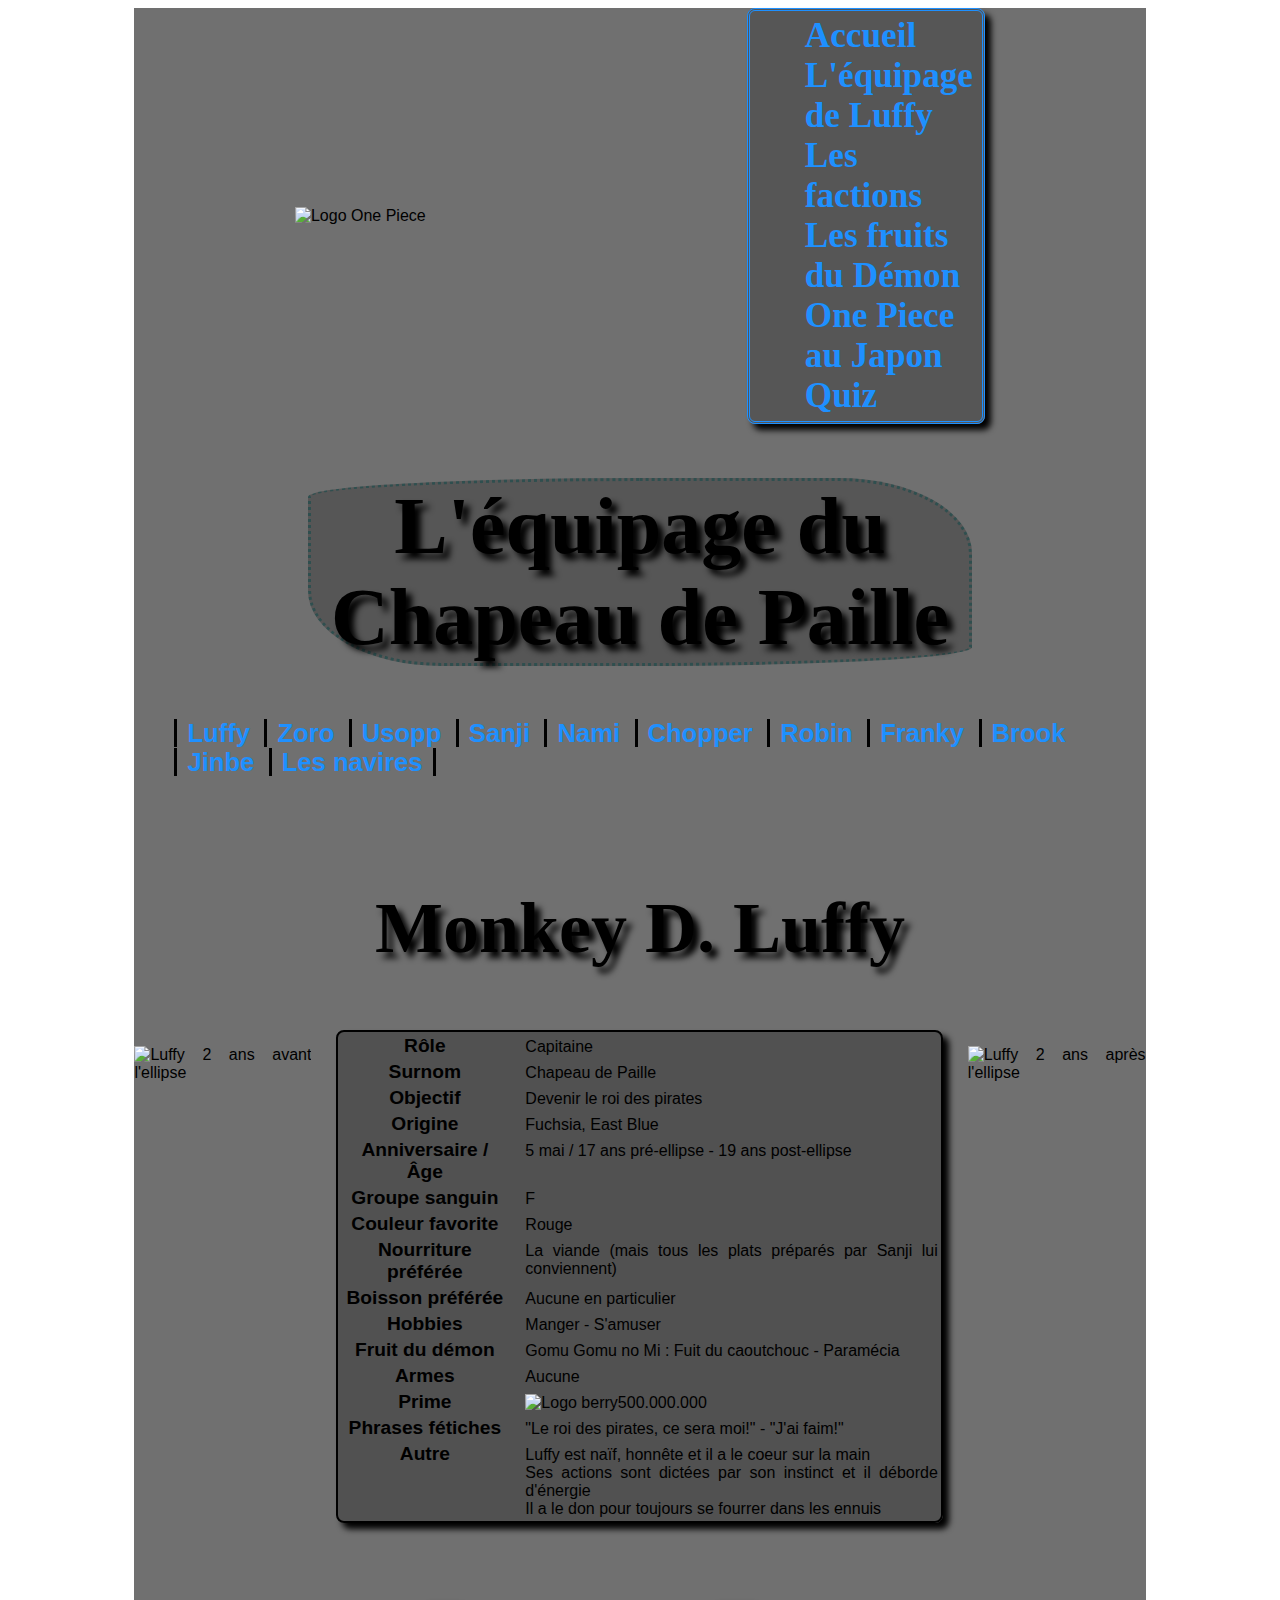
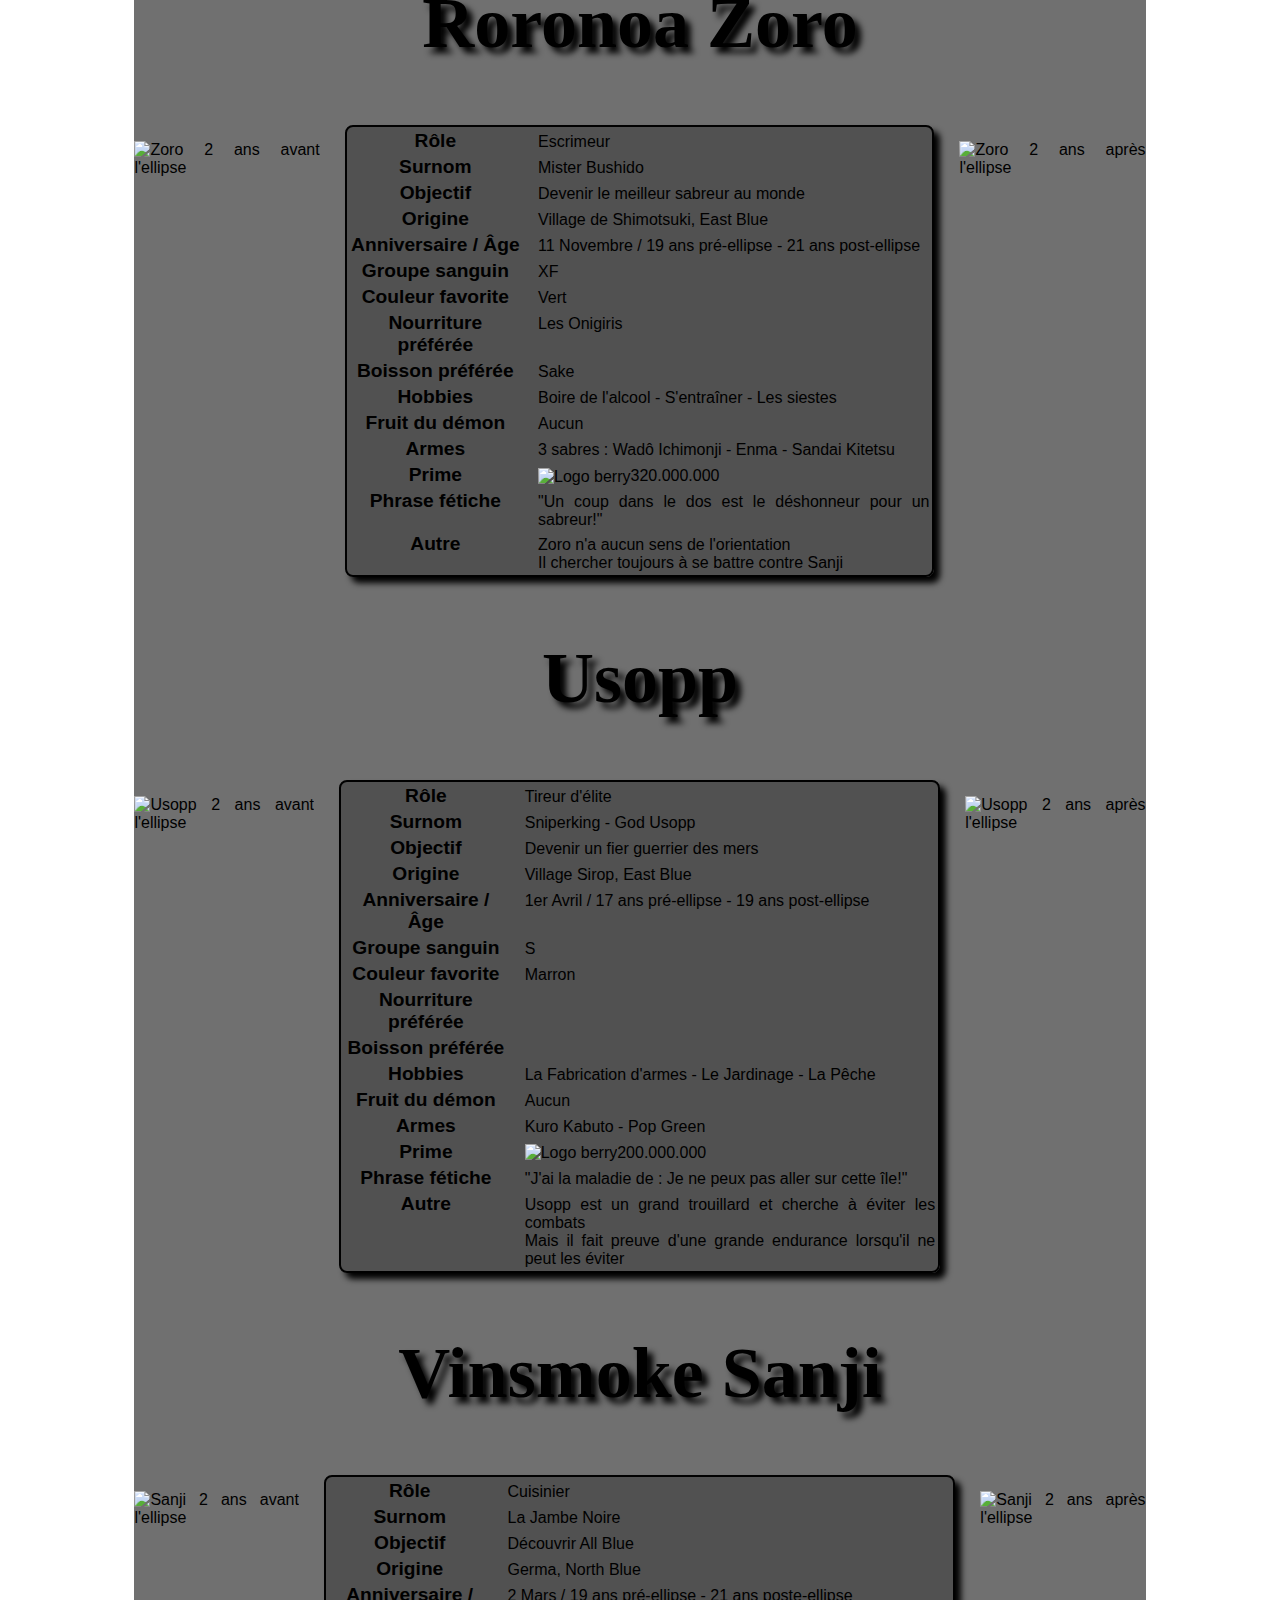
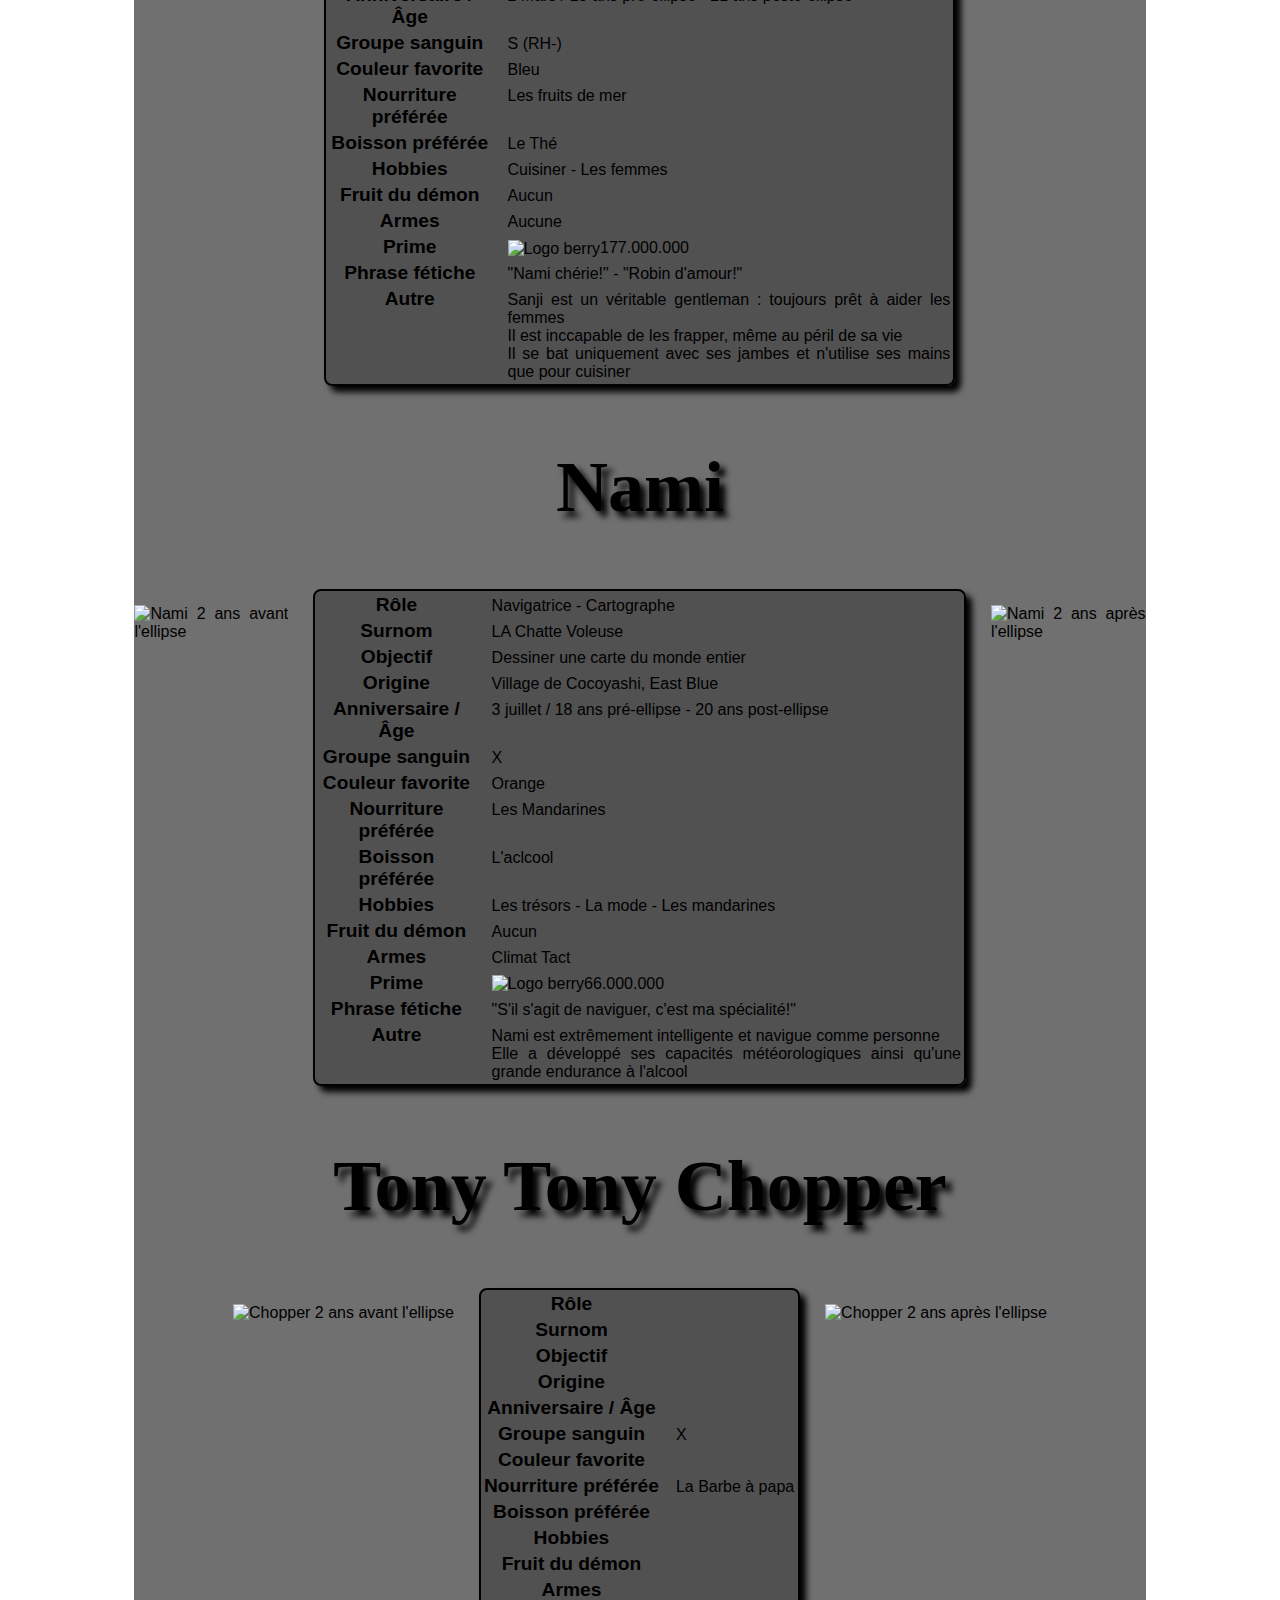
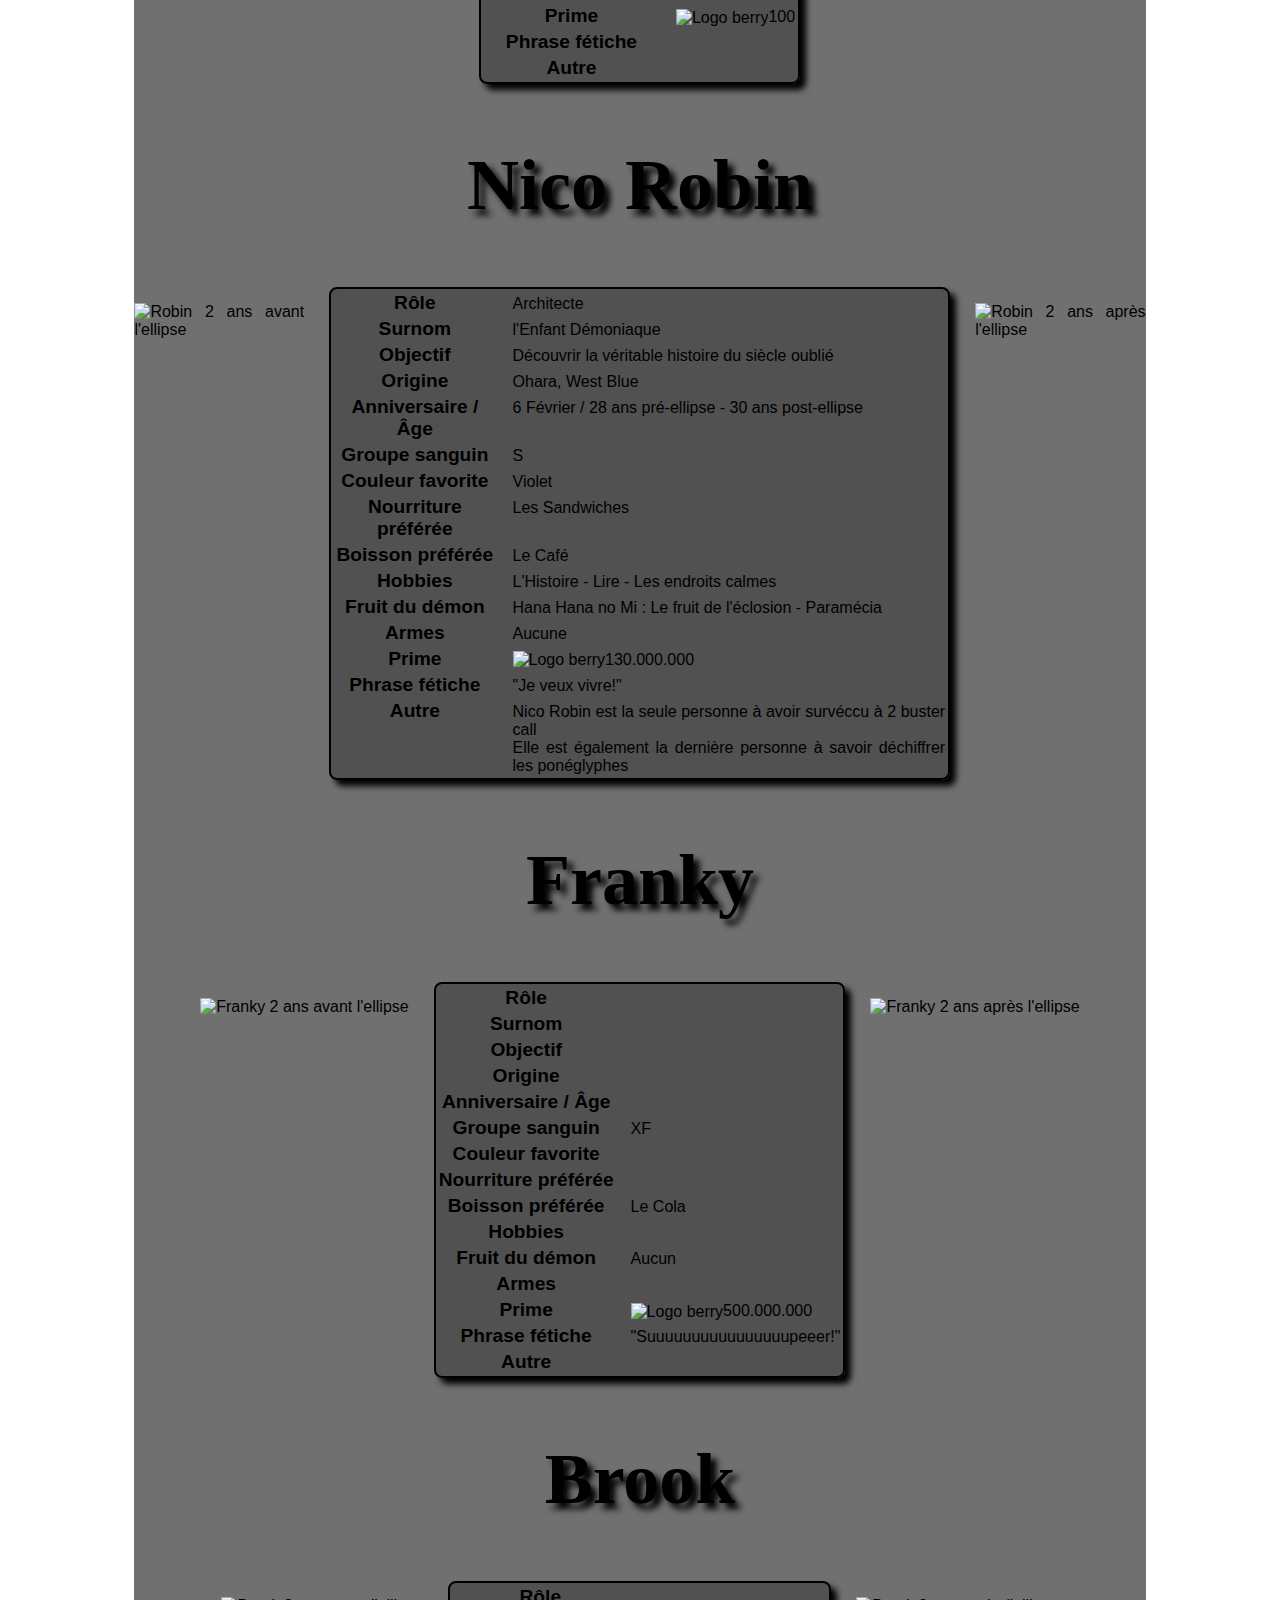
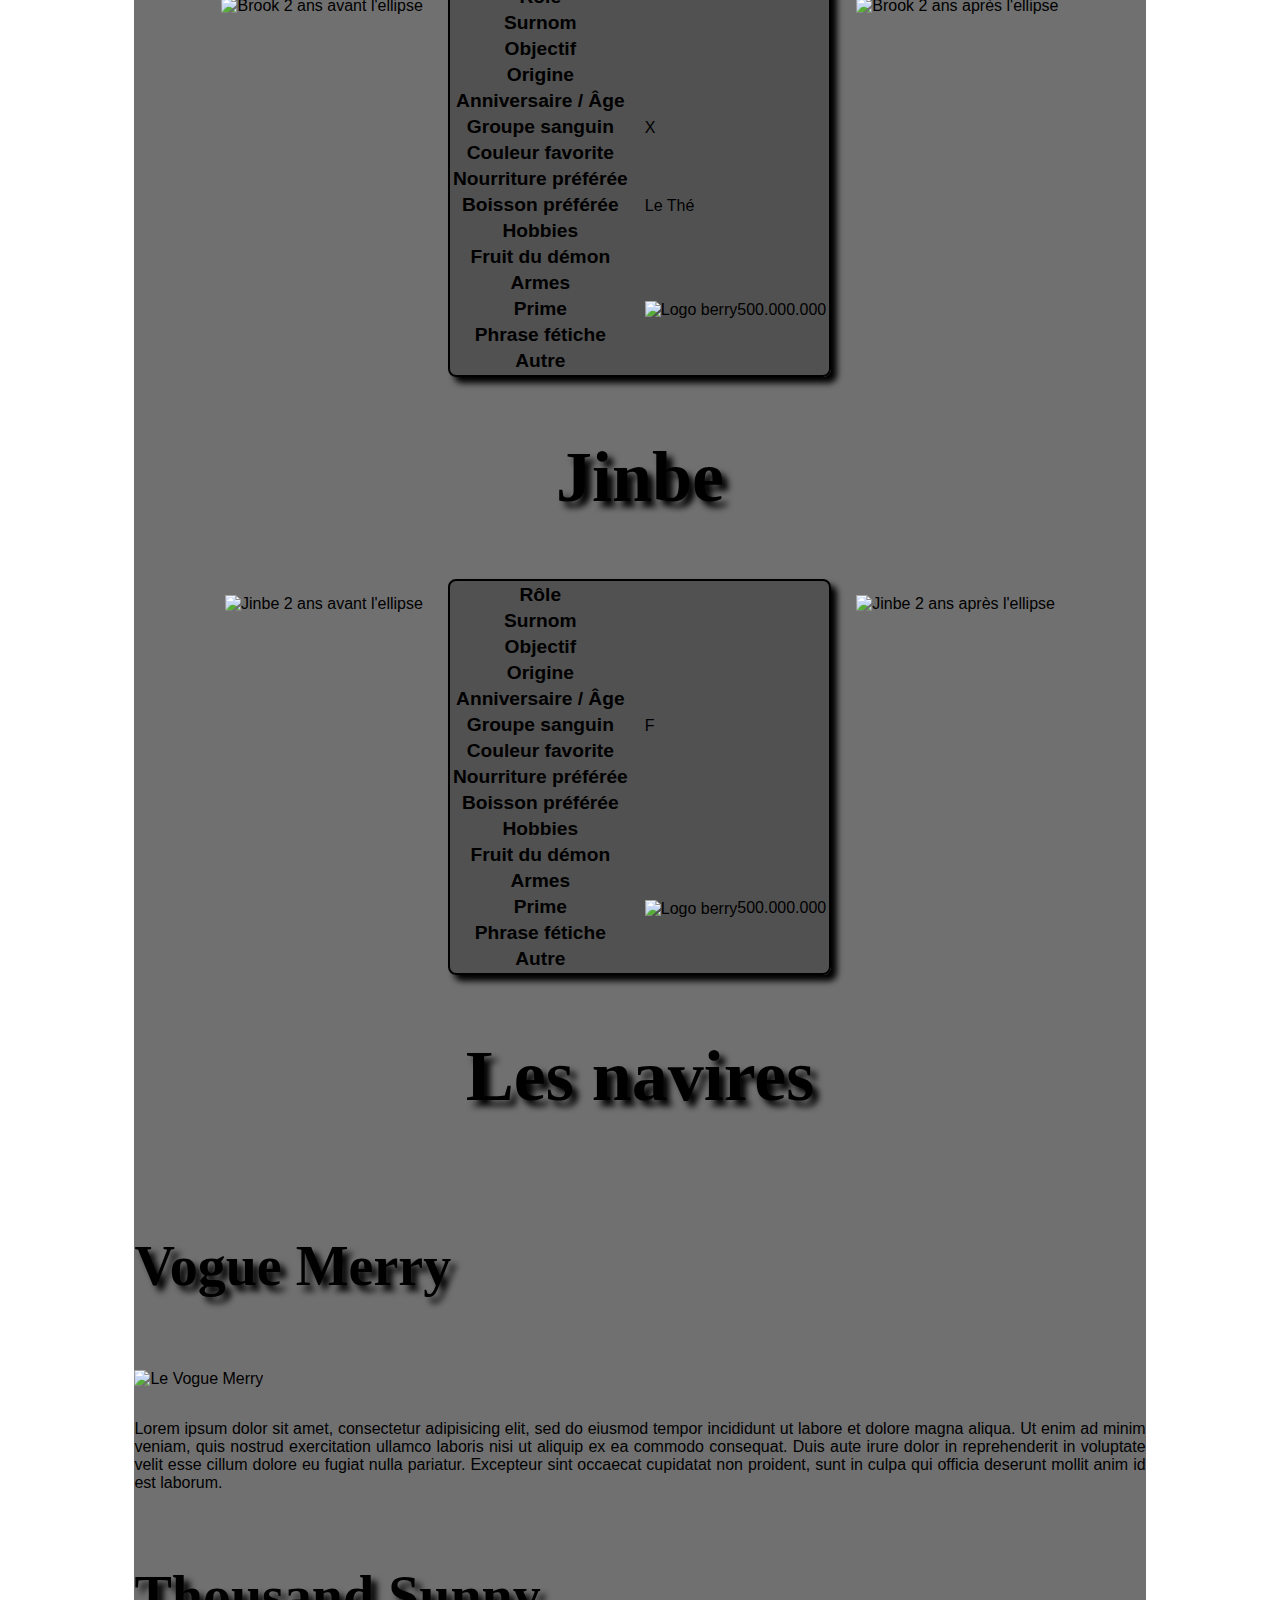
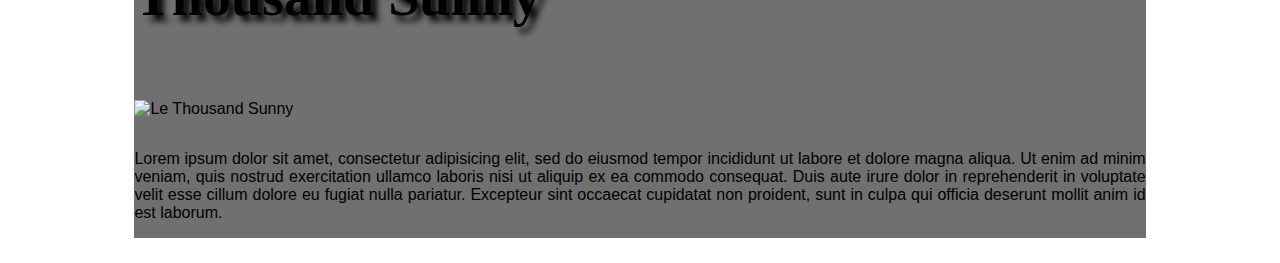
==== equipage.html @ 79ee1162 "Add files via upload" ====
<!DOCTYPE html>
<html>
    <head>
        <!-- En tête de la page -->
        <meta charset="utf-8"/>
        <link rel="stylesheet" type="text/css" href="styles.css" />
        <title>One Piece - le guide</title> 
    </head>

    <body>
        <div id="blocPage">
            <header>
                <div id="logo">
                    <img src="images/opLogo.png" alt="Logo One Piece">
                </div>

                <nav>
                <!-- Menu de navigation-->
                    <ul id="menu">
                        <li><a href="index.html">Accueil</a></li>
                        <li><a href="equipage.html">L'équipage de Luffy</a></li>
                        <li><a href="faction.html">Les factions</a></li>
                        <li><a href="fruitsDuDemon.html">Les fruits du Démon</a></li>
                        <li><a href="japon.html">One Piece au Japon</a></li>
                        <li><a href="formulaire.html">Quiz</a></li>
                    </ul>
                </nav>
            </header>

            <section>
                <h1 class="titrePage2">L'équipage du Chapeau de Paille</h1>

                <ul>
                    <a href="#luffy">Luffy</a>
                    <a href="#zoro">Zoro</a>
                    <a href="#usopp">Usopp</a>
                    <a href="#sanji">Sanji</a>
                    <a href="#nami">Nami</a>
                    <a href="#chopper">Chopper</a>
                    <a href="#robin">Robin</a>
                    <a href="#franky">Franky</a>
                    <a href="#brook">Brook</a>
                    <a href="#jinbe">Jinbe</a>
                    <a href="#navire" class="navire">Les navires</a>
                </ul>
                
                <h2>Monkey D. Luffy</h2>
                <article id="luffy">
                        <p><img src="images/luffyPreEllipse.png" class="luffyPreEllipse" alt="Luffy 2 ans avant l'ellipse"></p>
                            <table>
                                <tr>
                                    <th>Rôle</th>
                                    <td>Capitaine</td>
                                </tr>
                                <tr>
                                    <th>Surnom</th>
                                    <td>Chapeau de Paille</td>
                                </tr>
                                <tr>
                                    <th>Objectif</th>
                                    <td>Devenir le roi des pirates</td>
                                </tr>
                                <tr>
                                    <th>Origine</th>
                                    <td>Fuchsia, East Blue</td>
                                </tr>
                                <tr>
                                    <th>Anniversaire / Âge</th>
                                    <td>5 mai / 17 ans pré-ellipse - 19 ans post-ellipse</td>
                                </tr>
                                <tr>
                                    <th>Groupe sanguin</th>
                                    <td>F</td>
                                </tr>
                                <tr>
                                    <th>Couleur favorite</th>
                                    <td>Rouge</td>
                                </tr>
                                <tr>
                                    <th>Nourriture préférée</th>
                                    <td>La viande (mais tous les plats préparés par Sanji lui conviennent)</td>
                                </tr>
                                <tr>
                                    <th>Boisson préférée</th>
                                    <td>Aucune en particulier</td>
                                </tr>
                                <tr>
                                    <th>Hobbies</th>
                                    <td>Manger - S'amuser</td>
                                </tr>
                                <tr>
                                    <th>Fruit du démon</th>
                                    <td>Gomu Gomu no Mi : Fuit du caoutchouc - Paramécia</td>
                                </tr>
                                <tr>
                                    <th>Armes</th>
                                    <td>Aucune</td>
                                </tr>
                                <tr>
                                    <th>Prime</th>
                                    <td><img src="images/berry.png" class="berry" alt="Logo berry">500.000.000</td>
                                </tr>
                                <tr>
                                    <th>Phrases fétiches</th>
                                    <td>"Le roi des pirates, ce sera moi!" - "J'ai faim!"</td>
                                </tr>
                                <tr>
                                    <th>Autre</th>
                                    <td>Luffy est naïf, honnête et il a le coeur sur la main</br>Ses actions sont dictées par son instinct et il déborde d'énergie</br>Il a le don pour toujours se fourrer dans les ennuis</td>
                                </tr>
                            </table>
                        <p><img src="images/luffyPostEllipse.png" class="luffyPostEllipse" alt="Luffy 2 ans après l'ellipse"></p>
                </article>

                <h2>Roronoa Zoro</h2>
                <article id="zoro">
                        <p><img src="images/zoroPreEllipse.png" class="zoroPreEllipse" alt="Zoro 2 ans avant l'ellipse"></p>
                            <table>
                                <tr>
                                    <th>Rôle</th>
                                    <td>Escrimeur</td>
                                </tr>
                                <tr>
                                    <th>Surnom</th>
                                    <td>Mister Bushido</td>
                                </tr>
                                <tr>
                                    <th>Objectif</th>
                                    <td>Devenir le meilleur sabreur au monde</td>
                                </tr>
                                <tr>
                                    <th>Origine</th>
                                    <td>Village de Shimotsuki, East Blue</td>
                                </tr>
                                <tr>
                                    <th>Anniversaire / Âge</th>
                                    <td>11 Novembre / 19 ans pré-ellipse - 21 ans post-ellipse</td>
                                </tr>
                                <tr>
                                    <th>Groupe sanguin</th>
                                    <td>XF</td>
                                </tr>
                                <tr>
                                    <th>Couleur favorite</th>
                                    <td>Vert</td>
                                </tr>
                                <tr>
                                    <th>Nourriture préférée</th>
                                    <td>Les Onigiris</td>
                                </tr>
                                <tr>
                                    <th>Boisson préférée</th>
                                    <td>Sake</td>
                                </tr>
                                <tr>
                                    <th>Hobbies</th>
                                    <td>Boire de l'alcool - S'entraîner - Les siestes</td>
                                </tr>
                                <tr>
                                    <th>Fruit du démon</th>
                                    <td>Aucun</td>
                                </tr>
                                <tr>
                                    <th>Armes</th>
                                    <td>3 sabres : Wadô Ichimonji - Enma - Sandai Kitetsu</td>
                                </tr>
                                <tr>
                                    <th>Prime</th>
                                    <td><img src="images/berry.png" class="berry" alt="Logo berry">320.000.000</td>
                                </tr>
                                <tr>
                                    <th>Phrase fétiche</th>
                                    <td>"Un coup dans le dos est le déshonneur pour un sabreur!"</td>
                                </tr>
                                <tr>
                                    <th>Autre</th>
                                    <td>Zoro n'a aucun sens de l'orientation</br> Il chercher toujours à se battre contre Sanji</td>
                                </tr>
                            </table>
                        <p><img src="images/zoroPostEllipse.png" class="zoroPostEllipse" alt="Zoro 2 ans après l'ellipse"></p>
                </article>

                <h2>Usopp</h2>
                <article id="usopp">
                        <p><img src="images/usoppPreEllipse.png" class="usoppPreEllipse" alt="Usopp 2 ans avant l'ellipse"></p>
                            <table>
                                <tr>
                                    <th>Rôle</th>
                                    <td>Tireur d'élite</td>
                                </tr>
                                <tr>
                                    <th>Surnom</th>
                                    <td>Sniperking - God Usopp</td>
                                </tr>
                                <tr>
                                    <th>Objectif</th>
                                    <td>Devenir un fier guerrier des mers</td>
                                </tr>
                                <tr>
                                    <th>Origine</th>
                                    <td>Village Sirop, East Blue</td>
                                </tr>
                                <tr>
                                    <th>Anniversaire / Âge</th>
                                    <td>1er Avril / 17 ans pré-ellipse - 19 ans post-ellipse</td>
                                </tr>
                                <tr>
                                    <th>Groupe sanguin</th>
                                    <td>S</td>
                                </tr>
                                <tr>
                                    <th>Couleur favorite</th>
                                    <td>Marron</td>
                                </tr>
                                <tr>
                                    <th>Nourriture préférée</th>
                                    <td></td>
                                </tr>
                                <tr>
                                    <th>Boisson préférée</th>
                                    <td></td>
                                </tr>
                                <tr>
                                    <th>Hobbies</th>
                                    <td>La Fabrication d'armes - Le Jardinage - La Pêche</td>
                                </tr>
                                <tr>
                                    <th>Fruit du démon</th>
                                    <td>Aucun</td>
                                </tr>
                                <tr>
                                    <th>Armes</th>
                                    <td>Kuro Kabuto - Pop Green</td>
                                </tr>
                                <tr>
                                    <th>Prime</th>
                                    <td><img src="images/berry.png" class="berry" alt="Logo berry">200.000.000</td>
                                </tr>
                                <tr>
                                    <th>Phrase fétiche</th>
                                    <td>"J'ai la maladie de : Je ne peux pas aller sur cette île!"</td>
                                </tr>
                                <tr>
                                    <th>Autre</th>
                                    <td>Usopp est un grand trouillard et cherche à éviter les combats</br>Mais il fait preuve d'une grande endurance lorsqu'il ne peut les éviter</td>
                                </tr>
                            </table>
                        <p><img src="images/usoppPostEllipse.png" class="usoppPostEllipse" alt="Usopp 2 ans après l'ellipse"></p>
                </article>

                <h2>Vinsmoke Sanji</h2>
                <article id="sanji">
                        <p><img src="images/sanjiPreEllipse.png" class="sanjiPreEllipse" alt="Sanji 2 ans avant l'ellipse"></p>
                            <table>
                                <tr>
                                    <th>Rôle</th>
                                    <td>Cuisinier</td>
                                </tr>
                                <tr>
                                    <th>Surnom</th>
                                    <td>La Jambe Noire</td>
                                </tr>
                                <tr>
                                    <th>Objectif</th>
                                    <td>Découvrir All Blue</td>
                                </tr>
                                <tr>
                                    <th>Origine</th>
                                    <td>Germa, North Blue</td>
                                </tr>
                                <tr>
                                    <th>Anniversaire / Âge</th>
                                    <td>2 Mars / 19 ans pré-ellipse - 21 ans poste-ellipse</td>
                                </tr>
                                <tr>
                                    <th>Groupe sanguin</th>
                                    <td>S (RH-)</td>
                                </tr>
                                <tr>
                                    <th>Couleur favorite</th>
                                    <td>Bleu</td>
                                </tr>
                                <tr>
                                    <th>Nourriture préférée</th>
                                    <td>Les fruits de mer</td>
                                </tr>
                                <tr>
                                    <th>Boisson préférée</th>
                                    <td>Le Thé</td>
                                </tr>
                                <tr>
                                    <th>Hobbies</th>
                                    <td>Cuisiner - Les femmes</td>
                                </tr>
                                <tr>
                                    <th>Fruit du démon</th>
                                    <td>Aucun</td>
                                </tr>
                                <tr>
                                    <th>Armes</th>
                                    <td>Aucune</td>
                                </tr>
                                <tr>
                                    <th>Prime</th>
                                    <td><img src="images/berry.png" class="berry" alt="Logo berry">177.000.000</td>
                                </tr>
                                <tr>
                                    <th>Phrase fétiche</th>
                                    <td>"Nami chérie!" - "Robin d'amour!"</td>
                                </tr>
                                <tr>
                                    <th>Autre</th>
                                    <td>Sanji est un véritable gentleman : toujours prêt à aider les femmes</br>Il est inccapable de les frapper, même au péril de sa vie</br>Il se bat uniquement avec ses jambes et n'utilise ses mains que pour cuisiner</td>
                                </tr>
                            </table>
                        <p><img src="images/sanjiPostEllipse.png" class="sanjiPostEllipse" alt="Sanji 2 ans après l'ellipse"></p>
                </article>

                <h2>Nami</h2>
                <article id="nami">
                        <p><img src="images/namiPreEllipse.png" class="namiPreEllipse" alt="Nami 2 ans avant l'ellipse"></p>
                            <table>
                                <tr>
                                    <th>Rôle</th>
                                    <td>Navigatrice - Cartographe</td>
                                </tr>
                                <tr>
                                    <th>Surnom</th>
                                    <td>LA Chatte Voleuse</td>
                                </tr>
                                <tr>
                                    <th>Objectif</th>
                                    <td>Dessiner une carte du monde entier</td>
                                </tr>
                                <tr>
                                    <th>Origine</th>
                                    <td>Village de Cocoyashi, East Blue</td>
                                </tr>
                                <tr>
                                    <th>Anniversaire / Âge</th>
                                    <td>3 juillet / 18 ans pré-ellipse - 20 ans post-ellipse</td>
                                </tr>
                                <tr>
                                    <th>Groupe sanguin</th>
                                    <td>X</td>
                                </tr>
                                <tr>
                                    <th>Couleur favorite</th>
                                    <td>Orange</td>
                                </tr>
                                <tr>
                                    <th>Nourriture préférée</th>
                                    <td>Les Mandarines</td>
                                </tr>
                                <tr>
                                    <th>Boisson préférée</th>
                                    <td>L'aclcool</td>
                                </tr>
                                <tr>
                                    <th>Hobbies</th>
                                    <td>Les trésors - La mode - Les mandarines</td>
                                </tr>
                                <tr>
                                    <th>Fruit du démon</th>
                                    <td>Aucun</td>
                                </tr>
                                <tr>
                                    <th>Armes</th>
                                    <td>Climat Tact</td>
                                </tr>
                                <tr>
                                    <th>Prime</th>
                                    <td><img src="images/berry.png" class="berry" alt="Logo berry">66.000.000</td>
                                </tr>
                                <tr>
                                    <th>Phrase fétiche</th>
                                    <td>"S'il s'agit de naviguer, c'est ma spécialité!"</td>
                                </tr>
                                <tr>
                                    <th>Autre</th>
                                    <td>Nami est extrêmement intelligente et navigue comme personne</br>Elle a développé ses capacités météorologiques ainsi qu'une grande endurance à l'alcool</td>
                                </tr>
                            </table>
                        <p><img src="images/namiPostEllipse.png" class="namiPostEllipse" alt="Nami 2 ans après l'ellipse"></p>
                </article>

                <h2>Tony Tony Chopper</h2>
                <article id="chopper">
                        <p><img src="images/chopperPreEllipse.png" class="chopperPreEllipse" alt="Chopper 2 ans avant l'ellipse"></p>
                            <table>
                                <tr>
                                    <th>Rôle</th>
                                    <td></td>
                                </tr>
                                <tr>
                                    <th>Surnom</th>
                                    <td></td>
                                </tr>
                                <tr>
                                    <th>Objectif</th>
                                    <td></td>
                                </tr>
                                <tr>
                                    <th>Origine</th>
                                    <td></td>
                                </tr>
                                <tr>
                                    <th>Anniversaire / Âge</th>
                                    <td></td>
                                </tr>
                                <tr>
                                    <th>Groupe sanguin</th>
                                    <td>X</td>
                                </tr>
                                <tr>
                                    <th>Couleur favorite</th>
                                    <td></td>
                                </tr>
                                <tr>
                                    <th>Nourriture préférée</th>
                                    <td>La Barbe à papa</td>
                                </tr>
                                <tr>
                                    <th>Boisson préférée</th>
                                    <td></td>
                                </tr>
                                <tr>
                                    <th>Hobbies</th>
                                    <td></td>
                                </tr>
                                <tr>
                                    <th>Fruit du démon</th>
                                    <td></td>
                                </tr>
                                <tr>
                                    <th>Armes</th>
                                    <td></td>
                                </tr>
                                <tr>
                                    <th>Prime</th>
                                    <td><img src="images/berry.png" class="berry" alt="Logo berry">100</td>
                                </tr>
                                <tr>
                                    <th>Phrase fétiche</th>
                                    <td></td>
                                </tr>
                                <tr>
                                    <th>Autre</th>
                                    <td></td>
                                </tr>
                            </table>
                        <p><img src="images/chopperPostEllipse.png" class="chopperPostEllipse" alt="Chopper 2 ans après l'ellipse"></p>
                </article>

                <h2>Nico Robin</h2>
                <article id="robin">
                        <p><img src="images/robinPreEllipse.png" class="robinPreEllipse" alt="Robin 2 ans avant l'ellipse"></p>
                            <table>
                                <tr>
                                    <th>Rôle</th>
                                    <td>Architecte</td>
                                </tr>
                                <tr>
                                    <th>Surnom</th>
                                    <td>l'Enfant Démoniaque</td>
                                </tr>
                                <tr>
                                    <th>Objectif</th>
                                    <td>Découvrir la véritable histoire du siècle oublié</td>
                                </tr>
                                <tr>
                                    <th>Origine</th>
                                    <td>Ohara, West Blue</td>
                                </tr>
                                <tr>
                                    <th>Anniversaire / Âge</th>
                                    <td>6 Février / 28 ans pré-ellipse - 30 ans post-ellipse</td>
                                </tr>
                                <tr>
                                    <th>Groupe sanguin</th>
                                    <td>S</td>
                                </tr>
                                <tr>
                                    <th>Couleur favorite</th>
                                    <td>Violet</td>
                                </tr>
                                <tr>
                                    <th>Nourriture préférée</th>
                                    <td>Les Sandwiches</td>
                                </tr>
                                <tr>
                                    <th>Boisson préférée</th>
                                    <td>Le Café</td>
                                </tr>
                                <tr>
                                    <th>Hobbies</th>
                                    <td>L'Histoire - Lire - Les endroits calmes</td>
                                </tr>
                                <tr>
                                    <th>Fruit du démon</th>
                                    <td>Hana Hana no Mi : Le fruit de l'éclosion - Paramécia</td>
                                </tr>
                                <tr>
                                    <th>Armes</th>
                                    <td>Aucune</td>
                                </tr>
                                <tr>
                                    <th>Prime</th>
                                    <td><img src="images/berry.png" class="berry" alt="Logo berry">130.000.000</td>
                                </tr>
                                <tr>
                                    <th>Phrase fétiche</th>
                                    <td>"Je veux vivre!"</td>
                                </tr>
                                <tr>
                                    <th>Autre</th>
                                    <td>Nico Robin est la seule personne à avoir survéccu à 2 buster call</br>Elle est également la dernière personne à savoir déchiffrer les ponéglyphes</td>
                                </tr>
                            </table>
                        <p><img src="images/robinPostEllipse.png" class="robinPostEllipse" alt="Robin 2 ans après l'ellipse"></p>
                </article>

                <h2>Franky</h2>
                <article id="franky">
                        <p><img src="images/frankyPreEllipse.png" class="frankyPreEllipse" alt="Franky 2 ans avant l'ellipse"></p>
                            <table>
                                <tr>
                                    <th>Rôle</th>
                                    <td></td>
                                </tr>
                                <tr>
                                    <th>Surnom</th>
                                    <td></td>
                                </tr>
                                <tr>
                                    <th>Objectif</th>
                                    <td></td>
                                </tr>
                                <tr>
                                    <th>Origine</th>
                                    <td></td>
                                </tr>
                                <tr>
                                    <th>Anniversaire / Âge</th>
                                    <td></td>
                                </tr>
                                <tr>
                                    <th>Groupe sanguin</th>
                                    <td>XF</td>
                                </tr>
                                <tr>
                                    <th>Couleur favorite</th>
                                    <td></td>
                                </tr>
                                <tr>
                                    <th>Nourriture préférée</th>
                                    <td></td>
                                </tr>
                                <tr>
                                    <th>Boisson préférée</th>
                                    <td>Le Cola</td>
                                </tr>
                                <tr>
                                    <th>Hobbies</th>
                                    <td></td>
                                </tr>
                                <tr>
                                    <th>Fruit du démon</th>
                                    <td>Aucun</td>
                                </tr>
                                <tr>
                                    <th>Armes</th>
                                    <td></td>
                                </tr>
                                <tr>
                                    <th>Prime</th>
                                    <td><img src="images/berry.png" class="berry" alt="Logo berry">500.000.000</td>
                                </tr>
                                <tr>
                                    <th>Phrase fétiche</th>
                                    <td>"Suuuuuuuuuuuuuuuupeeer!"</td>
                                </tr>
                                <tr>
                                    <th>Autre</th>
                                    <td></td>
                                </tr>
                            </table>
                        <p><img src="images/frankyPostEllipse.png" class="frankyPostEllipse" alt="Franky 2 ans après l'ellipse"></p>
                </article>

                <h2>Brook</h2>
                <article id="brook">
                        <p><img src="images/brookPreEllipse.png" class="brookPreEllipse" alt="Brook 2 ans avant l'ellipse"></p>
                            <table>
                                <tr>
                                    <th>Rôle</th>
                                    <td></td>
                                </tr>
                                <tr>
                                    <th>Surnom</th>
                                    <td></td>
                                </tr>
                                <tr>
                                    <th>Objectif</th>
                                    <td></td>
                                </tr>
                                <tr>
                                    <th>Origine</th>
                                    <td></td>
                                </tr>
                                <tr>
                                    <th>Anniversaire / Âge</th>
                                    <td></td>
                                </tr>
                                <tr>
                                    <th>Groupe sanguin</th>
                                    <td>X</td>
                                </tr>
                                <tr>
                                    <th>Couleur favorite</th>
                                    <td></td>
                                </tr>
                                <tr>
                                    <th>Nourriture préférée</th>
                                    <td></td>
                                </tr>
                                <tr>
                                    <th>Boisson préférée</th>
                                    <td>Le Thé</td>
                                </tr>
                                <tr>
                                    <th>Hobbies</th>
                                    <td></td>
                                </tr>
                                <tr>
                                    <th>Fruit du démon</th>
                                    <td></td>
                                </tr>
                                <tr>
                                    <th>Armes</th>
                                    <td></td>
                                </tr>
                                <tr>
                                    <th>Prime</th>
                                    <td><img src="images/berry.png" class="berry" alt="Logo berry">500.000.000</td>
                                </tr>
                                <tr>
                                    <th>Phrase fétiche</th>
                                    <td></td>
                                </tr>
                                <tr>
                                    <th>Autre</th>
                                    <td></td>
                                </tr>
                            </table>
                        <p><img src="images/brookPostEllipse.png" class="brookPostEllipse" alt="Brook 2 ans après l'ellipse"></p>
                </article>

                <h2>Jinbe</h2>
                <article id="jinbe">
                        <p><img src="images/jinbePreEllipse.png" class="jinbePreEllipse" alt="Jinbe 2 ans avant l'ellipse"></p>
                            <table>
                                <tr>
                                    <th>Rôle</th>
                                    <td></td>
                                </tr>
                                <tr>
                                    <th>Surnom</th>
                                    <td></td>
                                </tr>
                                <tr>
                                    <th>Objectif</th>
                                    <td></td>
                                </tr>
                                <tr>
                                    <th>Origine</th>
                                    <td></td>
                                </tr>
                                <tr>
                                    <th>Anniversaire / Âge</th>
                                    <td></td>
                                </tr>
                                <tr>
                                    <th>Groupe sanguin</th>
                                    <td>F</td>
                                </tr>
                                <tr>
                                    <th>Couleur favorite</th>
                                    <td></td>
                                </tr>
                                <tr>
                                    <th>Nourriture préférée</th>
                                    <td></td>
                                </tr>
                                <tr>
                                    <th>Boisson préférée</th>
                                    <td></td>
                                </tr>
                                <tr>
                                    <th>Hobbies</th>
                                    <td></td>
                                </tr>
                                <tr>
                                    <th>Fruit du démon</th>
                                    <td></td>
                                </tr>
                                <tr>
                                    <th>Armes</th>
                                    <td></td>
                                </tr>
                                <tr>
                                    <th>Prime</th>
                                    <td><img src="images/berry.png" class="berry" alt="Logo berry">500.000.000</td>
                                </tr>
                                <tr>
                                    <th>Phrase fétiche</th>
                                    <td></td>
                                </tr>
                                <tr>
                                    <th>Autre</th>
                                    <td></td>
                                </tr>
                            </table>
                        <p><img src="images/jinbePostEllipse.png" class="jinbePostEllipse" alt="Jinbe 2 ans après l'ellipse"></p>
                </article>

                <h2>Les navires</h2>
                <article id="navires">
                    <h3>Vogue Merry</h3>
                        <p><img src="images/merry.png" class="merry" alt="Le Vogue Merry"></p>
                        <p>Lorem ipsum dolor sit amet, consectetur adipisicing elit, sed do eiusmod
                        tempor incididunt ut labore et dolore magna aliqua. Ut enim ad minim veniam,
                        quis nostrud exercitation ullamco laboris nisi ut aliquip ex ea commodo
                        consequat. Duis aute irure dolor in reprehenderit in voluptate velit esse
                        cillum dolore eu fugiat nulla pariatur. Excepteur sint occaecat cupidatat non
                        proident, sunt in culpa qui officia deserunt mollit anim id est laborum.
                        </p>
                    <h3>Thousand Sunny</h3>
                        <p><img src="images/sunny.png" class="sunny" alt="Le Thousand Sunny"></p>
                        <p>Lorem ipsum dolor sit amet, consectetur adipisicing elit, sed do eiusmod
                        tempor incididunt ut labore et dolore magna aliqua. Ut enim ad minim veniam,
                        quis nostrud exercitation ullamco laboris nisi ut aliquip ex ea commodo
                        consequat. Duis aute irure dolor in reprehenderit in voluptate velit esse
                        cillum dolore eu fugiat nulla pariatur. Excepteur sint occaecat cupidatat non
                        proident, sunt in culpa qui officia deserunt mollit anim id est laborum.
                        </p>
                </article>
            </section>
    </body>
</html>
---- styles.css ----
/*-----Police de la page-----*/

@font-face {
	font-family: 'opFont';
	src: url('fonts/opFont.ttf');
	font-weight: normal;
	font-style: normal;
}

/*-----Eléments principaux de la page-----*/

body
{
	background: url(images/fuchsia.png);
	background-repeat: no-repeat;
	background-size: contain;
	background-attachment: fixed;
	font-family: 'Trebuchet MS', Arial, sans-serif;
}

#blocPage
{
	width: 80%;
	margin: auto;
	background-color: rgba(76, 76, 76, 0.8);
}

/*-----Header-----*/

Header
{
	display: flex;
	justify-content: space-around;
	align-items: center;
}

/*-----Menu de navigation-----*/

nav
{
	background-color: rgba(60, 60, 60, 0.5);
	border: 3px dodgerblue double;
	border-radius: 8px;
	box-shadow: 6px 6px 6px black;
	width: 20%;
	padding: 5px 15px;
}

nav a
{
	font-family: 'opFont';
	font-weight: bold;
	font-size: 2.2em;
	text-decoration: none;
	color: dodgerblue;
}

nav a:hover
{
	text-decoration: underline;
	color: royalblue;
}

nav ul
{
	list-style-image: url('images/menu.png');
	display: inline-block;
	margin: auto;
}

nav ul li 
{
	list-style-type: none;
}

/*-----Bannière-----*/

#banniereImage
{
	display: flex;
	justify-content: space-around;
	align-items: center;
	height: 210px;
}

.shanks
{
	border-radius: 10px;
	box-shadow: 6px 6px 6px black;
}

.luffyShanks
{
	border-radius: 10px;
	box-shadow: 6px 6px 6px black;
}

.luffy
{
	border-radius: 10px;
	box-shadow: 6px 6px 6px black;
}

/*-----Titres-----*/

h1
{
	font-family: 'opFont';
	font-weight: bold;
	font-size: 5em;
	text-shadow: 6px 6px 6px black;
	text-align: center;
	background-color: rgba(60, 60, 60, 0.5);
	border: 3px darkslategrey dotted;
	border-radius: 50% 20% / 10% 40%;
}

/*-----Corps-----*/

section
{
	display: flex;
	flex-direction: column;
	justify-content: space-around;
	align-items: center;
	margin-bottom: 25px;
}

.page1
{
	text-align: justify;
	width: 65%;
}

#bienvenue
{
	text-align: center;
}

.roger
{
	float: left;
	border-radius: 6px;
	box-shadow: 6px 6px 6px black;
	margin-right: 15px;
	transition: transform .1s;
}

/*-----Zoom de l'image-----*/

.roger:hover
{
	-ms-transform: scale(1.5);
	-webkit-transform: scale(1.5);
	transform: scale(1.5);
}

.luffyEnfant
{
	float: right;
	border-radius: 6px;
	box-shadow: 6px 6px 6px black;
	margin-left: 15px;
	transition: transform .1s;
}

/*-----Zoom de l'image-----*/

.luffyEnfant:hover
{
	-ms-transform: scale(1.5);
	-webkit-transform: scale(1.5);
	transform: scale(1.5);
}

.luffyShanks2
{
	float: left;
	border-radius: 6px;
	box-shadow: 6px 6px 6px black;
	margin-right: 15px;
	transition: transform .1s;
}

/*-----Zoom de l'image-----*/

.luffyShanks2:hover
{
	-ms-transform: scale(1.5);
	-webkit-transform: scale(1.5);
	transform: scale(1.5);
}

.departLuffy
{
	float: right;
	border-radius: 6px;
	box-shadow: 6px 6px 6px black;
	margin-left: 15px;
	transition: transform .1s;
}

/*-----Zoom de l'image-----*/

.departLuffy:hover
{
	-ms-transform: scale(1.5);
	-webkit-transform: scale(1.5);
	transform: scale(1.5);
}

.eiichiroOda
{
	display: block;
	margin: auto;
	border-radius: 6px;
	box-shadow: 6px 6px 6px black;
	transition: transform .1s;
}

/*-----Zoom de l'image-----*/

.eiichiroOda:hover
{
	-ms-transform: scale(1.5);
	-webkit-transform: scale(1.5);
	transform: scale(1.5);
}

/*-----Footer-----*/

footer
{
	display: flex;
	flex-direction: column;
	align-items: center;
}

#slogan
{
	font-size: 1.4em;
	font-weight: bold;
	height: 30px;
}

#traduction
{
	font-size: 1.2em;
	font-style: italic;
}

/*----------Page 2 : Equipage de Luffy----------*/
/*-----Titres-----*/

.titrePage2
{
	width: 65%;
	text-align: center;
}

h2
{
	font-family: 'opFont';
	font-size: 4.5em;
	font-weight: bold;
	text-shadow: 6px 6px 6px black;
}

h3
{
	font-family: 'opFont';
	font-size: 3.5em;
	font-weight: bold;
	text-shadow: 6px 6px 6px black;
}

/*-----Ancres-----*/

section ul
{
	display: inline-block;
	margin: 0 40px 50px 0;
}

section a
{
	font-weight: bold;
	font-size: 1.6em;
	text-decoration: none;
	color: dodgerblue;
	border-left: 3px black solid;
	padding: 0 10px;
}

.navire
{
	border-right: 3px black solid;
}

section a:hover
{
	text-decoration: underline;
	color: royalblue;
}

/*-----Corps-----*/

table
{
	background-color: rgba(60, 60, 60, 0.6);
	border: 2px black solid;
	border-radius: 8px;
	box-shadow: 6px 6px 6px black;
	margin-left: 25px;
	margin-right: 25px;
}

table th 
{
	text-align: center;
	vertical-align: text-top;
	font-weight: bold;
	font-size: 1.2em;
	padding-right: 10px;
}

table td
{
	vertical-align: text-top;
	font-size: 1em;
	padding-left: 5px;
}

.berry
{
	vertical-align: middle;
}

#luffy, #zoro, #usopp, #sanji, #nami, #chopper, #robin, #franky, #brook, #jinbe, #navires
{
	display: flex;
	justify-content: space-between;
	text-align: justify;
}

#navires
{
	display: flex;
	flex-direction: column;
	justify-content: center;
}
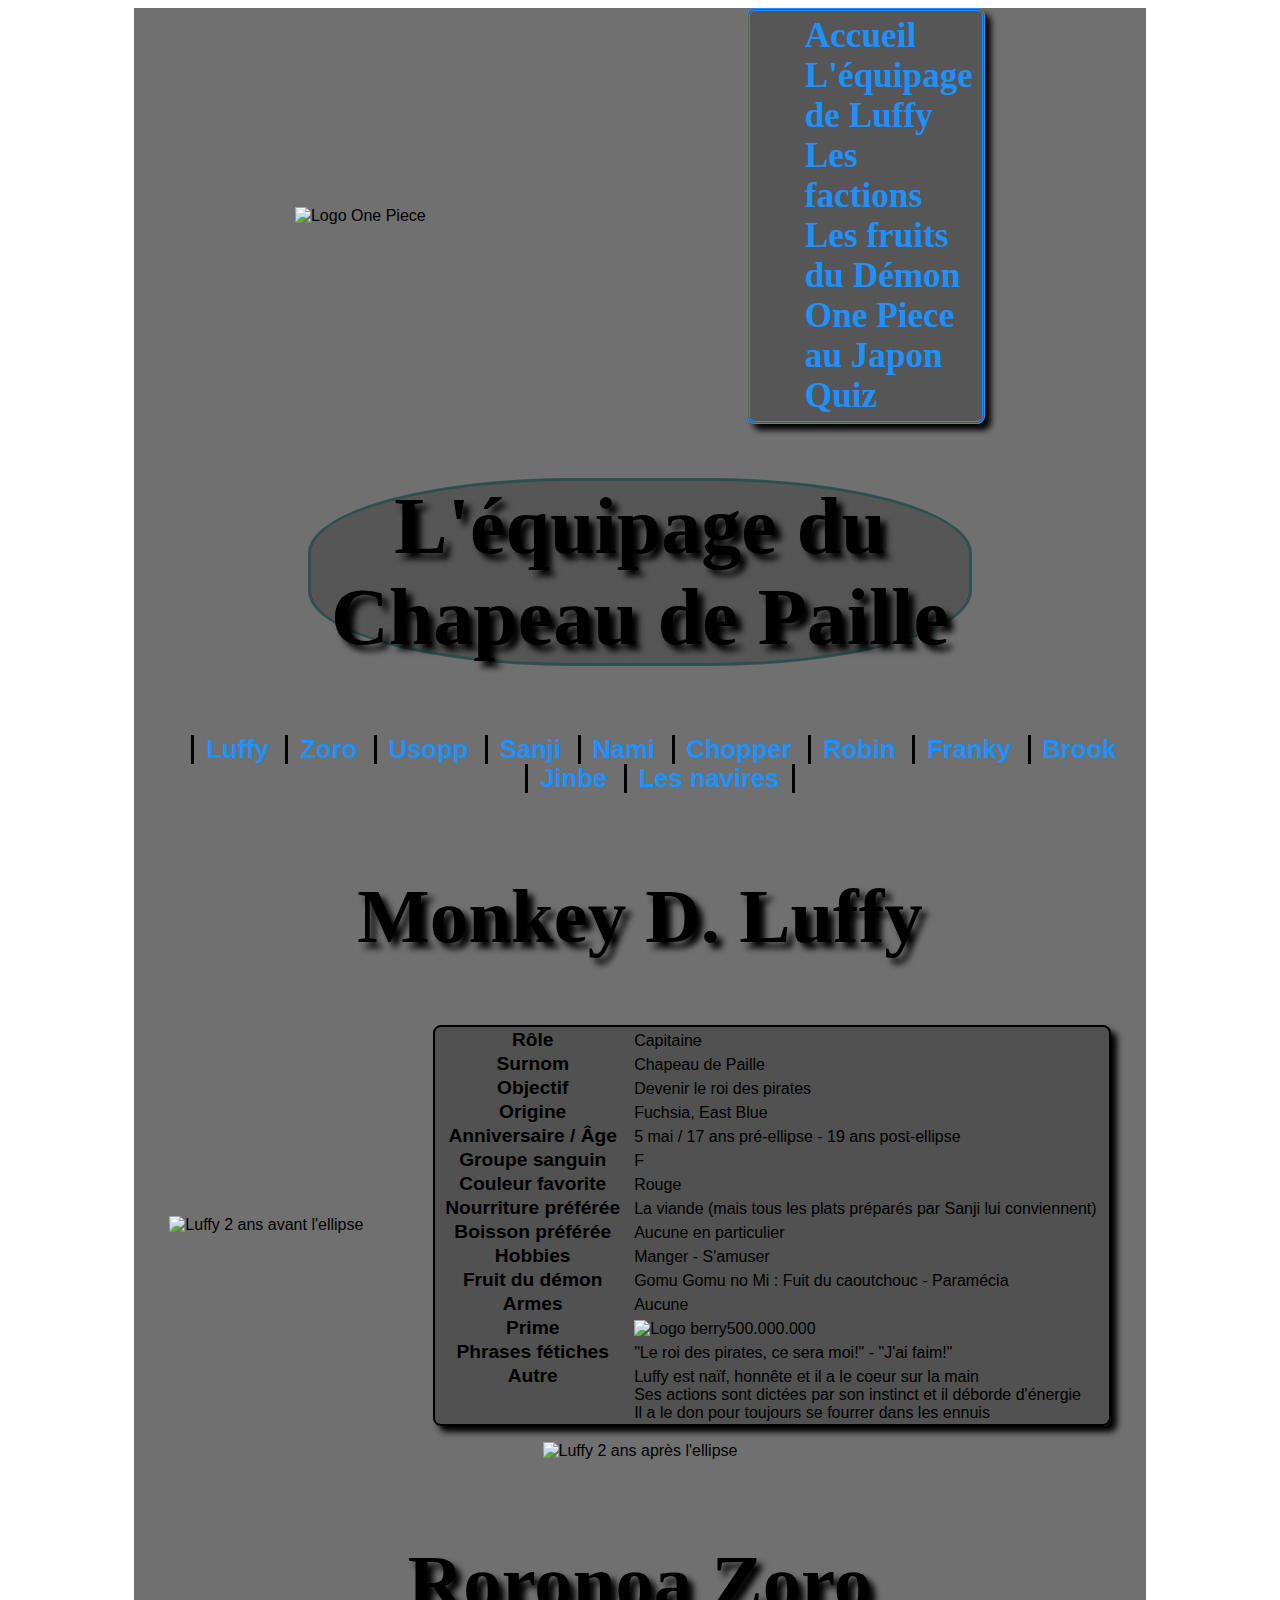
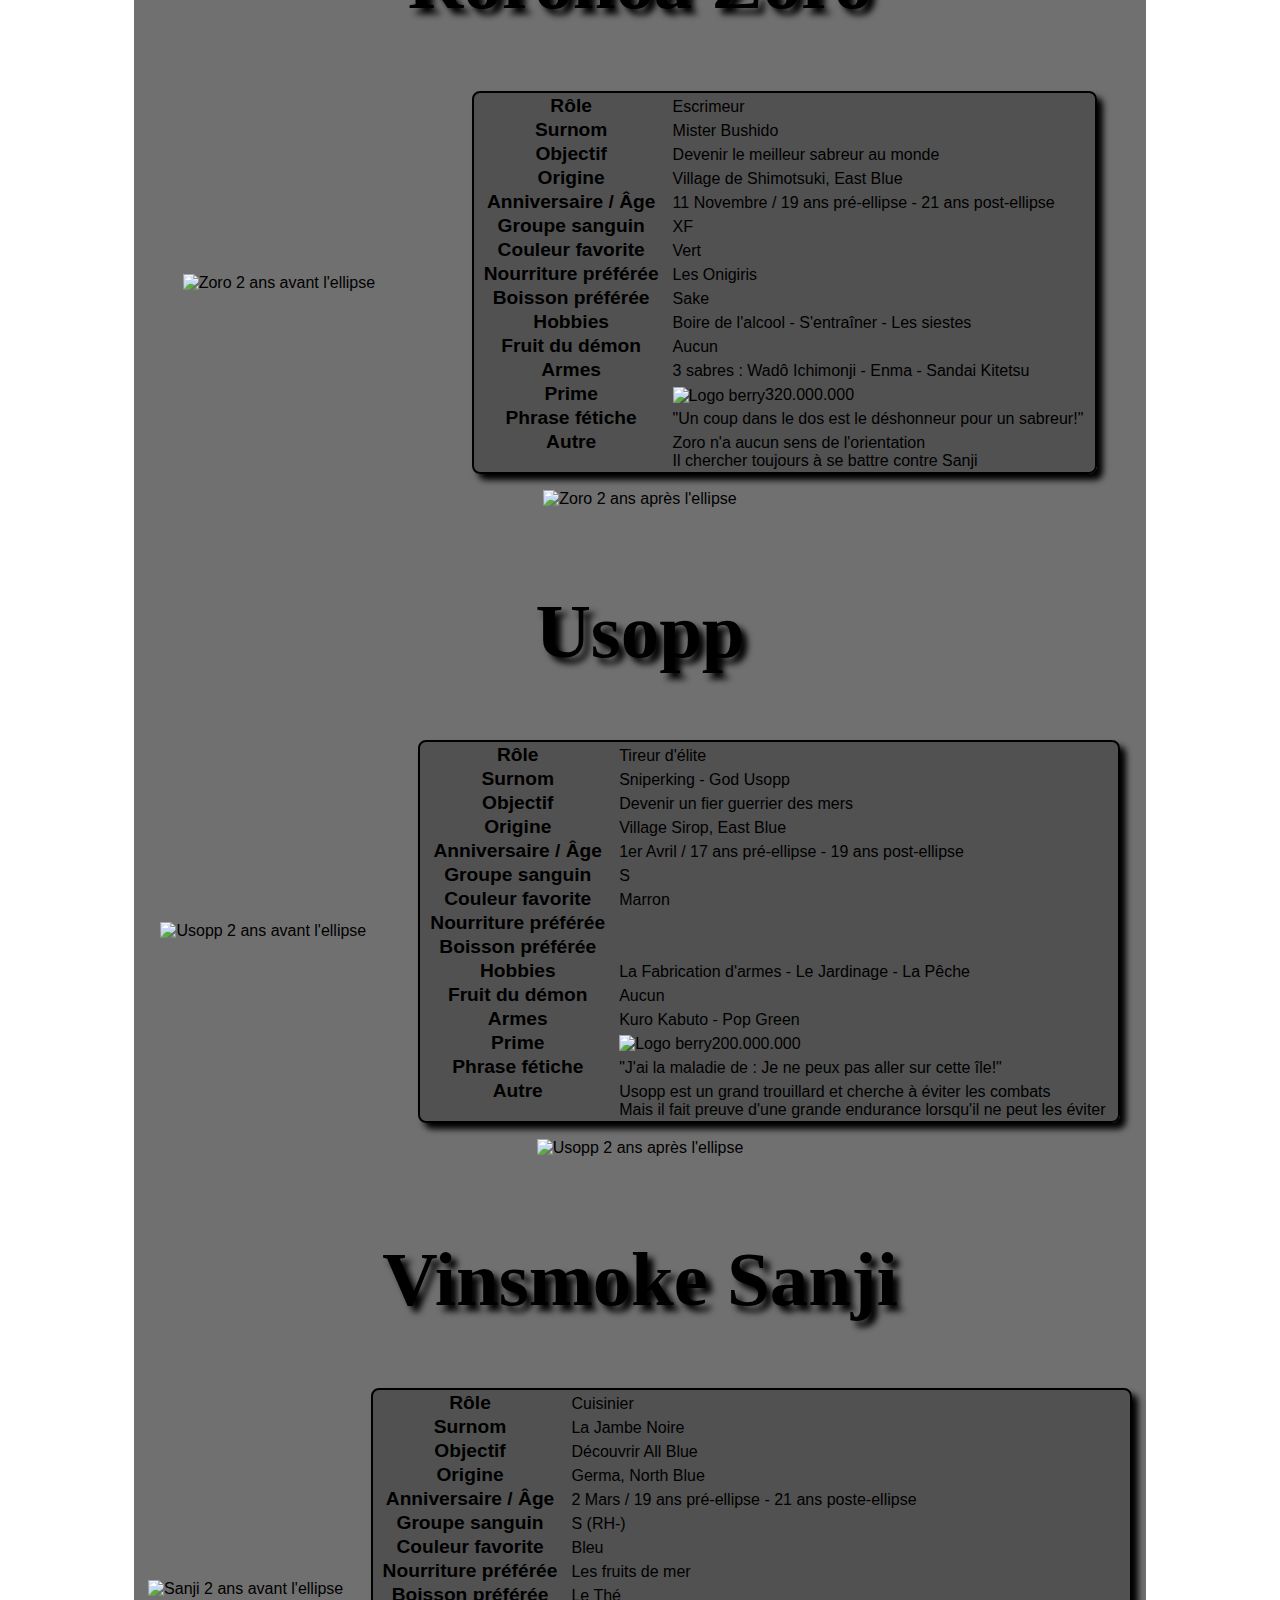
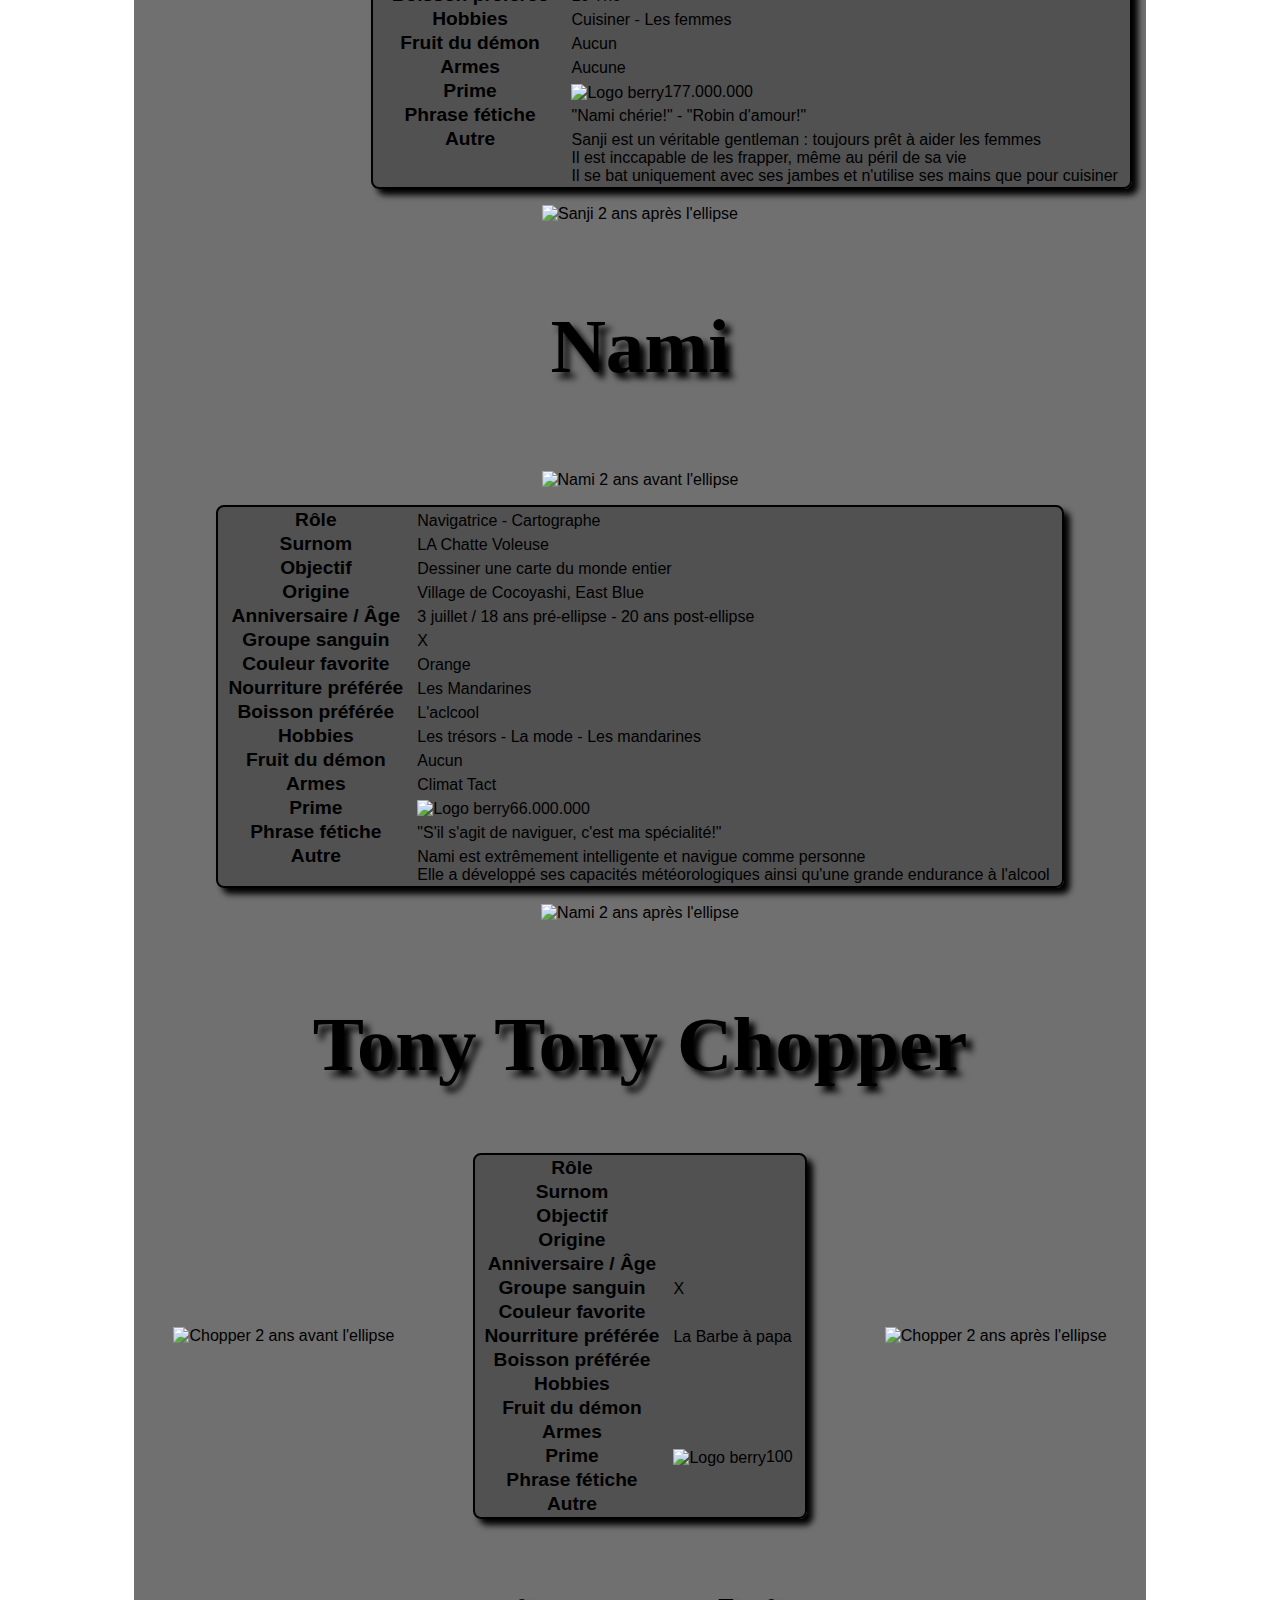
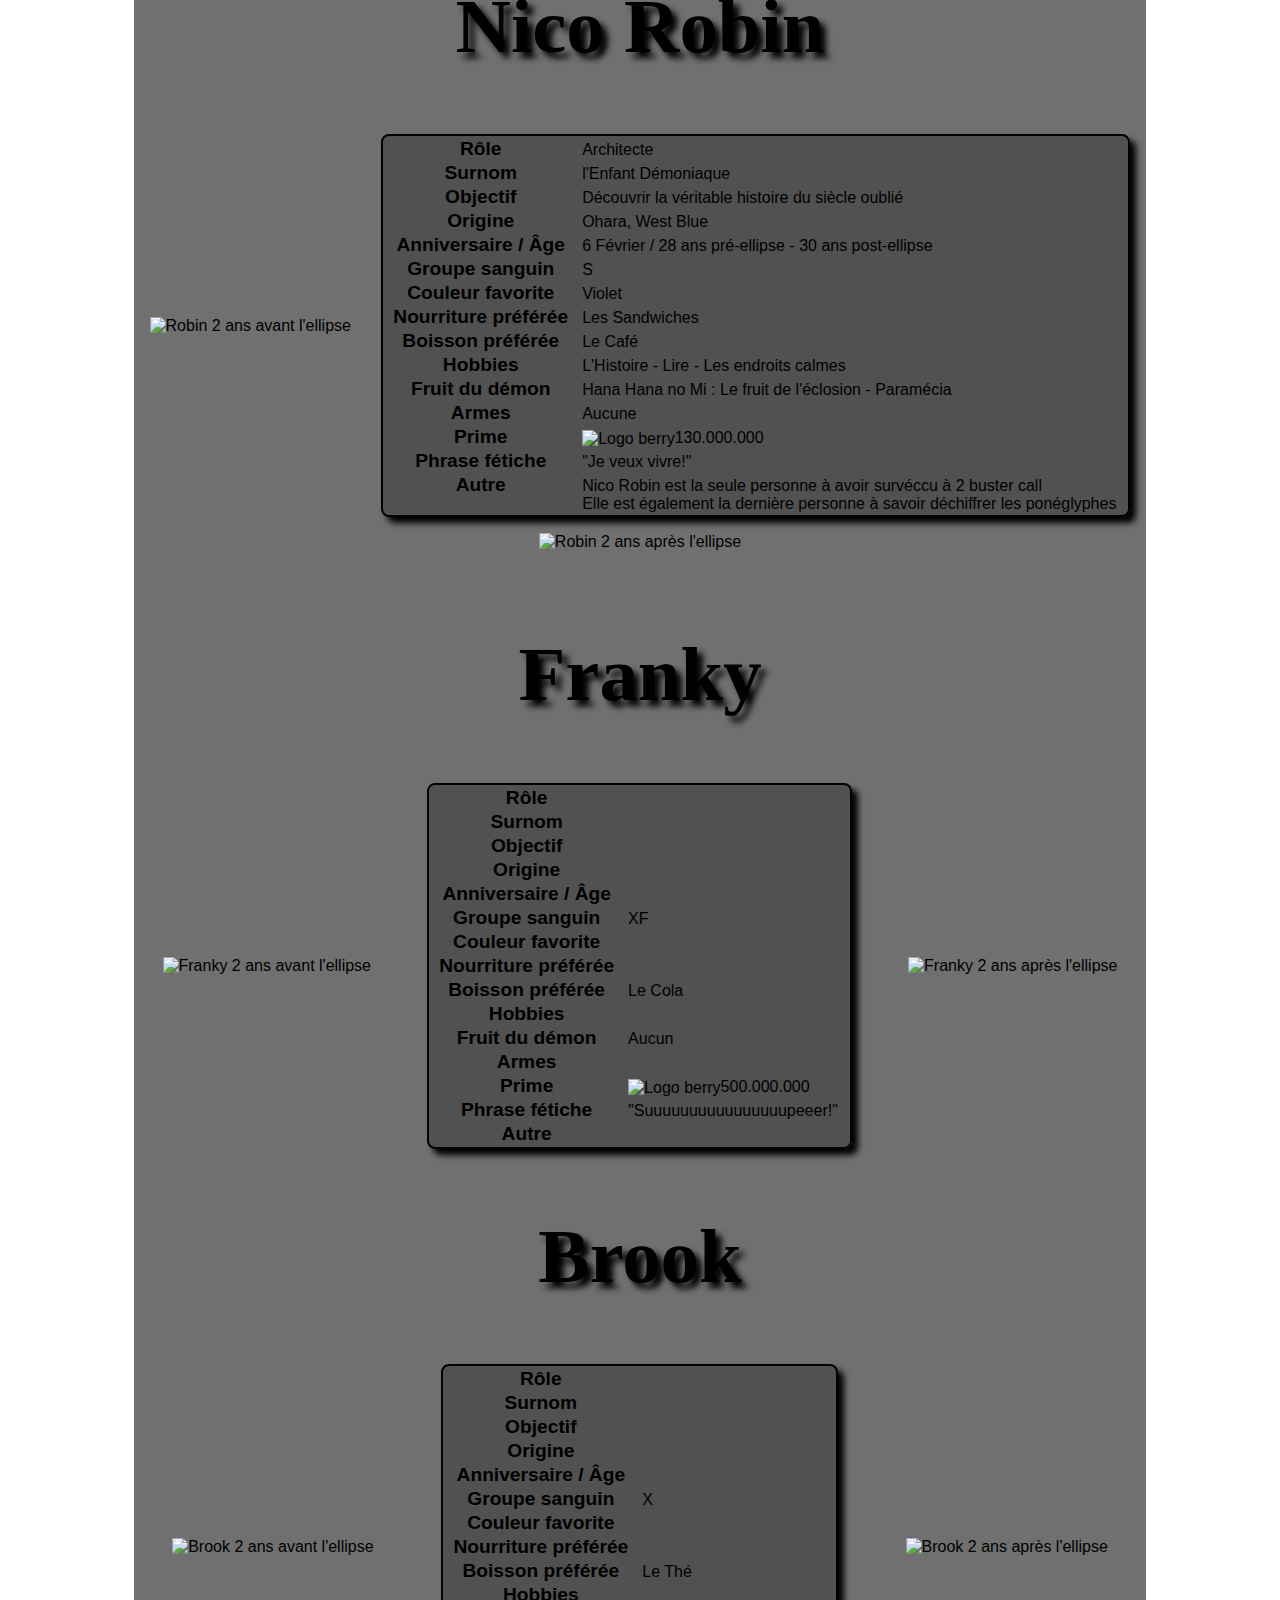
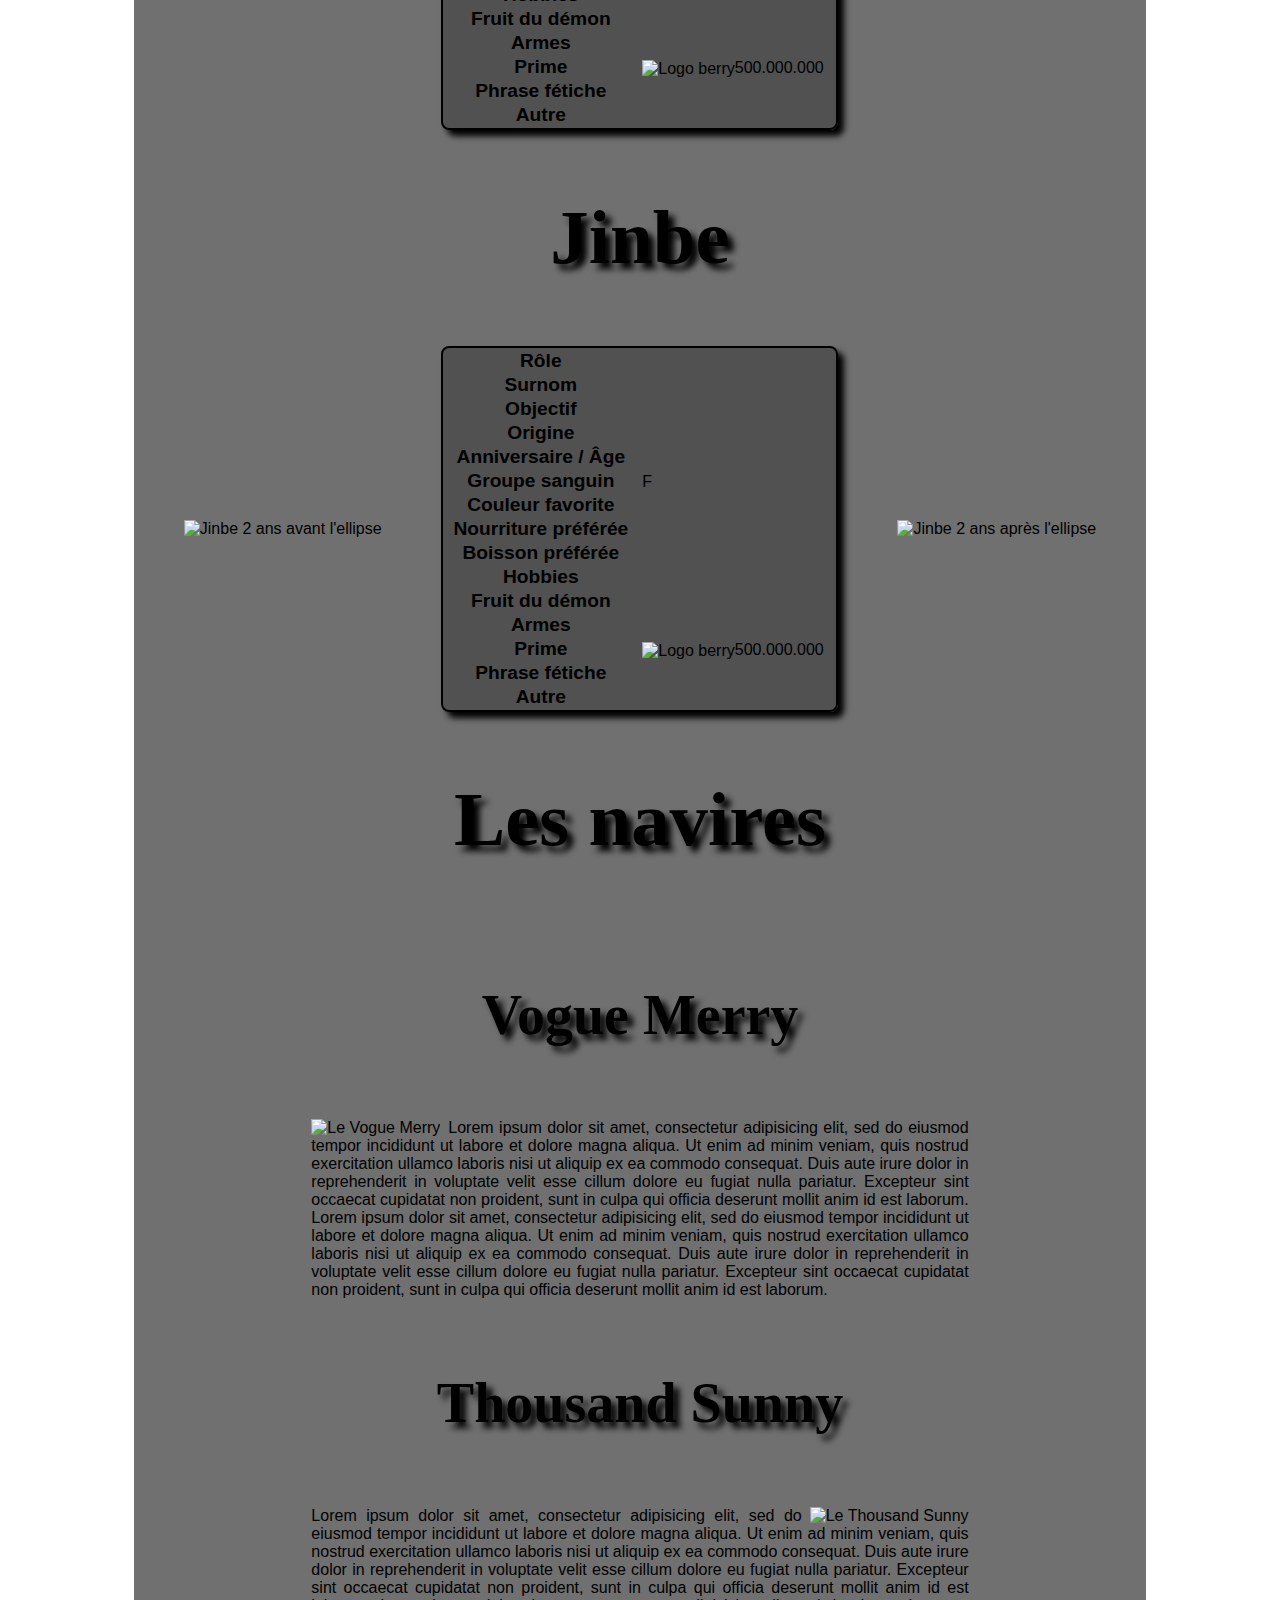
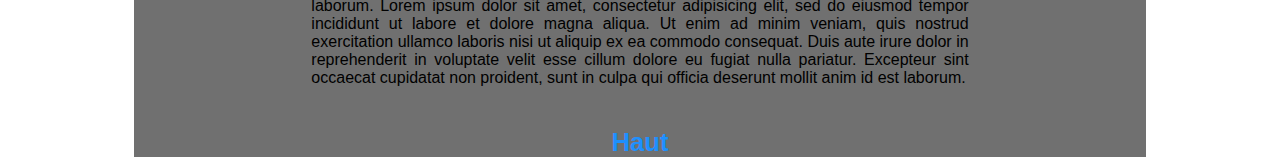
==== commit 77b545ed: "Add files via upload" ====
--- a/equipage.html
+++ b/equipage.html
@@ -10,9 +10,7 @@
     <body>
         <div id="blocPage">
             <header>
-                <div id="logo">
-                    <img src="images/opLogo.png" alt="Logo One Piece">
-                </div>
+                <img src="images/opLogo.png" alt="Logo One Piece">
 
                 <nav>
                 <!-- Menu de navigation-->
@@ -41,11 +39,11 @@
                     <a href="#franky">Franky</a>
                     <a href="#brook">Brook</a>
                     <a href="#jinbe">Jinbe</a>
-                    <a href="#navire" class="navire">Les navires</a>
+                    <a href="#navires" class="navire">Les navires</a>
                 </ul>
                 
-                <h2>Monkey D. Luffy</h2>
                 <article id="luffy">
+                    <h2>Monkey D. Luffy</h2>
                         <p><img src="images/luffyPreEllipse.png" class="luffyPreEllipse" alt="Luffy 2 ans avant l'ellipse"></p>
                             <table>
                                 <tr>
@@ -112,8 +110,8 @@
                         <p><img src="images/luffyPostEllipse.png" class="luffyPostEllipse" alt="Luffy 2 ans après l'ellipse"></p>
                 </article>
 
-                <h2>Roronoa Zoro</h2>
                 <article id="zoro">
+                    <h2>Roronoa Zoro</h2>
                         <p><img src="images/zoroPreEllipse.png" class="zoroPreEllipse" alt="Zoro 2 ans avant l'ellipse"></p>
                             <table>
                                 <tr>
@@ -180,8 +178,8 @@
                         <p><img src="images/zoroPostEllipse.png" class="zoroPostEllipse" alt="Zoro 2 ans après l'ellipse"></p>
                 </article>
 
-                <h2>Usopp</h2>
                 <article id="usopp">
+                    <h2>Usopp</h2>
                         <p><img src="images/usoppPreEllipse.png" class="usoppPreEllipse" alt="Usopp 2 ans avant l'ellipse"></p>
                             <table>
                                 <tr>
@@ -248,8 +246,8 @@
                         <p><img src="images/usoppPostEllipse.png" class="usoppPostEllipse" alt="Usopp 2 ans après l'ellipse"></p>
                 </article>
 
-                <h2>Vinsmoke Sanji</h2>
                 <article id="sanji">
+                    <h2>Vinsmoke Sanji</h2>
                         <p><img src="images/sanjiPreEllipse.png" class="sanjiPreEllipse" alt="Sanji 2 ans avant l'ellipse"></p>
                             <table>
                                 <tr>
@@ -316,8 +314,8 @@
                         <p><img src="images/sanjiPostEllipse.png" class="sanjiPostEllipse" alt="Sanji 2 ans après l'ellipse"></p>
                 </article>
 
-                <h2>Nami</h2>
                 <article id="nami">
+                    <h2>Nami</h2>
                         <p><img src="images/namiPreEllipse.png" class="namiPreEllipse" alt="Nami 2 ans avant l'ellipse"></p>
                             <table>
                                 <tr>
@@ -384,8 +382,8 @@
                         <p><img src="images/namiPostEllipse.png" class="namiPostEllipse" alt="Nami 2 ans après l'ellipse"></p>
                 </article>
 
-                <h2>Tony Tony Chopper</h2>
                 <article id="chopper">
+                    <h2>Tony Tony Chopper</h2>
                         <p><img src="images/chopperPreEllipse.png" class="chopperPreEllipse" alt="Chopper 2 ans avant l'ellipse"></p>
                             <table>
                                 <tr>
@@ -452,8 +450,8 @@
                         <p><img src="images/chopperPostEllipse.png" class="chopperPostEllipse" alt="Chopper 2 ans après l'ellipse"></p>
                 </article>
 
-                <h2>Nico Robin</h2>
                 <article id="robin">
+                    <h2>Nico Robin</h2>
                         <p><img src="images/robinPreEllipse.png" class="robinPreEllipse" alt="Robin 2 ans avant l'ellipse"></p>
                             <table>
                                 <tr>
@@ -520,8 +518,8 @@
                         <p><img src="images/robinPostEllipse.png" class="robinPostEllipse" alt="Robin 2 ans après l'ellipse"></p>
                 </article>
 
-                <h2>Franky</h2>
                 <article id="franky">
+                    <h2>Franky</h2>
                         <p><img src="images/frankyPreEllipse.png" class="frankyPreEllipse" alt="Franky 2 ans avant l'ellipse"></p>
                             <table>
                                 <tr>
@@ -588,8 +586,8 @@
                         <p><img src="images/frankyPostEllipse.png" class="frankyPostEllipse" alt="Franky 2 ans après l'ellipse"></p>
                 </article>
 
-                <h2>Brook</h2>
                 <article id="brook">
+                    <h2>Brook</h2>
                         <p><img src="images/brookPreEllipse.png" class="brookPreEllipse" alt="Brook 2 ans avant l'ellipse"></p>
                             <table>
                                 <tr>
@@ -656,8 +654,8 @@
                         <p><img src="images/brookPostEllipse.png" class="brookPostEllipse" alt="Brook 2 ans après l'ellipse"></p>
                 </article>
 
-                <h2>Jinbe</h2>
                 <article id="jinbe">
+                    <h2>Jinbe</h2>
                         <p><img src="images/jinbePreEllipse.png" class="jinbePreEllipse" alt="Jinbe 2 ans avant l'ellipse"></p>
                             <table>
                                 <tr>
@@ -724,27 +722,44 @@
                         <p><img src="images/jinbePostEllipse.png" class="jinbePostEllipse" alt="Jinbe 2 ans après l'ellipse"></p>
                 </article>
 
-                <h2>Les navires</h2>
                 <article id="navires">
-                    <h3>Vogue Merry</h3>
-                        <p><img src="images/merry.png" class="merry" alt="Le Vogue Merry"></p>
-                        <p>Lorem ipsum dolor sit amet, consectetur adipisicing elit, sed do eiusmod
-                        tempor incididunt ut labore et dolore magna aliqua. Ut enim ad minim veniam,
-                        quis nostrud exercitation ullamco laboris nisi ut aliquip ex ea commodo
-                        consequat. Duis aute irure dolor in reprehenderit in voluptate velit esse
-                        cillum dolore eu fugiat nulla pariatur. Excepteur sint occaecat cupidatat non
-                        proident, sunt in culpa qui officia deserunt mollit anim id est laborum.
-                        </p>
-                    <h3>Thousand Sunny</h3>
-                        <p><img src="images/sunny.png" class="sunny" alt="Le Thousand Sunny"></p>
-                        <p>Lorem ipsum dolor sit amet, consectetur adipisicing elit, sed do eiusmod
-                        tempor incididunt ut labore et dolore magna aliqua. Ut enim ad minim veniam,
-                        quis nostrud exercitation ullamco laboris nisi ut aliquip ex ea commodo
-                        consequat. Duis aute irure dolor in reprehenderit in voluptate velit esse
-                        cillum dolore eu fugiat nulla pariatur. Excepteur sint occaecat cupidatat non
-                        proident, sunt in culpa qui officia deserunt mollit anim id est laborum.
-                        </p>
+                    <h2>Les navires</h2>
+                        <h3>Vogue Merry</h3>
+                            <p><img src="images/merry.png" class="merry" alt="Le Vogue Merry">
+                            Lorem ipsum dolor sit amet, consectetur adipisicing elit, sed do eiusmod
+                            tempor incididunt ut labore et dolore magna aliqua. Ut enim ad minim veniam,
+                            quis nostrud exercitation ullamco laboris nisi ut aliquip ex ea commodo
+                            consequat. Duis aute irure dolor in reprehenderit in voluptate velit esse
+                            cillum dolore eu fugiat nulla pariatur. Excepteur sint occaecat cupidatat non
+                            proident, sunt in culpa qui officia deserunt mollit anim id est laborum.
+                            Lorem ipsum dolor sit amet, consectetur adipisicing elit, sed do eiusmod
+                            tempor incididunt ut labore et dolore magna aliqua. Ut enim ad minim veniam,
+                            quis nostrud exercitation ullamco laboris nisi ut aliquip ex ea commodo
+                            consequat. Duis aute irure dolor in reprehenderit in voluptate velit esse
+                            cillum dolore eu fugiat nulla pariatur. Excepteur sint occaecat cupidatat non
+                            proident, sunt in culpa qui officia deserunt mollit anim id est laborum.
+                            </p>
+                        <h3>Thousand Sunny</h3>
+                            <p><img src="images/sunny.png" class="sunny" alt="Le Thousand Sunny">
+                            Lorem ipsum dolor sit amet, consectetur adipisicing elit, sed do eiusmod
+                            tempor incididunt ut labore et dolore magna aliqua. Ut enim ad minim veniam,
+                            quis nostrud exercitation ullamco laboris nisi ut aliquip ex ea commodo
+                            consequat. Duis aute irure dolor in reprehenderit in voluptate velit esse
+                            cillum dolore eu fugiat nulla pariatur. Excepteur sint occaecat cupidatat non
+                            proident, sunt in culpa qui officia deserunt mollit anim id est laborum.
+                            Lorem ipsum dolor sit amet, consectetur adipisicing elit, sed do eiusmod
+                            tempor incididunt ut labore et dolore magna aliqua. Ut enim ad minim veniam,
+                            quis nostrud exercitation ullamco laboris nisi ut aliquip ex ea commodo
+                            consequat. Duis aute irure dolor in reprehenderit in voluptate velit esse
+                            cillum dolore eu fugiat nulla pariatur. Excepteur sint occaecat cupidatat non
+                            proident, sunt in culpa qui officia deserunt mollit anim id est laborum.
+                            </p>
                 </article>
             </section>
+
+            <footer>
+                <a href="#menu">Haut</a>
+            </footer>
+        </div>
     </body>
 </html>--- a/styles.css
+++ b/styles.css
@@ -15,6 +15,7 @@
 	background-repeat: no-repeat;
 	background-size: contain;
 	background-attachment: fixed;
+	background-position-x: center;
 	font-family: 'Trebuchet MS', Arial, sans-serif;
 }
 
@@ -111,8 +112,8 @@
 	text-shadow: 6px 6px 6px black;
 	text-align: center;
 	background-color: rgba(60, 60, 60, 0.5);
-	border: 3px darkslategrey dotted;
-	border-radius: 50% 20% / 10% 40%;
+	border: 3px darkslategrey solid;
+	border-radius: 40% 40% / 40% 40%;
 }
 
 /*-----Corps-----*/
@@ -126,7 +127,7 @@
 	margin-bottom: 25px;
 }
 
-.page1
+.articlePage1
 {
 	text-align: justify;
 	width: 65%;
@@ -261,9 +262,11 @@
 h2
 {
 	font-family: 'opFont';
-	font-size: 4.5em;
+	font-size: 4.8em;
 	font-weight: bold;
 	text-shadow: 6px 6px 6px black;
+	width: 100%;
+	text-align: center;
 }
 
 h3
@@ -272,14 +275,16 @@
 	font-size: 3.5em;
 	font-weight: bold;
 	text-shadow: 6px 6px 6px black;
+	width: 100%;
+	text-align: center;
 }
 
 /*-----Ancres-----*/
 
 section ul
 {
-	display: inline-block;
-	margin: 0 40px 50px 0;
+	width: 100%;
+	text-align: center;
 }
 
 section a
@@ -289,7 +294,8 @@
 	text-decoration: none;
 	color: dodgerblue;
 	border-left: 3px black solid;
-	padding: 0 10px;
+	display: inline-block;
+	padding: 0 12px;
 }
 
 .navire
@@ -311,8 +317,6 @@
 	border: 2px black solid;
 	border-radius: 8px;
 	box-shadow: 6px 6px 6px black;
-	margin-left: 25px;
-	margin-right: 25px;
 }
 
 table th 
@@ -321,14 +325,14 @@
 	vertical-align: text-top;
 	font-weight: bold;
 	font-size: 1.2em;
-	padding-right: 10px;
+	padding: 0 8px;
 }
 
 table td
 {
 	vertical-align: text-top;
 	font-size: 1em;
-	padding-left: 5px;
+	padding: 0 10px 0 4px;
 }
 
 .berry
@@ -339,13 +343,34 @@
 #luffy, #zoro, #usopp, #sanji, #nami, #chopper, #robin, #franky, #brook, #jinbe, #navires
 {
 	display: flex;
-	justify-content: space-between;
+	flex-flow: row wrap;
+	justify-content: space-around;
+	align-items: center;
+	align-content: space-around;
+}
+
+#navires
+{
 	text-align: justify;
-}
-
-#navires
-{
-	display: flex;
-	flex-direction: column;
-	justify-content: center;
-}
+	width: 65%;
+}
+
+.merry
+{
+	float: left;
+	margin: 0 8px 0 0;
+}
+
+.sunny
+{
+	float: right;
+	margin: 0 0 0 8px;
+}
+
+footer a
+{
+	font-weight: bold;
+	font-size: 1.6em;
+	text-decoration: none;
+	color: dodgerblue;
+}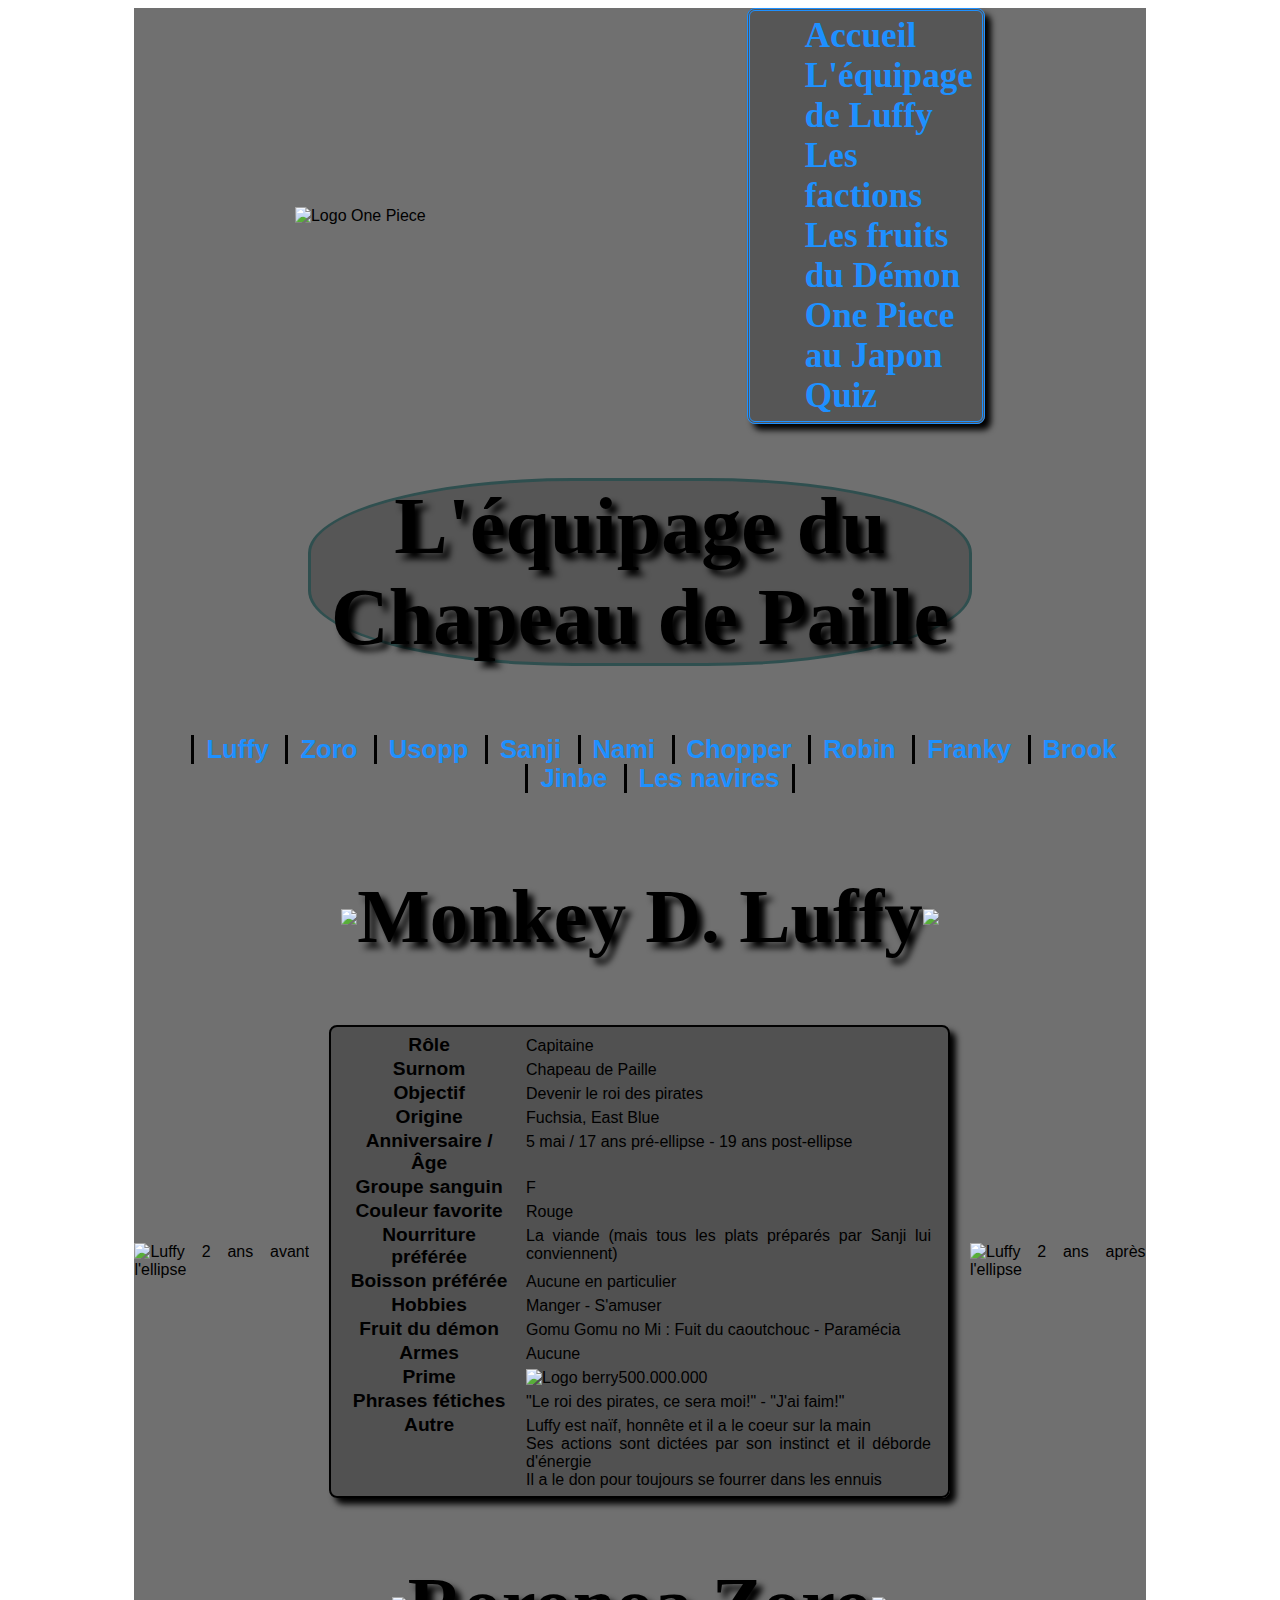
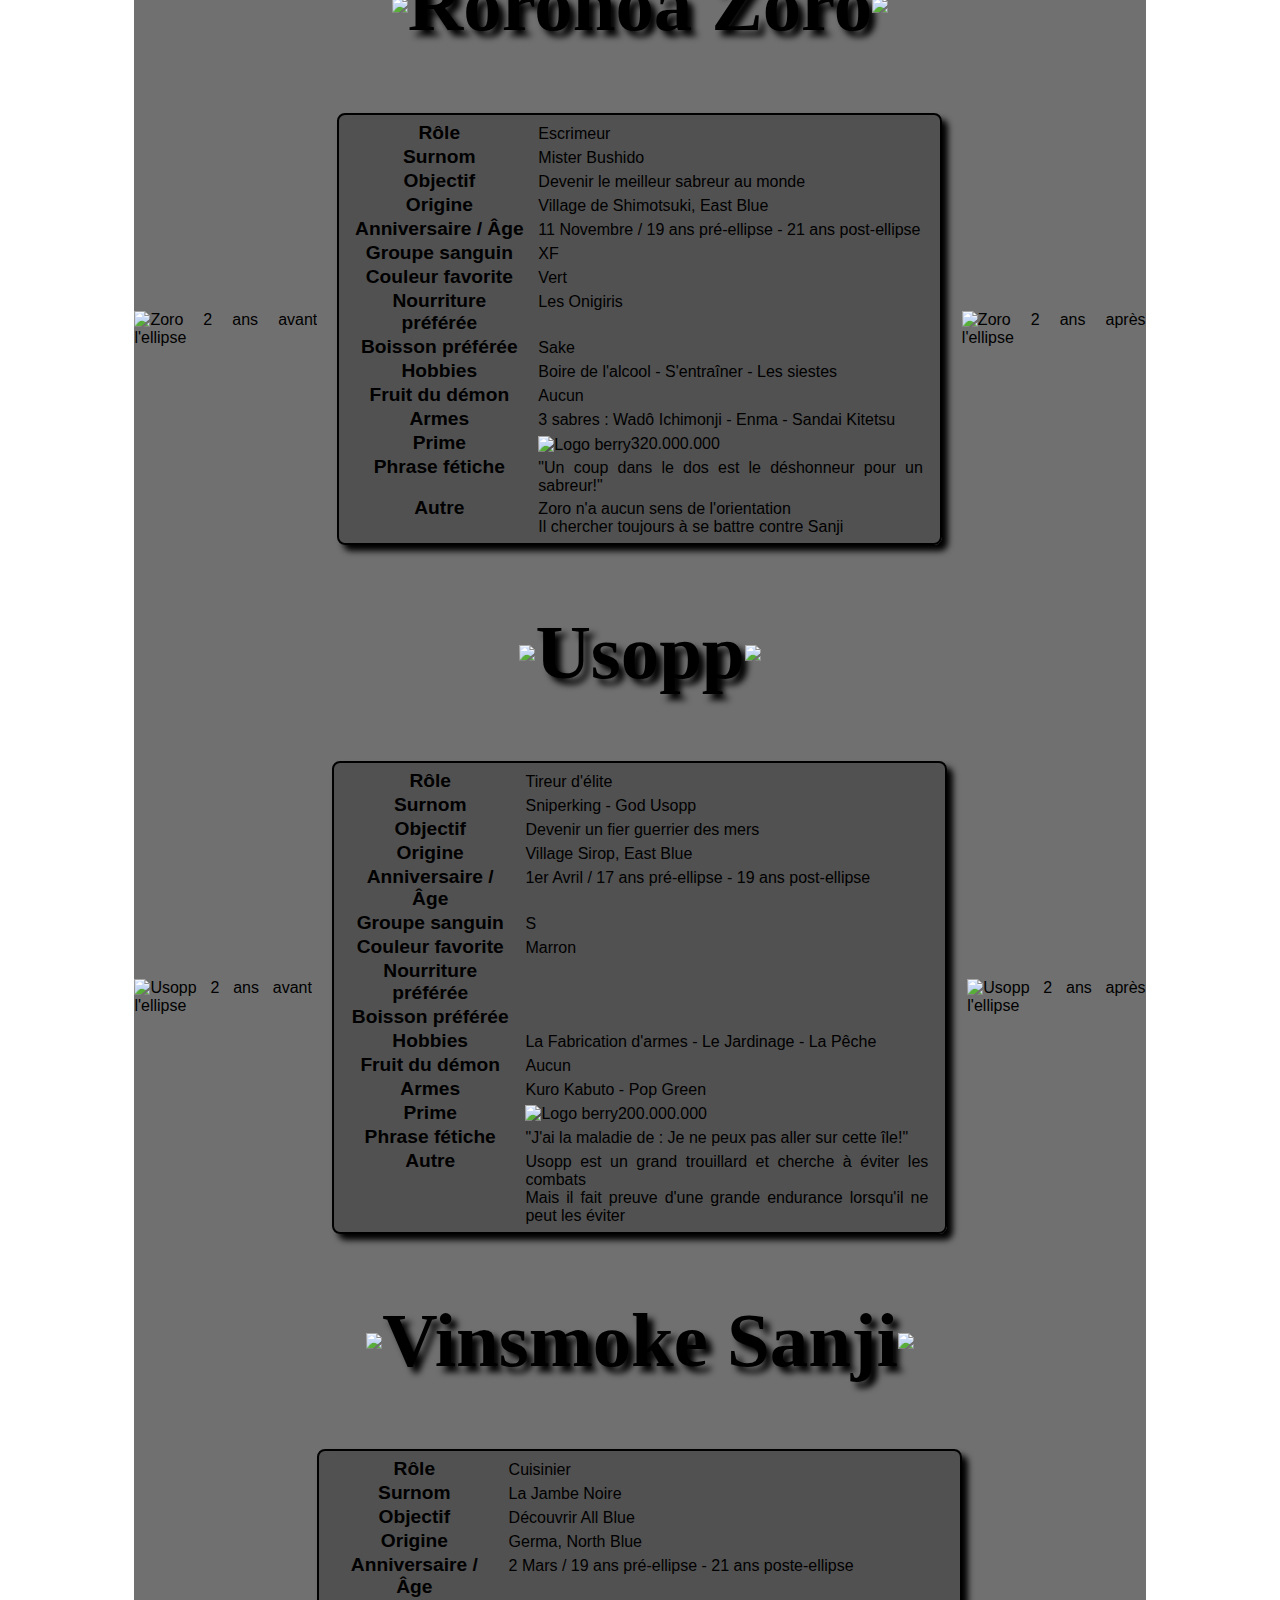
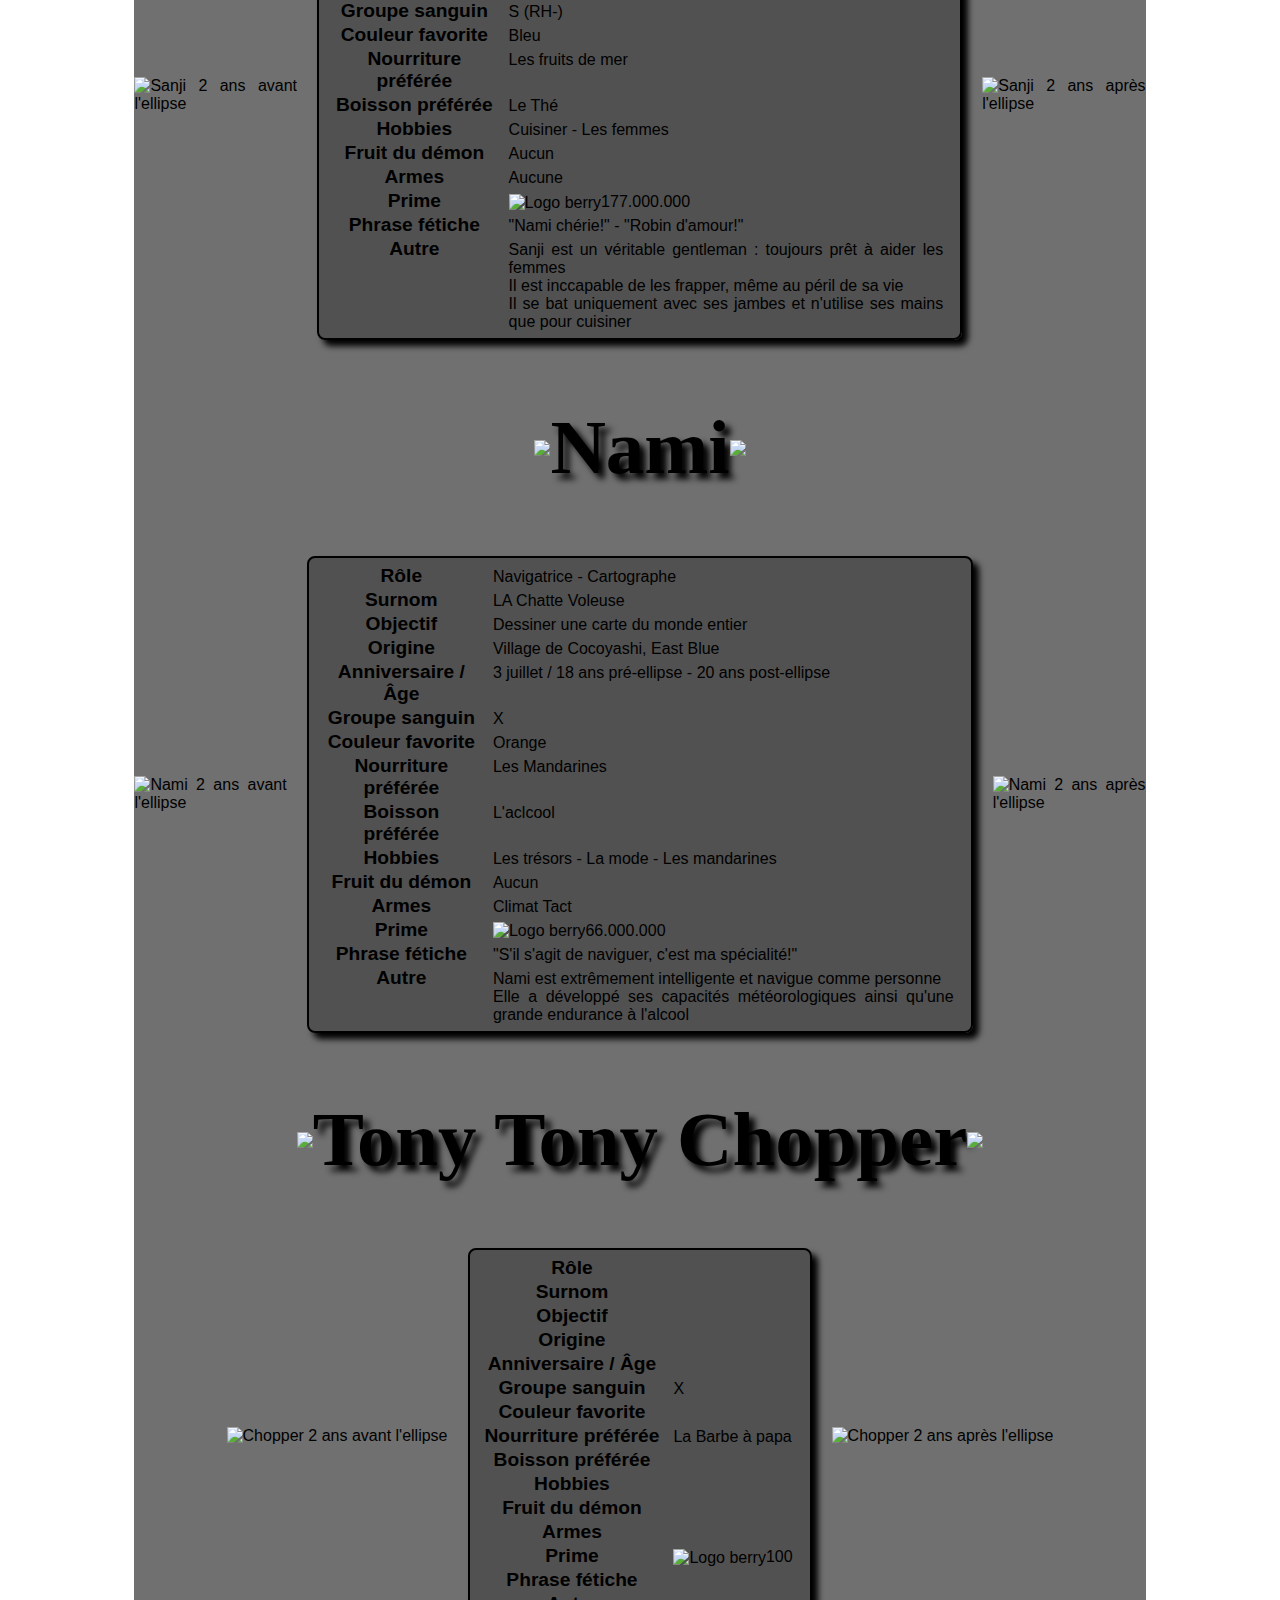
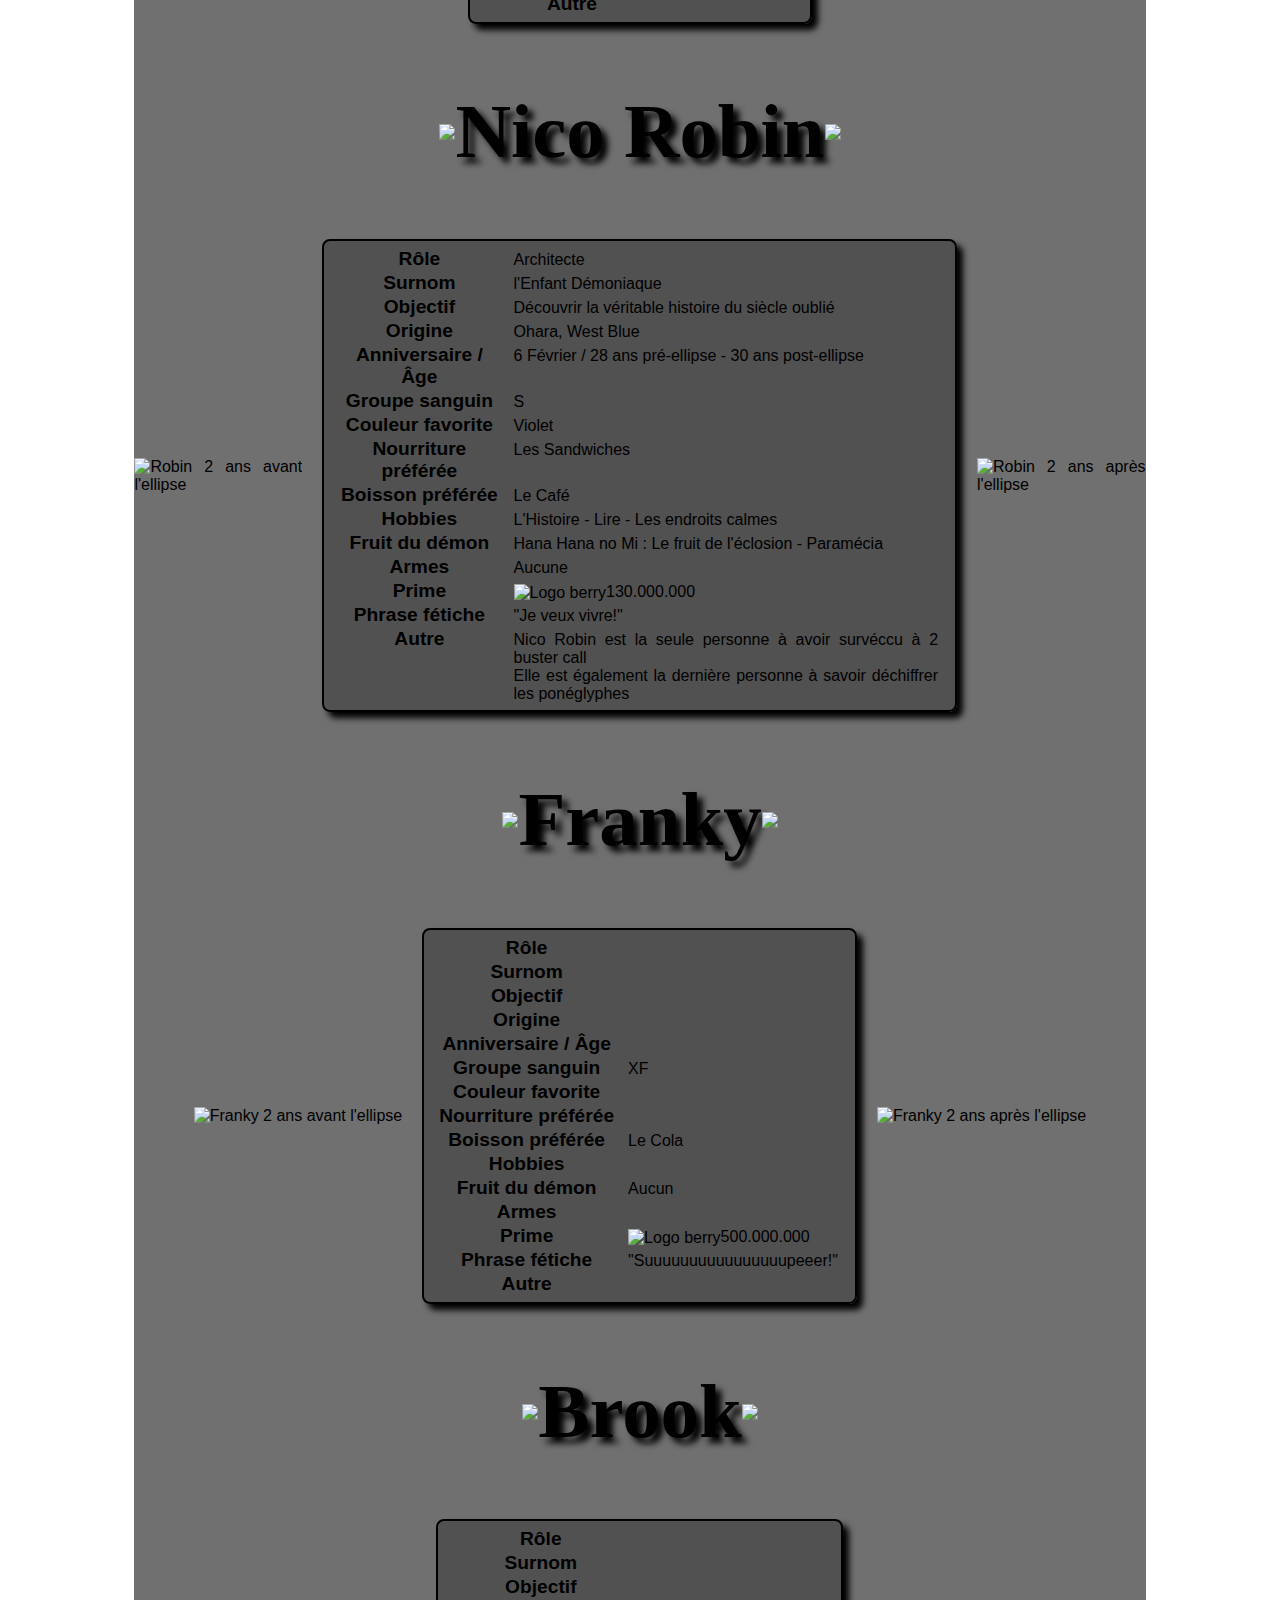
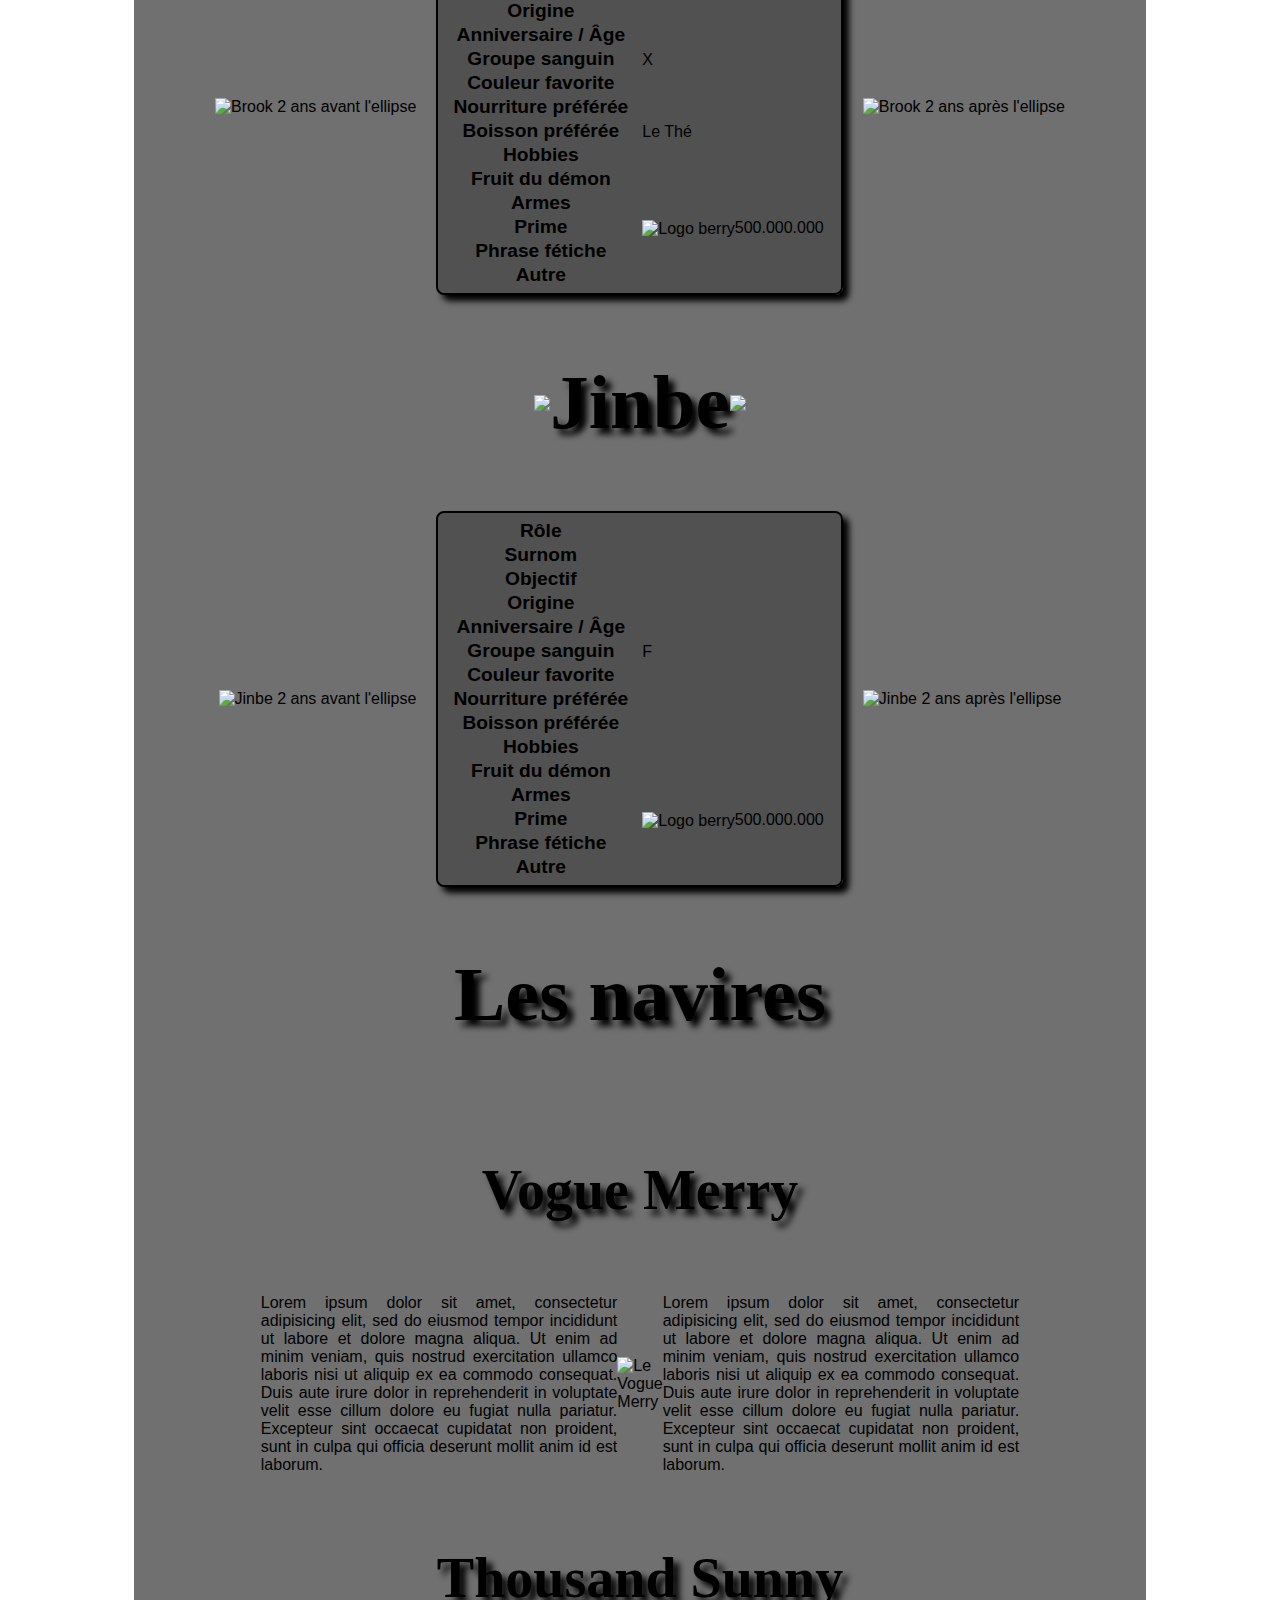
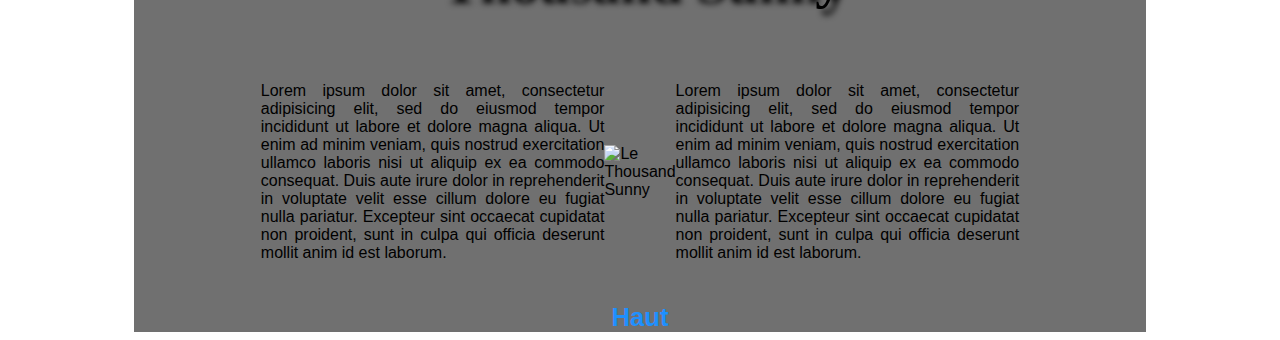
==== commit ab54d60e: "Add files via upload" ====
--- a/equipage.html
+++ b/equipage.html
@@ -43,7 +43,12 @@
                 </ul>
                 
                 <article id="luffy">
-                    <h2>Monkey D. Luffy</h2>
+                    <div class="nom">
+                        <img src="images/tdmLuffy.png">
+                        <h2>Monkey D. Luffy</h2>
+                        <img src="images/tdmLuffy.png">
+                    </div>
+                    <div class="presentation">
                         <p><img src="images/luffyPreEllipse.png" class="luffyPreEllipse" alt="Luffy 2 ans avant l'ellipse"></p>
                             <table>
                                 <tr>
@@ -108,10 +113,16 @@
                                 </tr>
                             </table>
                         <p><img src="images/luffyPostEllipse.png" class="luffyPostEllipse" alt="Luffy 2 ans après l'ellipse"></p>
+                    </div>
                 </article>
 
                 <article id="zoro">
-                    <h2>Roronoa Zoro</h2>
+                    <div class="nom">
+                        <img src="images/tdmZoro.png">
+                        <h2>Roronoa Zoro</h2>
+                        <img src="images/tdmZoro.png">
+                    </div>
+                    <div class="presentation">
                         <p><img src="images/zoroPreEllipse.png" class="zoroPreEllipse" alt="Zoro 2 ans avant l'ellipse"></p>
                             <table>
                                 <tr>
@@ -179,7 +190,12 @@
                 </article>
 
                 <article id="usopp">
-                    <h2>Usopp</h2>
+                    <div class="nom">
+                        <img src="images/tdmUsopp.png">
+                        <h2>Usopp</h2>
+                        <img src="images/tdmUsopp.png">
+                    </div>
+                    <div class="presentation">
                         <p><img src="images/usoppPreEllipse.png" class="usoppPreEllipse" alt="Usopp 2 ans avant l'ellipse"></p>
                             <table>
                                 <tr>
@@ -247,7 +263,12 @@
                 </article>
 
                 <article id="sanji">
-                    <h2>Vinsmoke Sanji</h2>
+                    <div class="nom">
+                        <img src="images/tdmSanji.png">
+                        <h2>Vinsmoke Sanji</h2>
+                        <img src="images/tdmSanji.png">
+                    </div>
+                    <div class="presentation">
                         <p><img src="images/sanjiPreEllipse.png" class="sanjiPreEllipse" alt="Sanji 2 ans avant l'ellipse"></p>
                             <table>
                                 <tr>
@@ -315,7 +336,12 @@
                 </article>
 
                 <article id="nami">
-                    <h2>Nami</h2>
+                    <div class="nom">
+                        <img src="images/tdmNami.png">
+                        <h2>Nami</h2>
+                        <img src="images/tdmNami.png">
+                    </div>
+                    <div class="presentation">
                         <p><img src="images/namiPreEllipse.png" class="namiPreEllipse" alt="Nami 2 ans avant l'ellipse"></p>
                             <table>
                                 <tr>
@@ -383,7 +409,12 @@
                 </article>
 
                 <article id="chopper">
-                    <h2>Tony Tony Chopper</h2>
+                    <div class="nom">
+                        <img src="images/tdmChopper.png">
+                        <h2>Tony Tony Chopper</h2>
+                        <img src="images/tdmChopper.png">
+                    </div>
+                    <div class="presentation">
                         <p><img src="images/chopperPreEllipse.png" class="chopperPreEllipse" alt="Chopper 2 ans avant l'ellipse"></p>
                             <table>
                                 <tr>
@@ -451,7 +482,12 @@
                 </article>
 
                 <article id="robin">
-                    <h2>Nico Robin</h2>
+                    <div class="nom">
+                        <img src="images/tdmRobin.png">
+                        <h2>Nico Robin</h2>
+                        <img src="images/tdmRobin.png">
+                    </div>
+                    <div class="presentation">
                         <p><img src="images/robinPreEllipse.png" class="robinPreEllipse" alt="Robin 2 ans avant l'ellipse"></p>
                             <table>
                                 <tr>
@@ -519,7 +555,12 @@
                 </article>
 
                 <article id="franky">
-                    <h2>Franky</h2>
+                    <div class="nom">
+                        <img src="images/tdmFranky.png">
+                        <h2>Franky</h2>
+                        <img src="images/tdmFranky.png">
+                    </div>
+                    <div class="presentation">
                         <p><img src="images/frankyPreEllipse.png" class="frankyPreEllipse" alt="Franky 2 ans avant l'ellipse"></p>
                             <table>
                                 <tr>
@@ -587,7 +628,12 @@
                 </article>
 
                 <article id="brook">
-                    <h2>Brook</h2>
+                    <div class="nom">
+                        <img src="images/tdmBrook.png">
+                        <h2>Brook</h2>
+                        <img src="images/tdmBrook.png">
+                    </div>
+                    <div class="presentation">
                         <p><img src="images/brookPreEllipse.png" class="brookPreEllipse" alt="Brook 2 ans avant l'ellipse"></p>
                             <table>
                                 <tr>
@@ -655,7 +701,12 @@
                 </article>
 
                 <article id="jinbe">
-                    <h2>Jinbe</h2>
+                    <div class="nom">
+                        <img src="images/tdmJimbe.png">
+                        <h2>Jinbe</h2>
+                        <img src="images/tdmJimbe.png">
+                    </div>
+                    <div class="presentation">
                         <p><img src="images/jinbePreEllipse.png" class="jinbePreEllipse" alt="Jinbe 2 ans avant l'ellipse"></p>
                             <table>
                                 <tr>
@@ -723,37 +774,45 @@
                 </article>
 
                 <article id="navires">
-                    <h2>Les navires</h2>
+                    <div class="nom">
+                        <h2>Les navires</h2>
+                    </div>
                         <h3>Vogue Merry</h3>
-                            <p><img src="images/merry.png" class="merry" alt="Le Vogue Merry">
-                            Lorem ipsum dolor sit amet, consectetur adipisicing elit, sed do eiusmod
-                            tempor incididunt ut labore et dolore magna aliqua. Ut enim ad minim veniam,
-                            quis nostrud exercitation ullamco laboris nisi ut aliquip ex ea commodo
-                            consequat. Duis aute irure dolor in reprehenderit in voluptate velit esse
-                            cillum dolore eu fugiat nulla pariatur. Excepteur sint occaecat cupidatat non
-                            proident, sunt in culpa qui officia deserunt mollit anim id est laborum.
-                            Lorem ipsum dolor sit amet, consectetur adipisicing elit, sed do eiusmod
-                            tempor incididunt ut labore et dolore magna aliqua. Ut enim ad minim veniam,
-                            quis nostrud exercitation ullamco laboris nisi ut aliquip ex ea commodo
-                            consequat. Duis aute irure dolor in reprehenderit in voluptate velit esse
-                            cillum dolore eu fugiat nulla pariatur. Excepteur sint occaecat cupidatat non
-                            proident, sunt in culpa qui officia deserunt mollit anim id est laborum.
-                            </p>
+                            <div class="presentation">
+                                <p>Lorem ipsum dolor sit amet, consectetur adipisicing elit, sed do eiusmod
+                                tempor incididunt ut labore et dolore magna aliqua. Ut enim ad minim veniam,
+                                quis nostrud exercitation ullamco laboris nisi ut aliquip ex ea commodo
+                                consequat. Duis aute irure dolor in reprehenderit in voluptate velit esse
+                                cillum dolore eu fugiat nulla pariatur. Excepteur sint occaecat cupidatat non
+                                proident, sunt in culpa qui officia deserunt mollit anim id est laborum.
+                                </p>
+                                <p><img src="images/merry.png" class="merry" alt="Le Vogue Merry"></p>
+                                <p>Lorem ipsum dolor sit amet, consectetur adipisicing elit, sed do eiusmod
+                                tempor incididunt ut labore et dolore magna aliqua. Ut enim ad minim veniam,
+                                quis nostrud exercitation ullamco laboris nisi ut aliquip ex ea commodo
+                                consequat. Duis aute irure dolor in reprehenderit in voluptate velit esse
+                                cillum dolore eu fugiat nulla pariatur. Excepteur sint occaecat cupidatat non
+                                proident, sunt in culpa qui officia deserunt mollit anim id est laborum.
+                                </p>
+                            </div>
                         <h3>Thousand Sunny</h3>
-                            <p><img src="images/sunny.png" class="sunny" alt="Le Thousand Sunny">
-                            Lorem ipsum dolor sit amet, consectetur adipisicing elit, sed do eiusmod
-                            tempor incididunt ut labore et dolore magna aliqua. Ut enim ad minim veniam,
-                            quis nostrud exercitation ullamco laboris nisi ut aliquip ex ea commodo
-                            consequat. Duis aute irure dolor in reprehenderit in voluptate velit esse
-                            cillum dolore eu fugiat nulla pariatur. Excepteur sint occaecat cupidatat non
-                            proident, sunt in culpa qui officia deserunt mollit anim id est laborum.
-                            Lorem ipsum dolor sit amet, consectetur adipisicing elit, sed do eiusmod
-                            tempor incididunt ut labore et dolore magna aliqua. Ut enim ad minim veniam,
-                            quis nostrud exercitation ullamco laboris nisi ut aliquip ex ea commodo
-                            consequat. Duis aute irure dolor in reprehenderit in voluptate velit esse
-                            cillum dolore eu fugiat nulla pariatur. Excepteur sint occaecat cupidatat non
-                            proident, sunt in culpa qui officia deserunt mollit anim id est laborum.
-                            </p>
+                            <div class="presentation">
+                                <p>Lorem ipsum dolor sit amet, consectetur adipisicing elit, sed do eiusmod
+                                tempor incididunt ut labore et dolore magna aliqua. Ut enim ad minim veniam,
+                                quis nostrud exercitation ullamco laboris nisi ut aliquip ex ea commodo
+                                consequat. Duis aute irure dolor in reprehenderit in voluptate velit esse
+                                cillum dolore eu fugiat nulla pariatur. Excepteur sint occaecat cupidatat non
+                                proident, sunt in culpa qui officia deserunt mollit anim id est laborum.
+                                </p>
+                                <p><img src="images/sunny.png" class="sunny" alt="Le Thousand Sunny"></p>
+                                <p>Lorem ipsum dolor sit amet, consectetur adipisicing elit, sed do eiusmod
+                                tempor incididunt ut labore et dolore magna aliqua. Ut enim ad minim veniam,
+                                quis nostrud exercitation ullamco laboris nisi ut aliquip ex ea commodo
+                                consequat. Duis aute irure dolor in reprehenderit in voluptate velit esse
+                                cillum dolore eu fugiat nulla pariatur. Excepteur sint occaecat cupidatat non
+                                proident, sunt in culpa qui officia deserunt mollit anim id est laborum.
+                                </p>
+                            </div>
                 </article>
             </section>
 
--- a/styles.css
+++ b/styles.css
@@ -265,8 +265,6 @@
 	font-size: 4.8em;
 	font-weight: bold;
 	text-shadow: 6px 6px 6px black;
-	width: 100%;
-	text-align: center;
 }
 
 h3
@@ -275,7 +273,6 @@
 	font-size: 3.5em;
 	font-weight: bold;
 	text-shadow: 6px 6px 6px black;
-	width: 100%;
 	text-align: center;
 }
 
@@ -309,6 +306,14 @@
 	color: royalblue;
 }
 
+footer a
+{
+	font-weight: bold;
+	font-size: 1.6em;
+	text-decoration: none;
+	color: dodgerblue;
+}
+
 /*-----Corps-----*/
 
 table
@@ -317,6 +322,8 @@
 	border: 2px black solid;
 	border-radius: 8px;
 	box-shadow: 6px 6px 6px black;
+	margin: 0 20px;
+	padding: 5px;
 }
 
 table th 
@@ -330,6 +337,7 @@
 
 table td
 {
+	text-align: justify;
 	vertical-align: text-top;
 	font-size: 1em;
 	padding: 0 10px 0 4px;
@@ -340,37 +348,30 @@
 	vertical-align: middle;
 }
 
-#luffy, #zoro, #usopp, #sanji, #nami, #chopper, #robin, #franky, #brook, #jinbe, #navires
-{
-	display: flex;
-	flex-flow: row wrap;
-	justify-content: space-around;
-	align-items: center;
-	align-content: space-around;
+.nom
+{
+	display: flex;
+	align-items: center;
+	justify-content: center;
+	align-content: center;
+}
+
+.presentation
+{
+	display: flex;
+	flex-flow: row nowrap;
+	align-items: center;
+	justify-content: center;
+	align-content: center;
+	text-align: justify;
 }
 
 #navires
 {
-	text-align: justify;
-	width: 65%;
-}
-
-.merry
-{
-	float: left;
-	margin: 0 8px 0 0;
-}
-
-.sunny
-{
-	float: right;
-	margin: 0 0 0 8px;
-}
-
-footer a
-{
-	font-weight: bold;
-	font-size: 1.6em;
-	text-decoration: none;
-	color: dodgerblue;
+	width: 75%;
+}
+
+.merry .sunny
+{
+	margin: 5px;
 }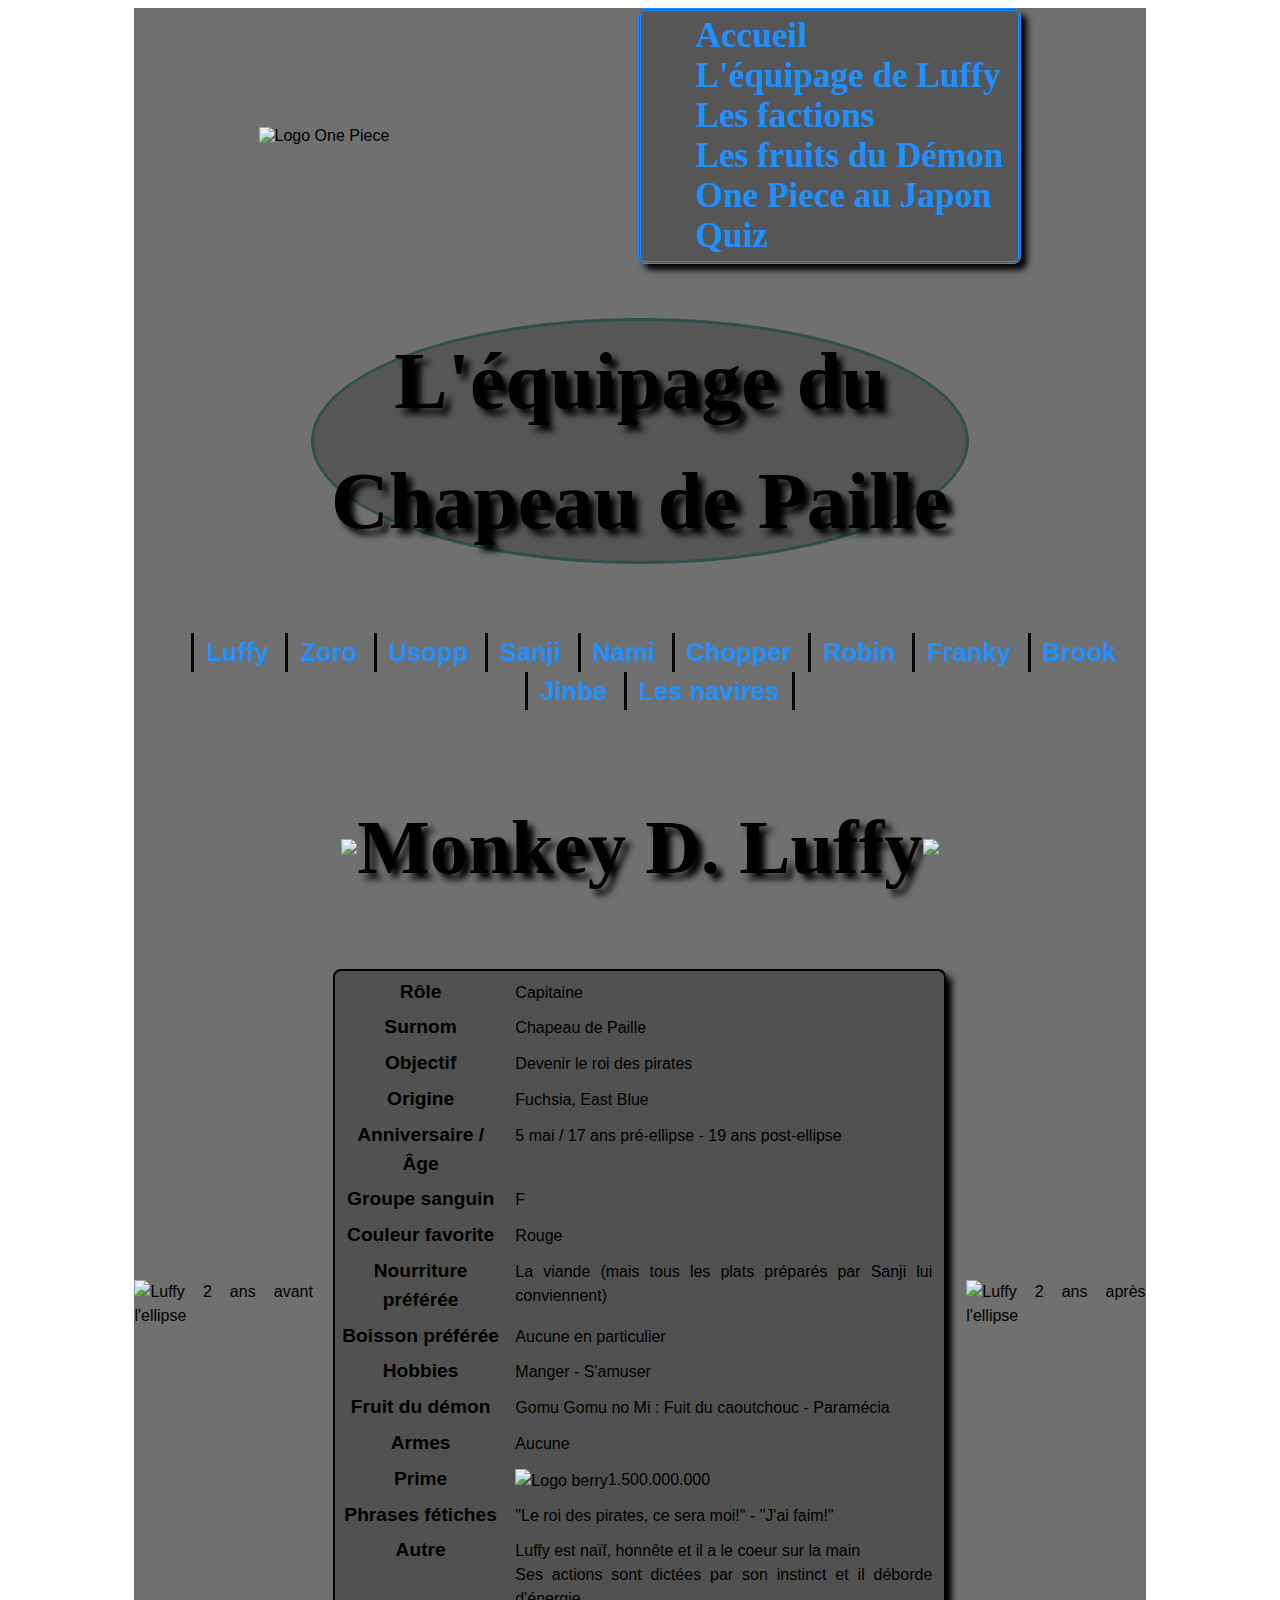
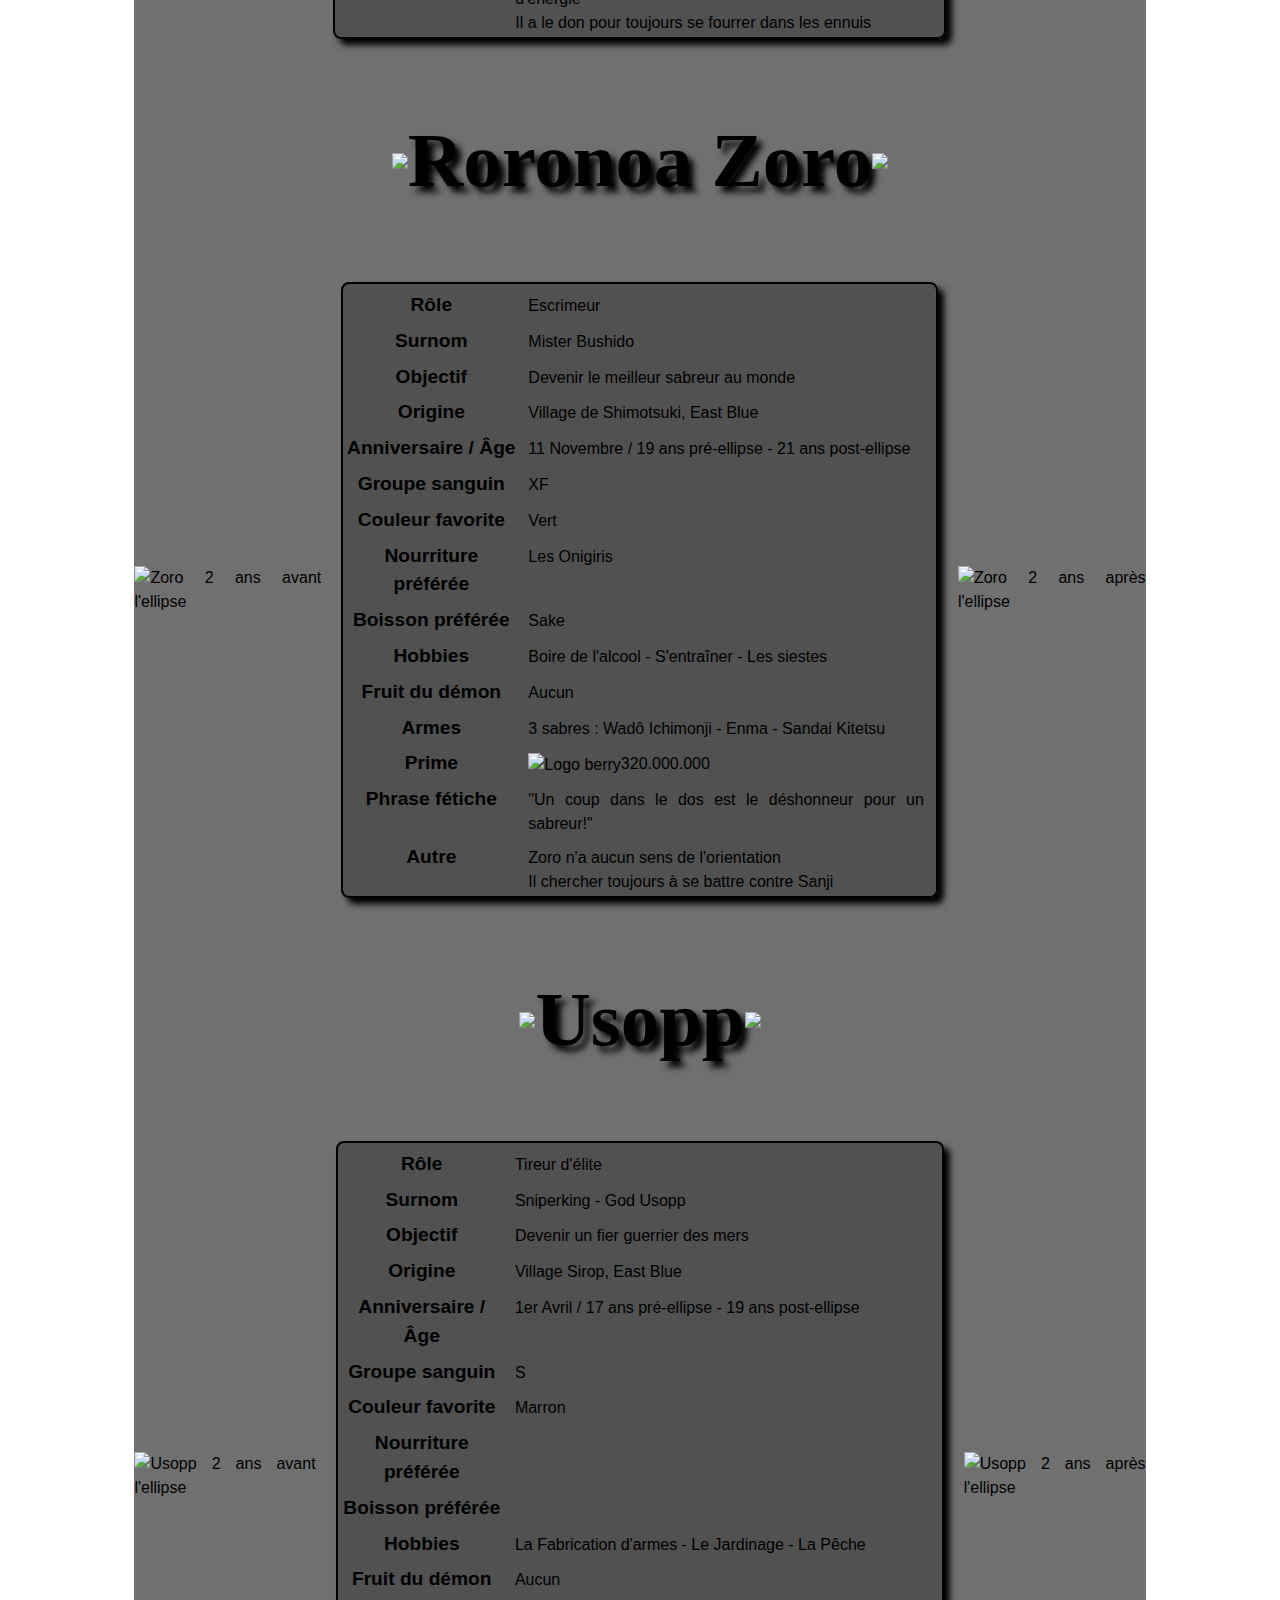
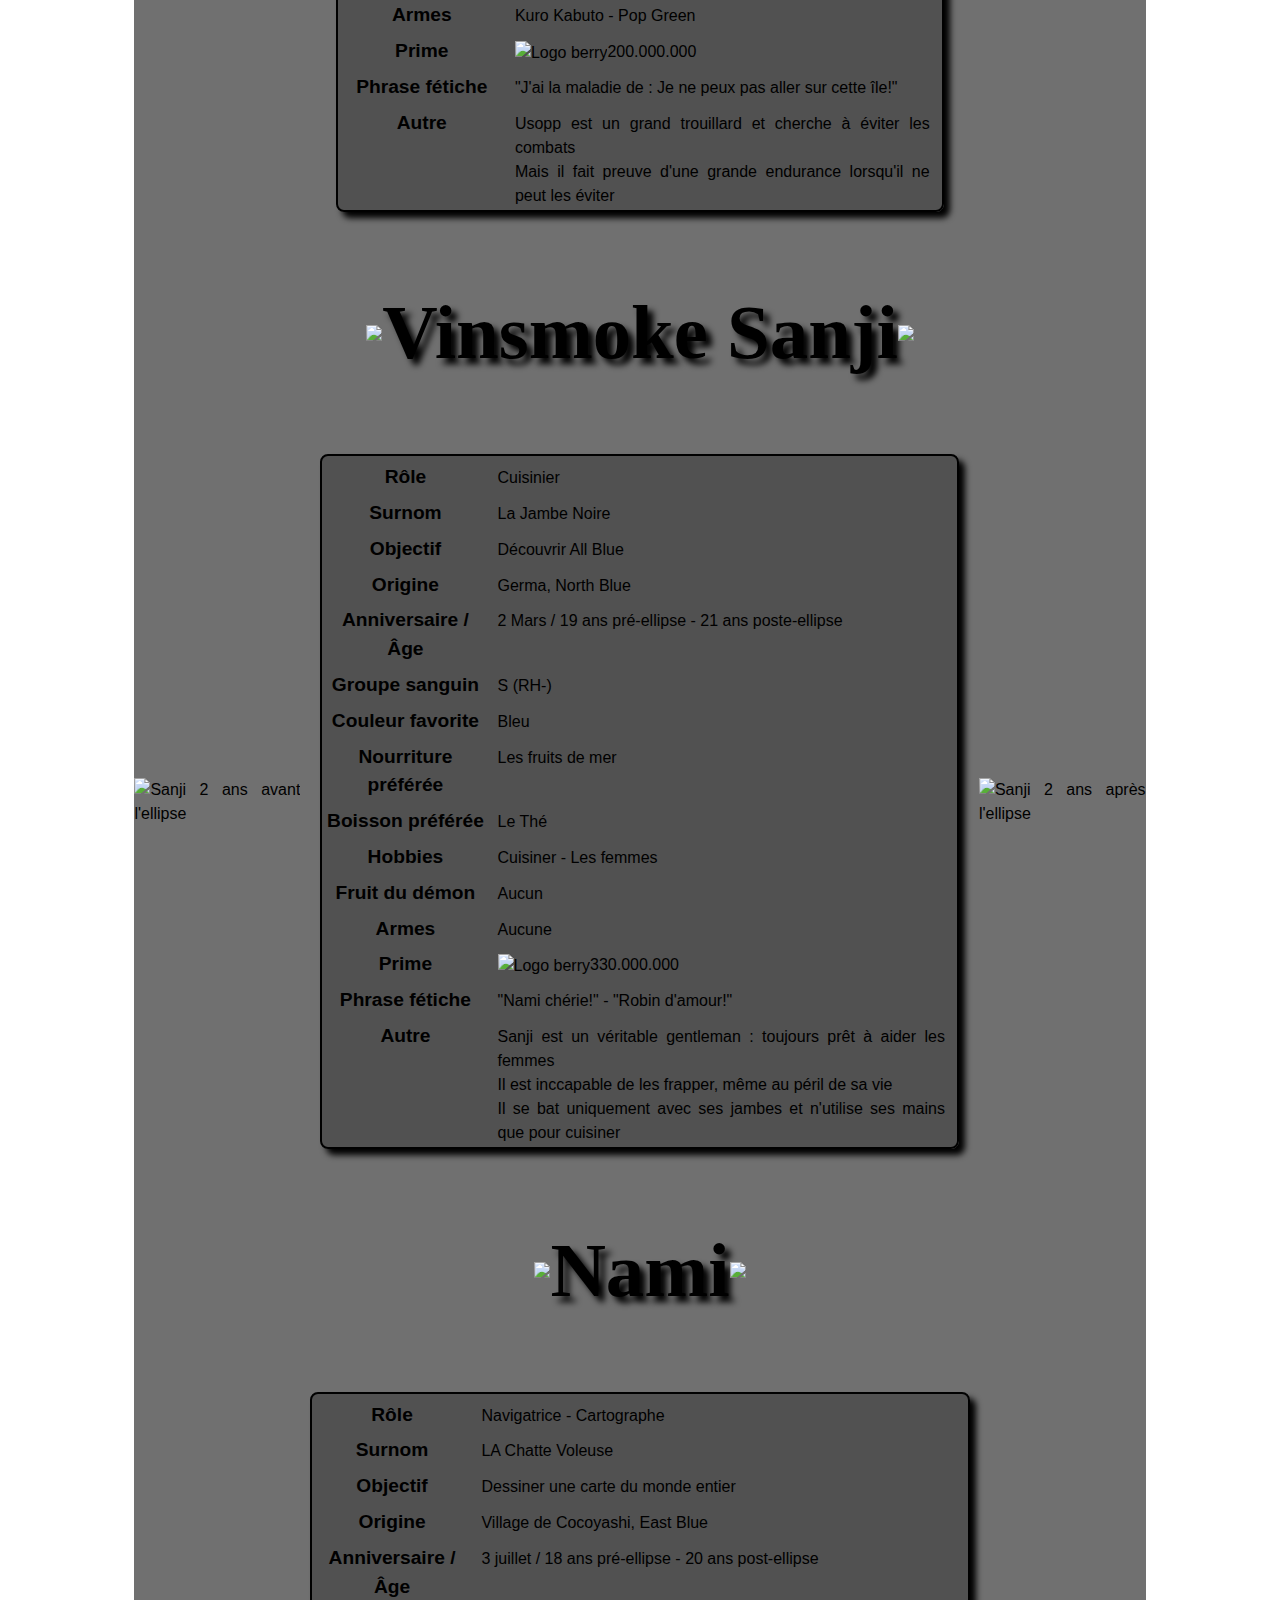
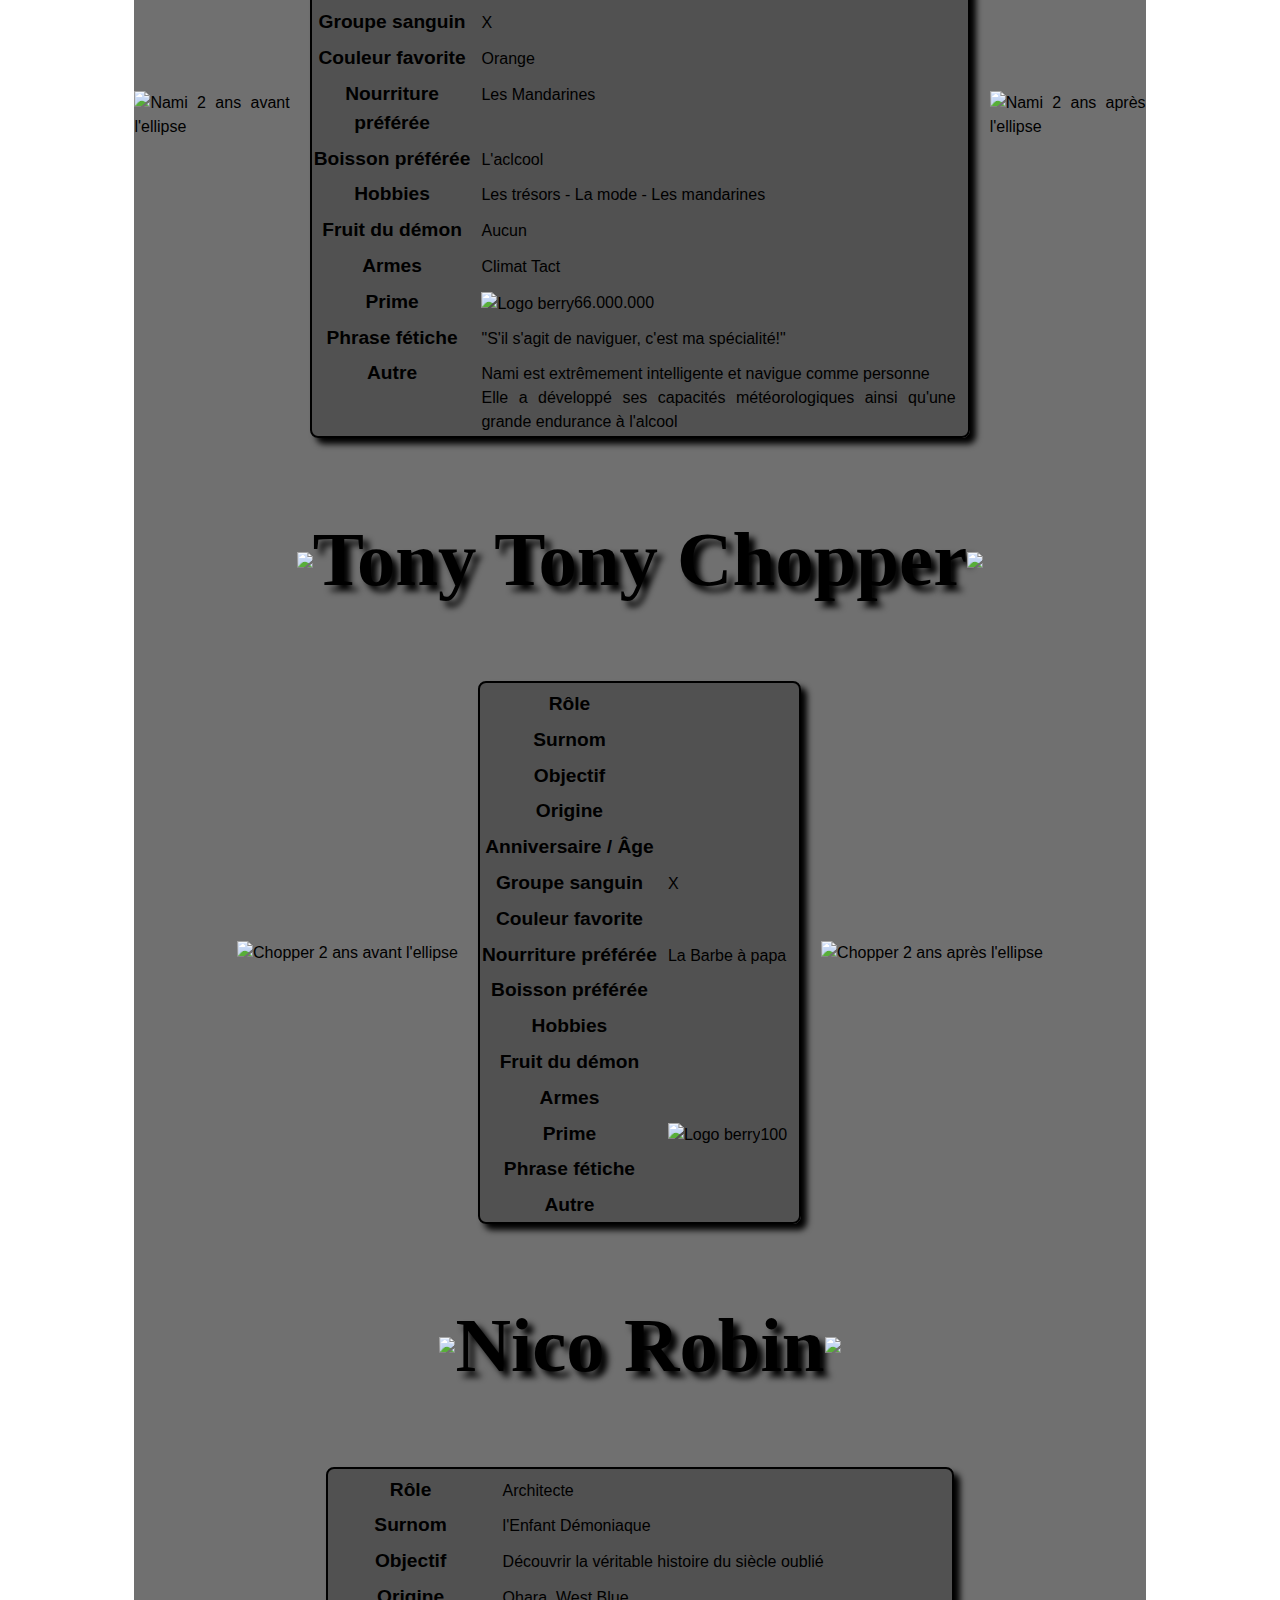
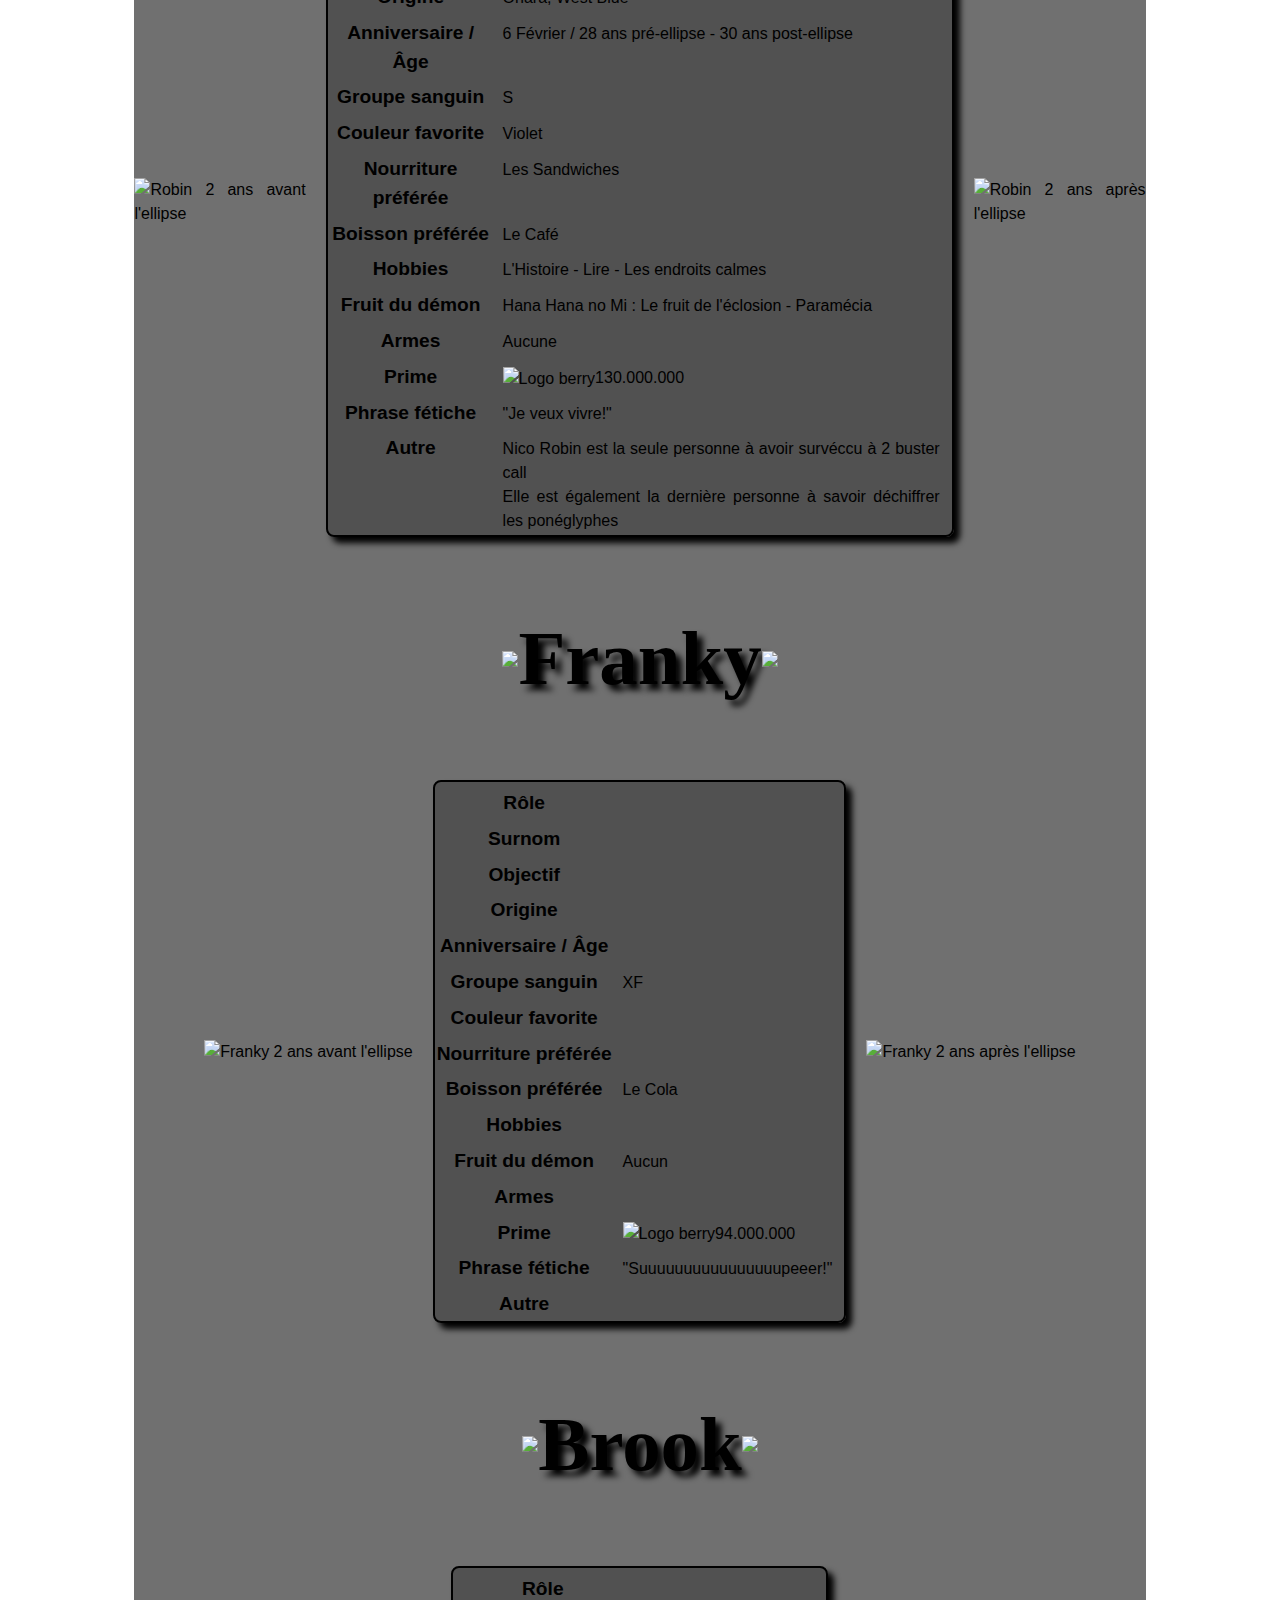
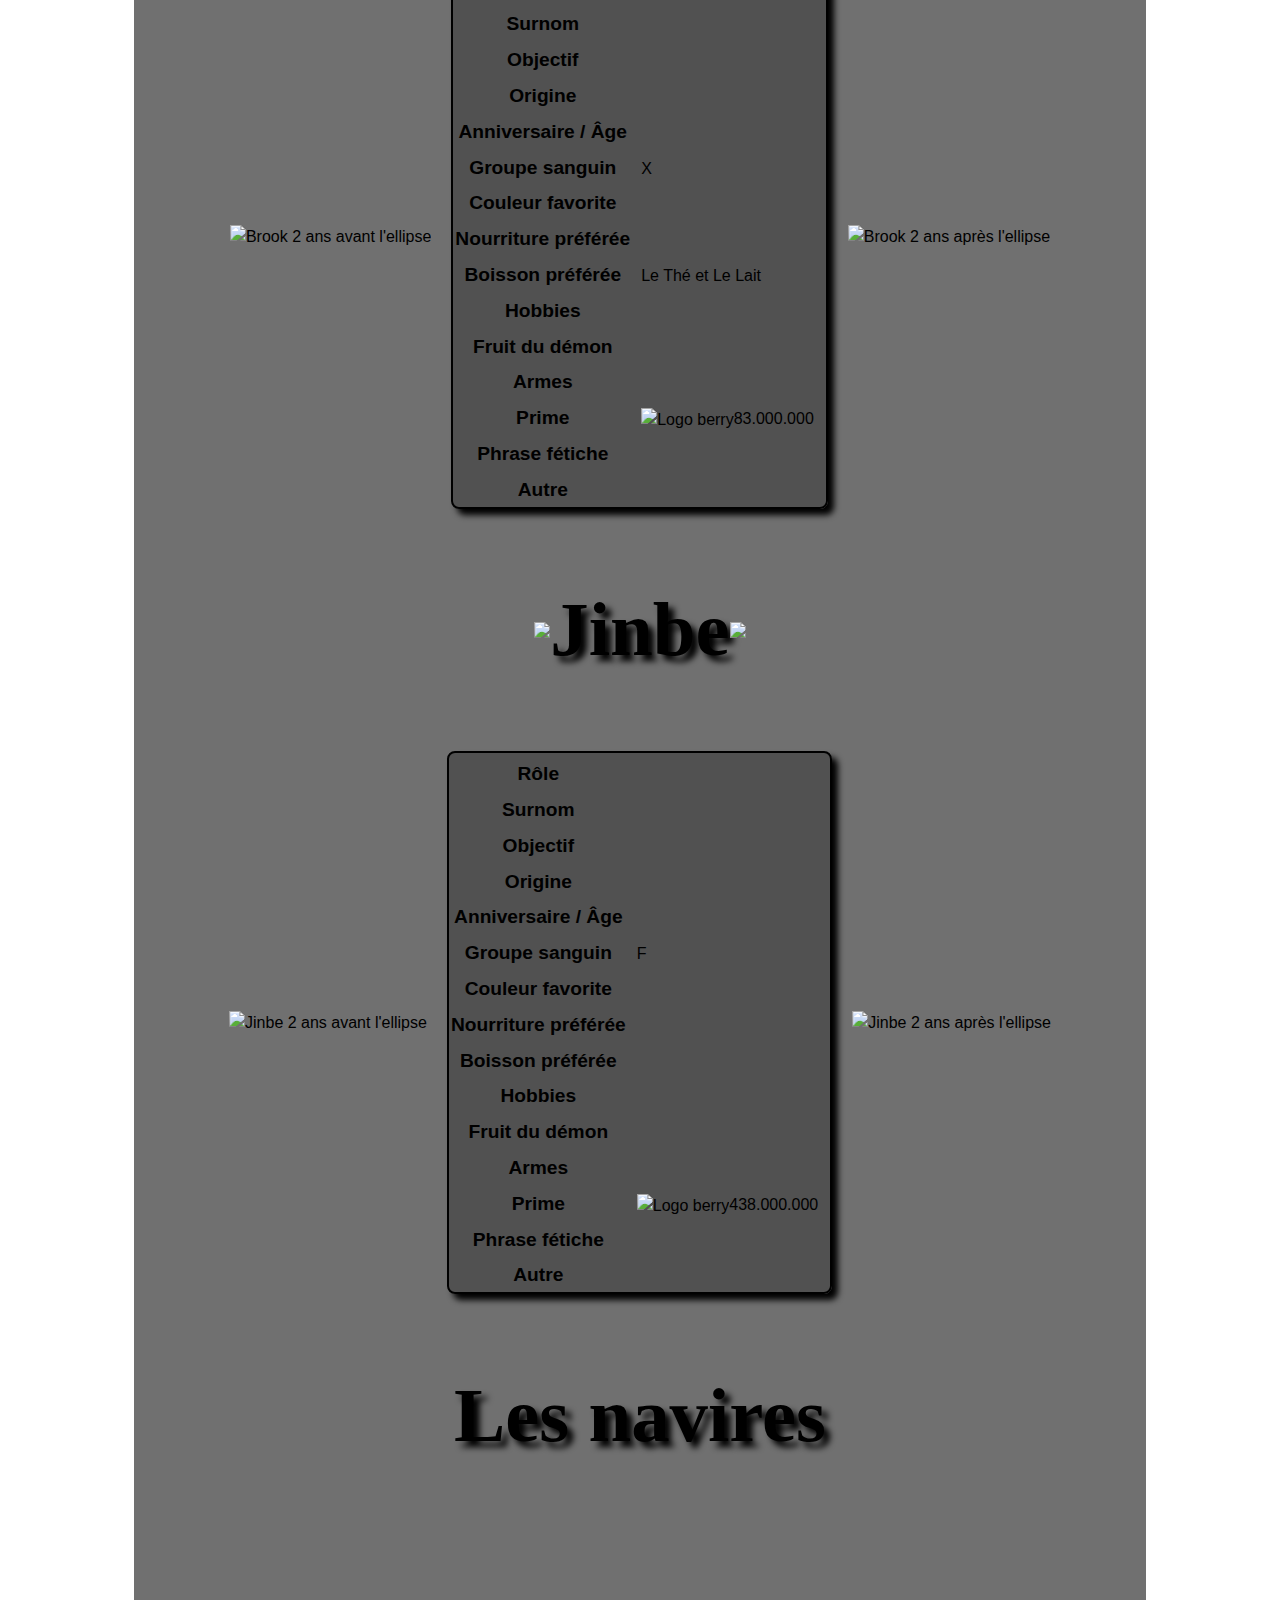
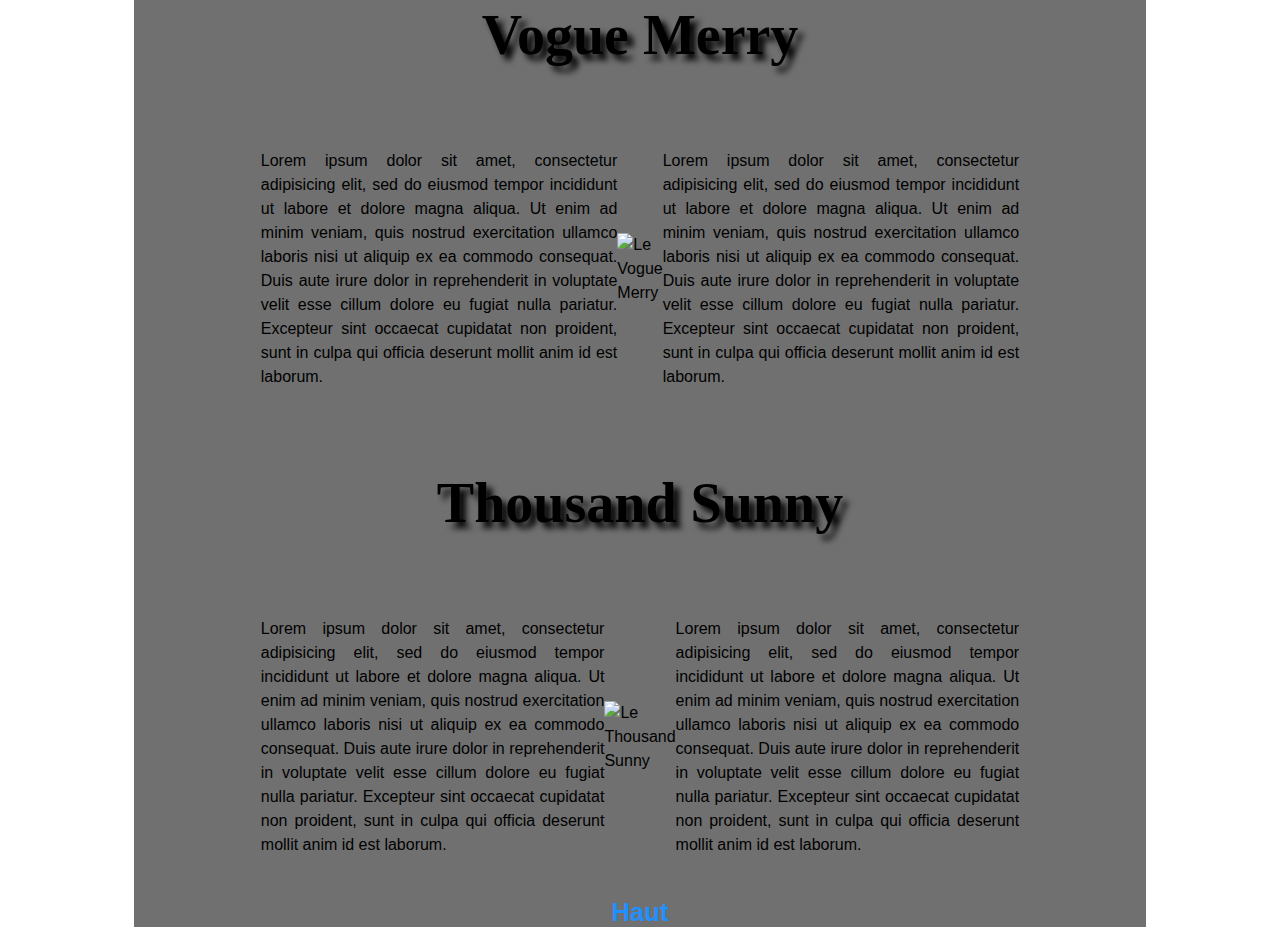
==== commit 7a91f515: "Add files via upload" ====
--- a/equipage.html
+++ b/equipage.html
@@ -101,7 +101,7 @@
                                 </tr>
                                 <tr>
                                     <th>Prime</th>
-                                    <td><img src="images/berry.png" class="berry" alt="Logo berry">500.000.000</td>
+                                    <td><img src="images/berry.png" class="berry" alt="Logo berry">1.500.000.000</td>
                                 </tr>
                                 <tr>
                                     <th>Phrases fétiches</th>
@@ -118,9 +118,9 @@
 
                 <article id="zoro">
                     <div class="nom">
-                        <img src="images/tdmZoro.png">
+                        <img src="images/tdmZoro1.png">
                         <h2>Roronoa Zoro</h2>
-                        <img src="images/tdmZoro.png">
+                        <img src="images/tdmZoro2.png">
                     </div>
                     <div class="presentation">
                         <p><img src="images/zoroPreEllipse.png" class="zoroPreEllipse" alt="Zoro 2 ans avant l'ellipse"></p>
@@ -191,9 +191,9 @@
 
                 <article id="usopp">
                     <div class="nom">
-                        <img src="images/tdmUsopp.png">
+                        <img src="images/tdmUsopp1.png">
                         <h2>Usopp</h2>
-                        <img src="images/tdmUsopp.png">
+                        <img src="images/tdmUsopp2.png">
                     </div>
                     <div class="presentation">
                         <p><img src="images/usoppPreEllipse.png" class="usoppPreEllipse" alt="Usopp 2 ans avant l'ellipse"></p>
@@ -264,9 +264,9 @@
 
                 <article id="sanji">
                     <div class="nom">
-                        <img src="images/tdmSanji.png">
+                        <img src="images/tdmSanji1.png">
                         <h2>Vinsmoke Sanji</h2>
-                        <img src="images/tdmSanji.png">
+                        <img src="images/tdmSanji2.png">
                     </div>
                     <div class="presentation">
                         <p><img src="images/sanjiPreEllipse.png" class="sanjiPreEllipse" alt="Sanji 2 ans avant l'ellipse"></p>
@@ -321,7 +321,7 @@
                                 </tr>
                                 <tr>
                                     <th>Prime</th>
-                                    <td><img src="images/berry.png" class="berry" alt="Logo berry">177.000.000</td>
+                                    <td><img src="images/berry.png" class="berry" alt="Logo berry">330.000.000</td>
                                 </tr>
                                 <tr>
                                     <th>Phrase fétiche</th>
@@ -337,9 +337,9 @@
 
                 <article id="nami">
                     <div class="nom">
-                        <img src="images/tdmNami.png">
+                        <img src="images/tdmNami1.png">
                         <h2>Nami</h2>
-                        <img src="images/tdmNami.png">
+                        <img src="images/tdmNami2.png">
                     </div>
                     <div class="presentation">
                         <p><img src="images/namiPreEllipse.png" class="namiPreEllipse" alt="Nami 2 ans avant l'ellipse"></p>
@@ -410,9 +410,9 @@
 
                 <article id="chopper">
                     <div class="nom">
-                        <img src="images/tdmChopper.png">
+                        <img src="images/tdmChopper1.png">
                         <h2>Tony Tony Chopper</h2>
-                        <img src="images/tdmChopper.png">
+                        <img src="images/tdmChopper2.png">
                     </div>
                     <div class="presentation">
                         <p><img src="images/chopperPreEllipse.png" class="chopperPreEllipse" alt="Chopper 2 ans avant l'ellipse"></p>
@@ -483,9 +483,9 @@
 
                 <article id="robin">
                     <div class="nom">
-                        <img src="images/tdmRobin.png">
+                        <img src="images/tdmRobin1.png">
                         <h2>Nico Robin</h2>
-                        <img src="images/tdmRobin.png">
+                        <img src="images/tdmRobin2.png">
                     </div>
                     <div class="presentation">
                         <p><img src="images/robinPreEllipse.png" class="robinPreEllipse" alt="Robin 2 ans avant l'ellipse"></p>
@@ -556,9 +556,9 @@
 
                 <article id="franky">
                     <div class="nom">
-                        <img src="images/tdmFranky.png">
+                        <img src="images/tdmFranky1.png">
                         <h2>Franky</h2>
-                        <img src="images/tdmFranky.png">
+                        <img src="images/tdmFranky2.png">
                     </div>
                     <div class="presentation">
                         <p><img src="images/frankyPreEllipse.png" class="frankyPreEllipse" alt="Franky 2 ans avant l'ellipse"></p>
@@ -613,7 +613,7 @@
                                 </tr>
                                 <tr>
                                     <th>Prime</th>
-                                    <td><img src="images/berry.png" class="berry" alt="Logo berry">500.000.000</td>
+                                    <td><img src="images/berry.png" class="berry" alt="Logo berry">94.000.000</td>
                                 </tr>
                                 <tr>
                                     <th>Phrase fétiche</th>
@@ -629,9 +629,9 @@
 
                 <article id="brook">
                     <div class="nom">
-                        <img src="images/tdmBrook.png">
+                        <img src="images/tdmBrook1.png">
                         <h2>Brook</h2>
-                        <img src="images/tdmBrook.png">
+                        <img src="images/tdmBrook2.png">
                     </div>
                     <div class="presentation">
                         <p><img src="images/brookPreEllipse.png" class="brookPreEllipse" alt="Brook 2 ans avant l'ellipse"></p>
@@ -670,23 +670,23 @@
                                 </tr>
                                 <tr>
                                     <th>Boisson préférée</th>
-                                    <td>Le Thé</td>
-                                </tr>
-                                <tr>
-                                    <th>Hobbies</th>
-                                    <td></td>
-                                </tr>
-                                <tr>
-                                    <th>Fruit du démon</th>
-                                    <td></td>
-                                </tr>
-                                <tr>
-                                    <th>Armes</th>
-                                    <td></td>
-                                </tr>
-                                <tr>
-                                    <th>Prime</th>
-                                    <td><img src="images/berry.png" class="berry" alt="Logo berry">500.000.000</td>
+                                    <td>Le Thé et Le Lait</td>
+                                </tr>
+                                <tr>
+                                    <th>Hobbies</th>
+                                    <td></td>
+                                </tr>
+                                <tr>
+                                    <th>Fruit du démon</th>
+                                    <td></td>
+                                </tr>
+                                <tr>
+                                    <th>Armes</th>
+                                    <td></td>
+                                </tr>
+                                <tr>
+                                    <th>Prime</th>
+                                    <td><img src="images/berry.png" class="berry" alt="Logo berry">83.000.000</td>
                                 </tr>
                                 <tr>
                                     <th>Phrase fétiche</th>
@@ -702,9 +702,9 @@
 
                 <article id="jinbe">
                     <div class="nom">
-                        <img src="images/tdmJimbe.png">
+                        <img src="images/tdmJinbe1.png">
                         <h2>Jinbe</h2>
-                        <img src="images/tdmJimbe.png">
+                        <img src="images/tdmJinbe2.png">
                     </div>
                     <div class="presentation">
                         <p><img src="images/jinbePreEllipse.png" class="jinbePreEllipse" alt="Jinbe 2 ans avant l'ellipse"></p>
@@ -759,7 +759,7 @@
                                 </tr>
                                 <tr>
                                     <th>Prime</th>
-                                    <td><img src="images/berry.png" class="berry" alt="Logo berry">500.000.000</td>
+                                    <td><img src="images/berry.png" class="berry" alt="Logo berry">438.000.000</td>
                                 </tr>
                                 <tr>
                                     <th>Phrase fétiche</th>
--- a/styles.css
+++ b/styles.css
@@ -8,6 +8,11 @@
 }
 
 /*-----Eléments principaux de la page-----*/
+
+*
+{
+	box-sizing: border-box;
+}
 
 body
 {
@@ -43,7 +48,6 @@
 	border: 3px dodgerblue double;
 	border-radius: 8px;
 	box-shadow: 6px 6px 6px black;
-	width: 20%;
 	padding: 5px 15px;
 }
 
@@ -113,7 +117,7 @@
 	text-align: center;
 	background-color: rgba(60, 60, 60, 0.5);
 	border: 3px darkslategrey solid;
-	border-radius: 40% 40% / 40% 40%;
+	border-radius: 50% 50% / 50% 50%;
 }
 
 /*-----Corps-----*/
@@ -125,12 +129,13 @@
 	justify-content: space-around;
 	align-items: center;
 	margin-bottom: 25px;
+	line-height: 1.5;
 }
 
 .articlePage1
 {
 	text-align: justify;
-	width: 65%;
+	width: 60%;
 }
 
 #bienvenue
@@ -323,7 +328,6 @@
 	border-radius: 8px;
 	box-shadow: 6px 6px 6px black;
 	margin: 0 20px;
-	padding: 5px;
 }
 
 table th 
@@ -332,7 +336,7 @@
 	vertical-align: text-top;
 	font-weight: bold;
 	font-size: 1.2em;
-	padding: 0 8px;
+	padding: 5px 5px 0 0;
 }
 
 table td
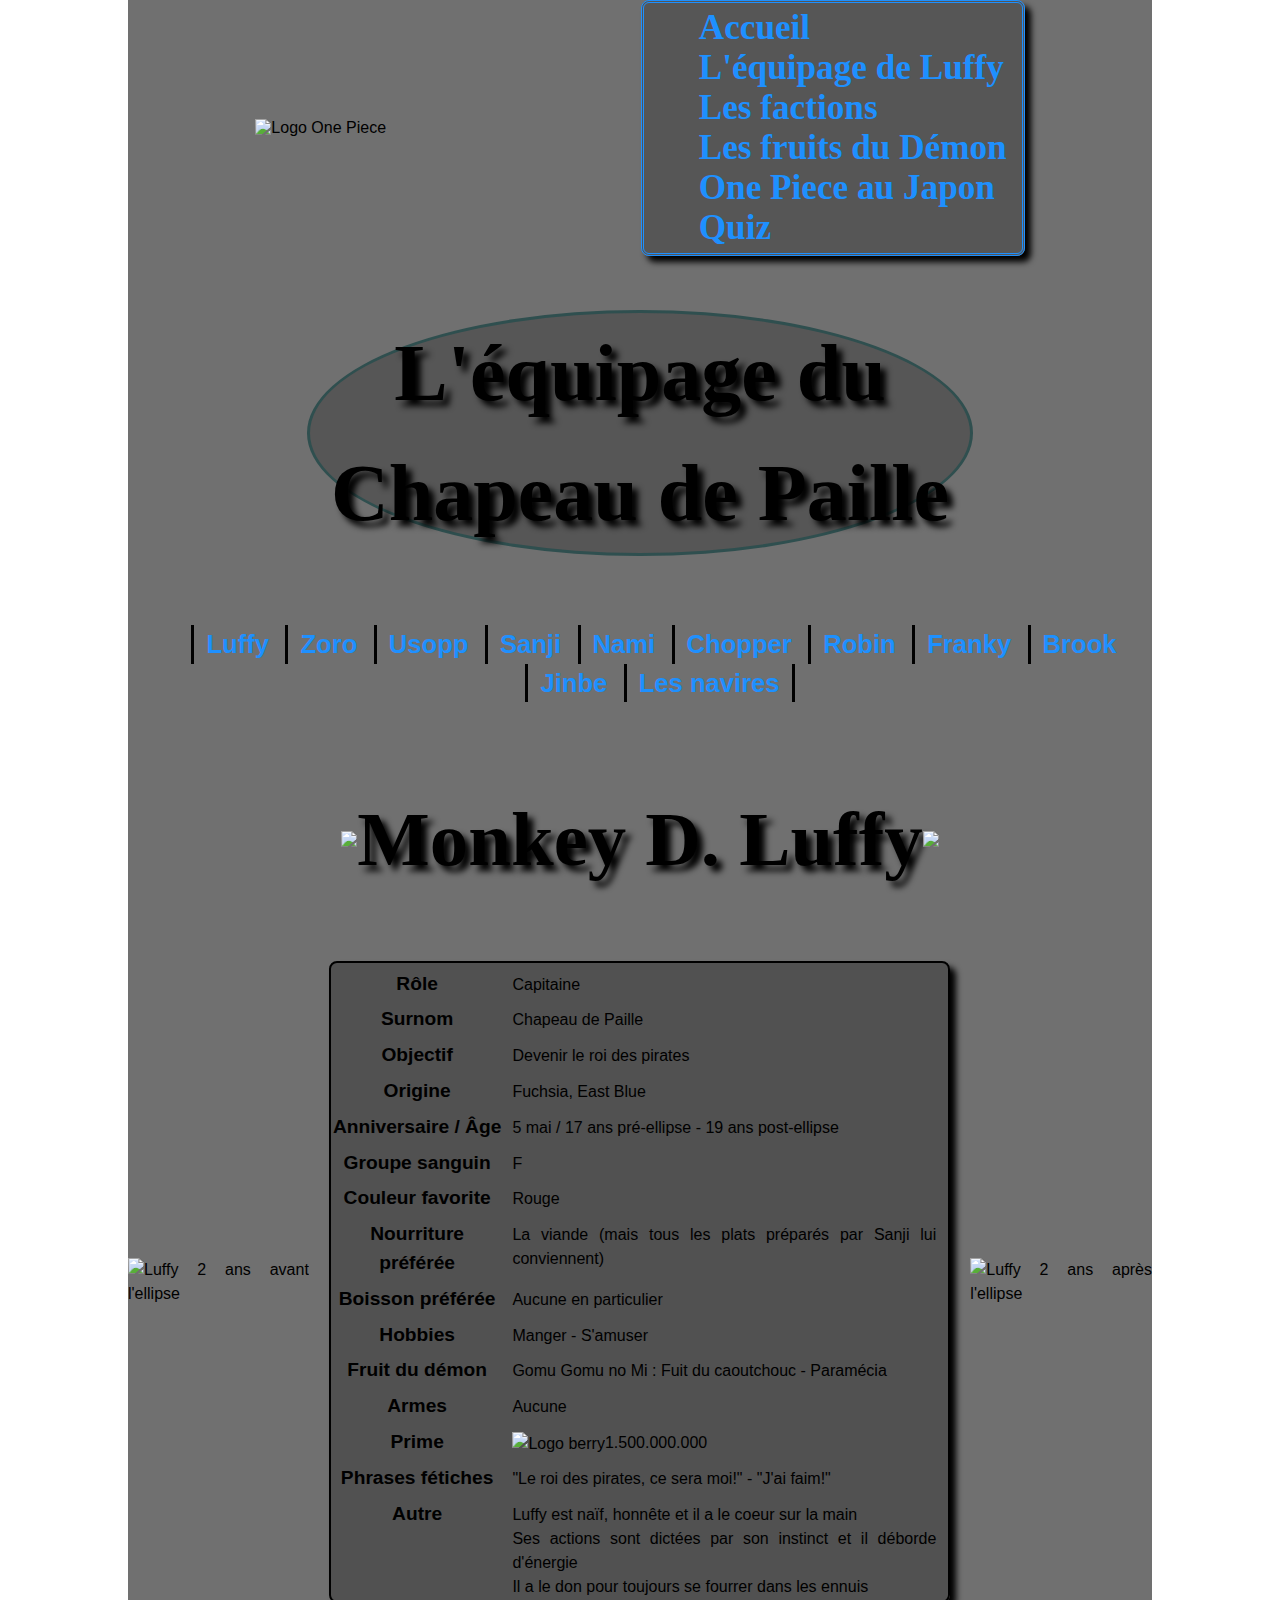
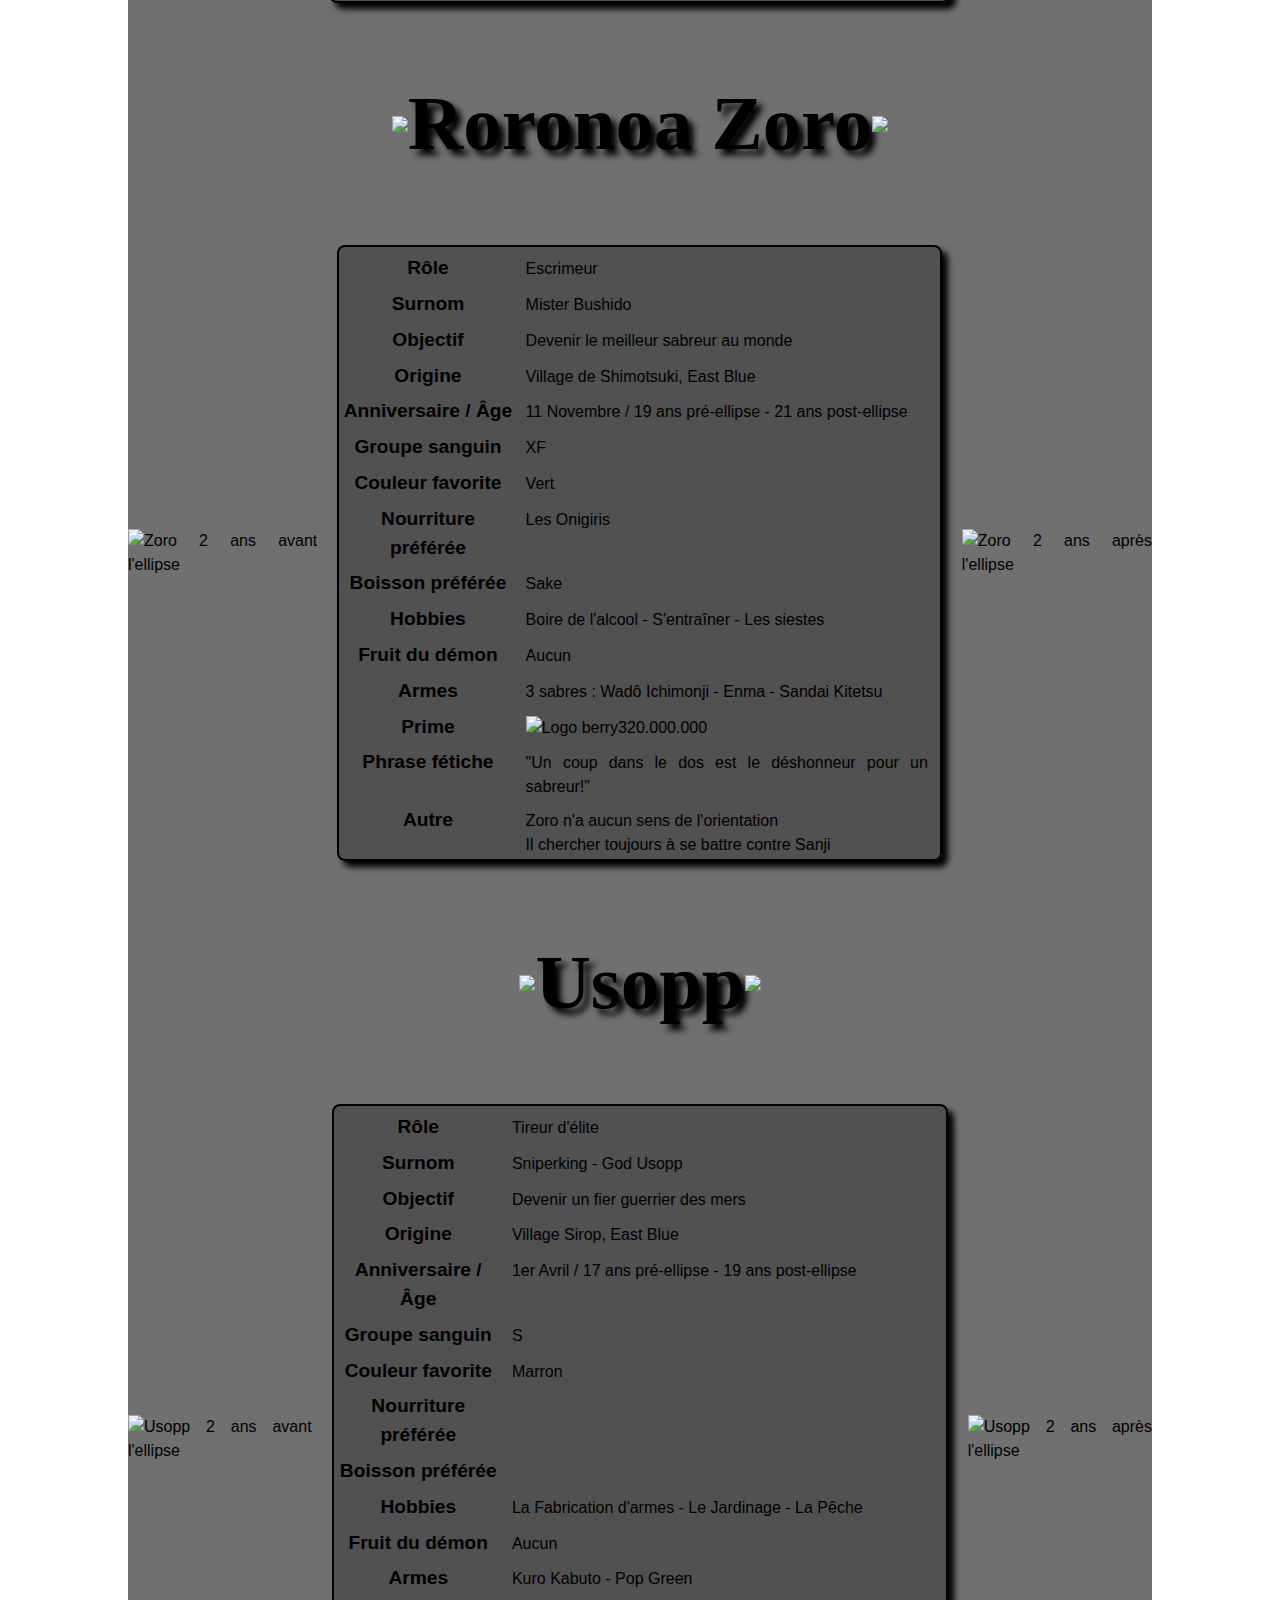
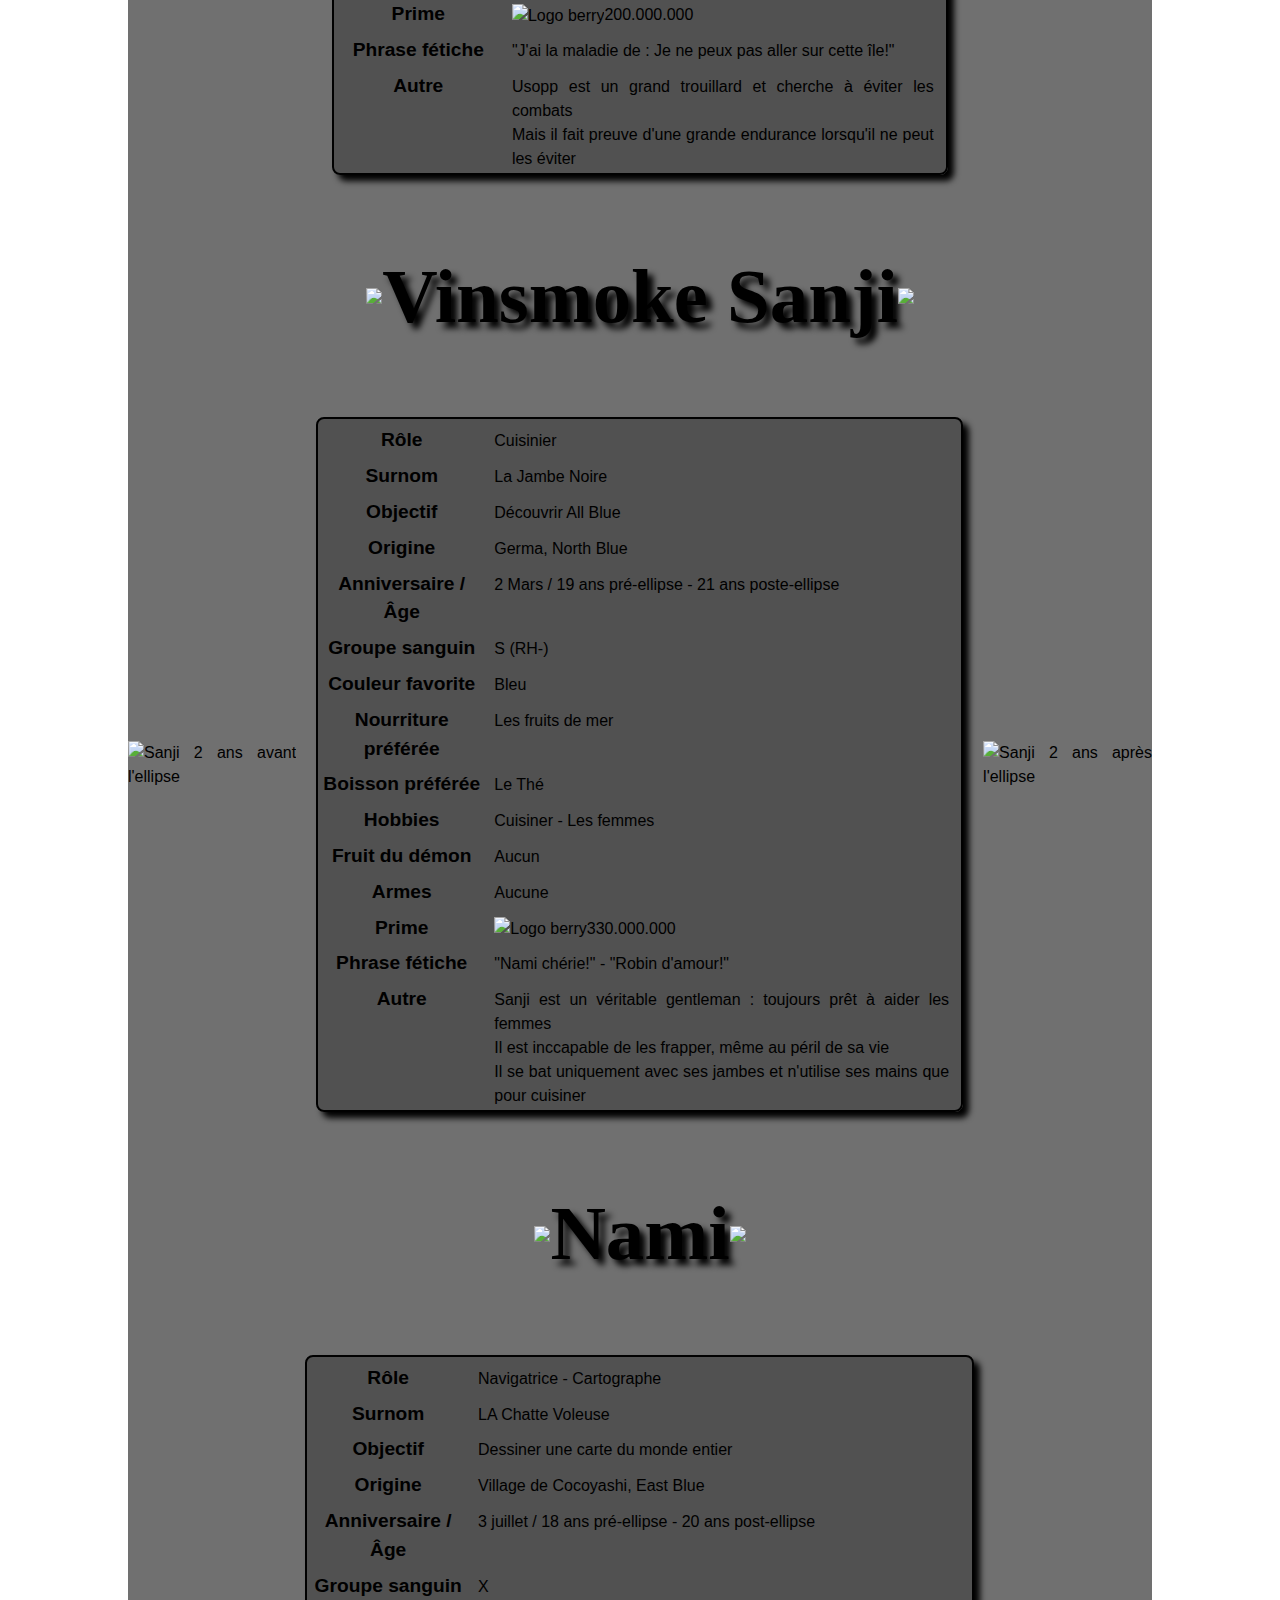
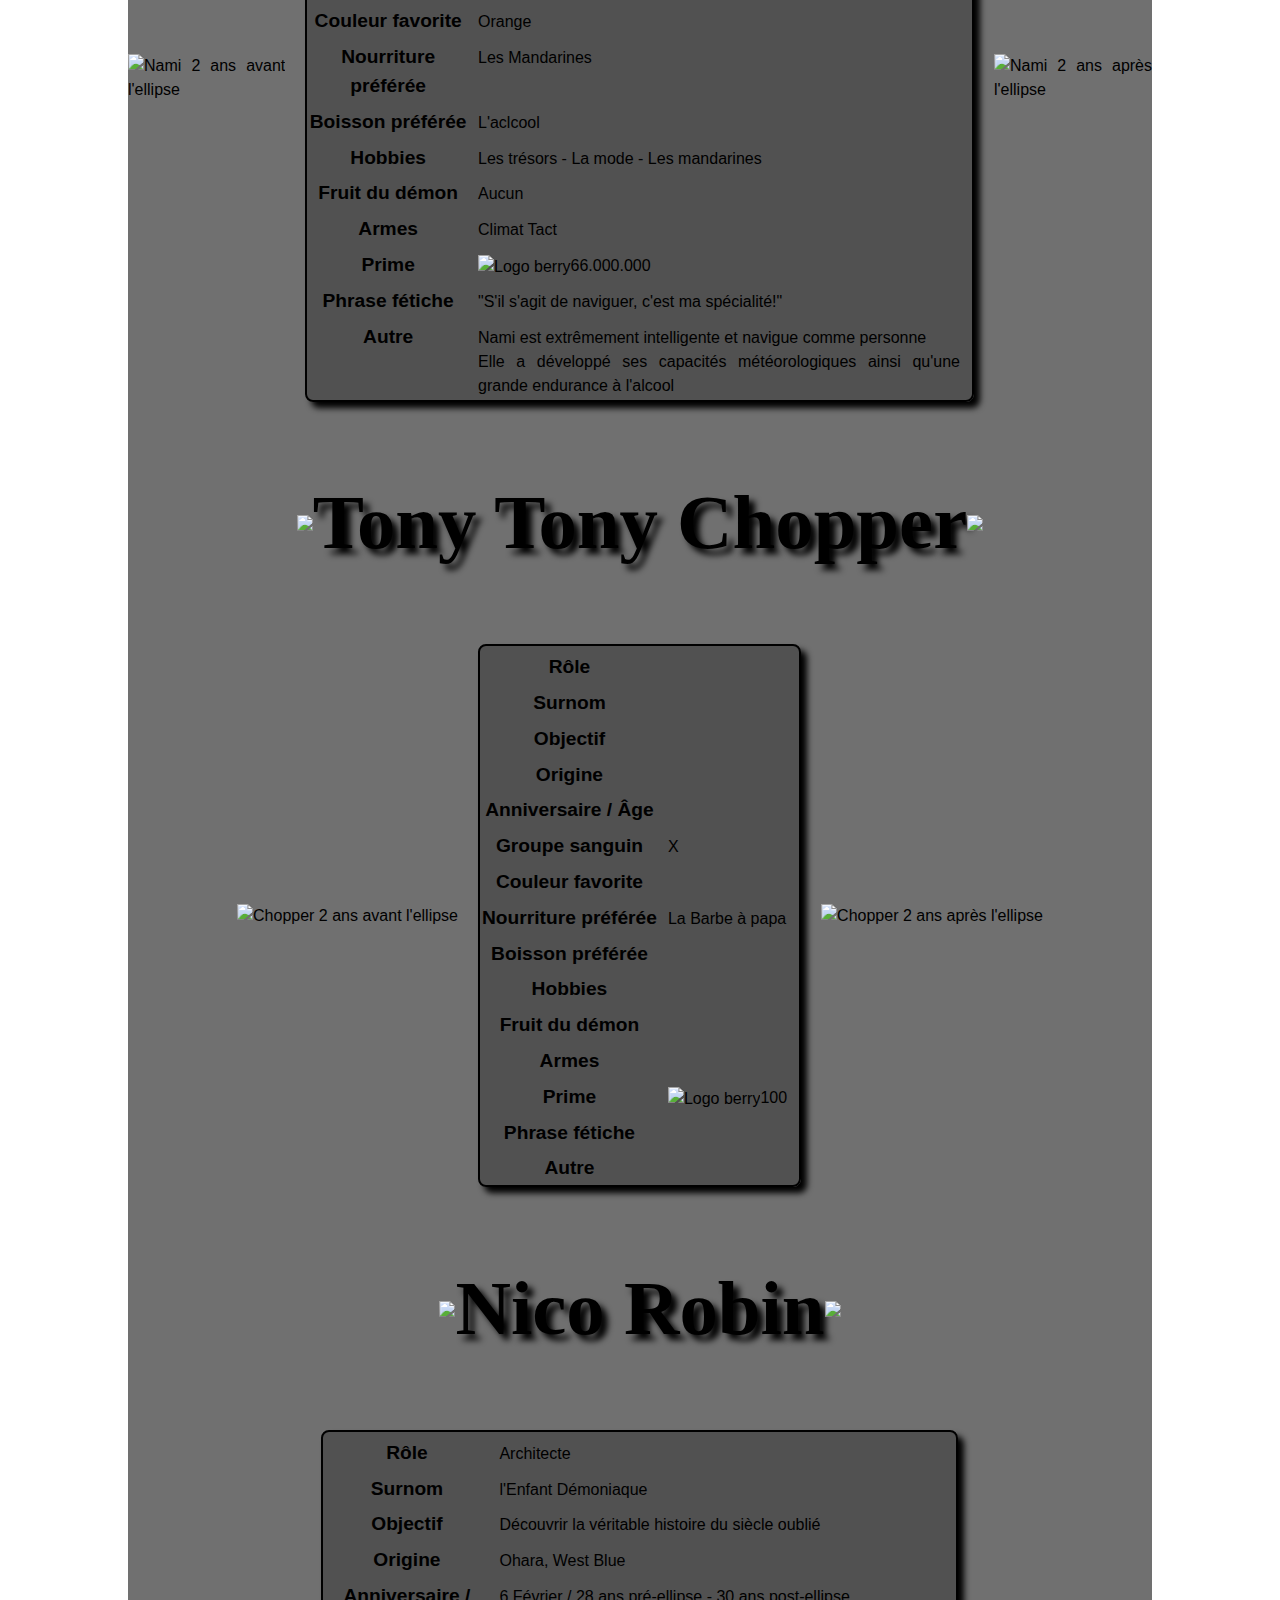
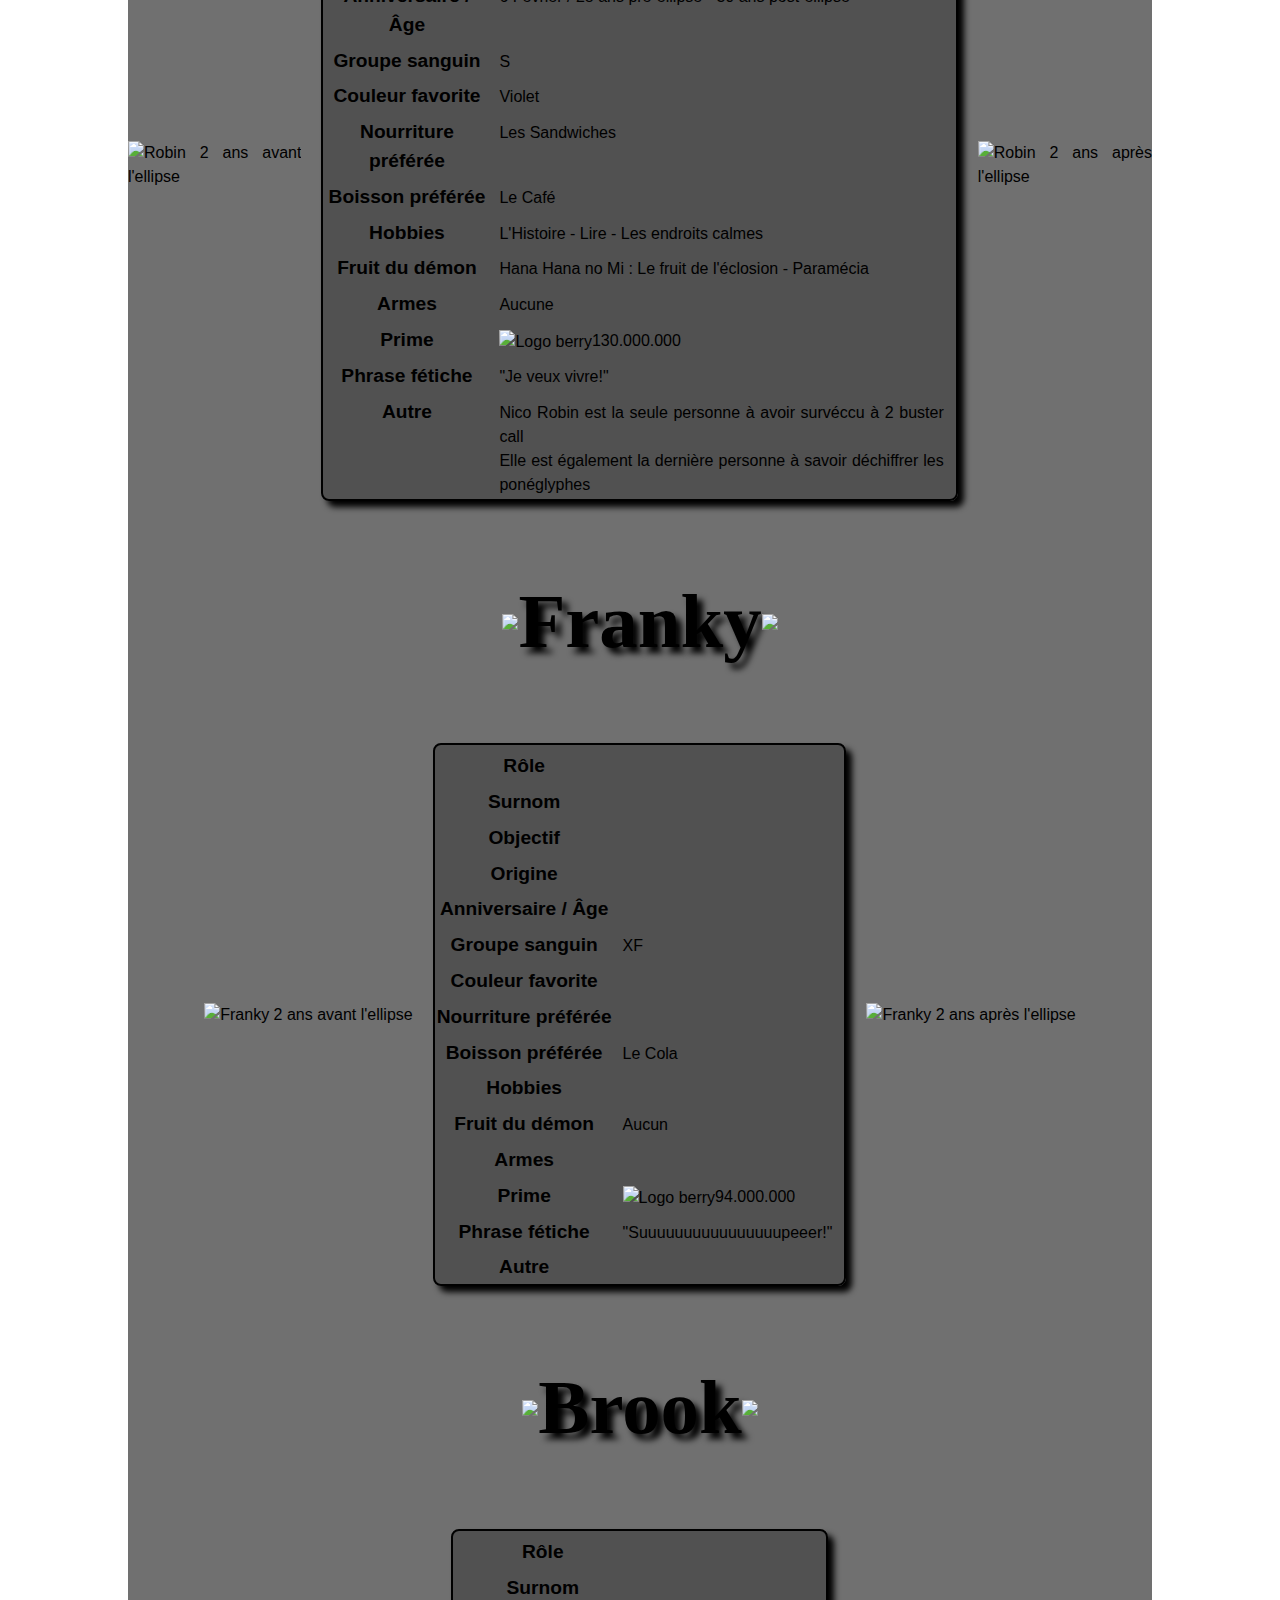
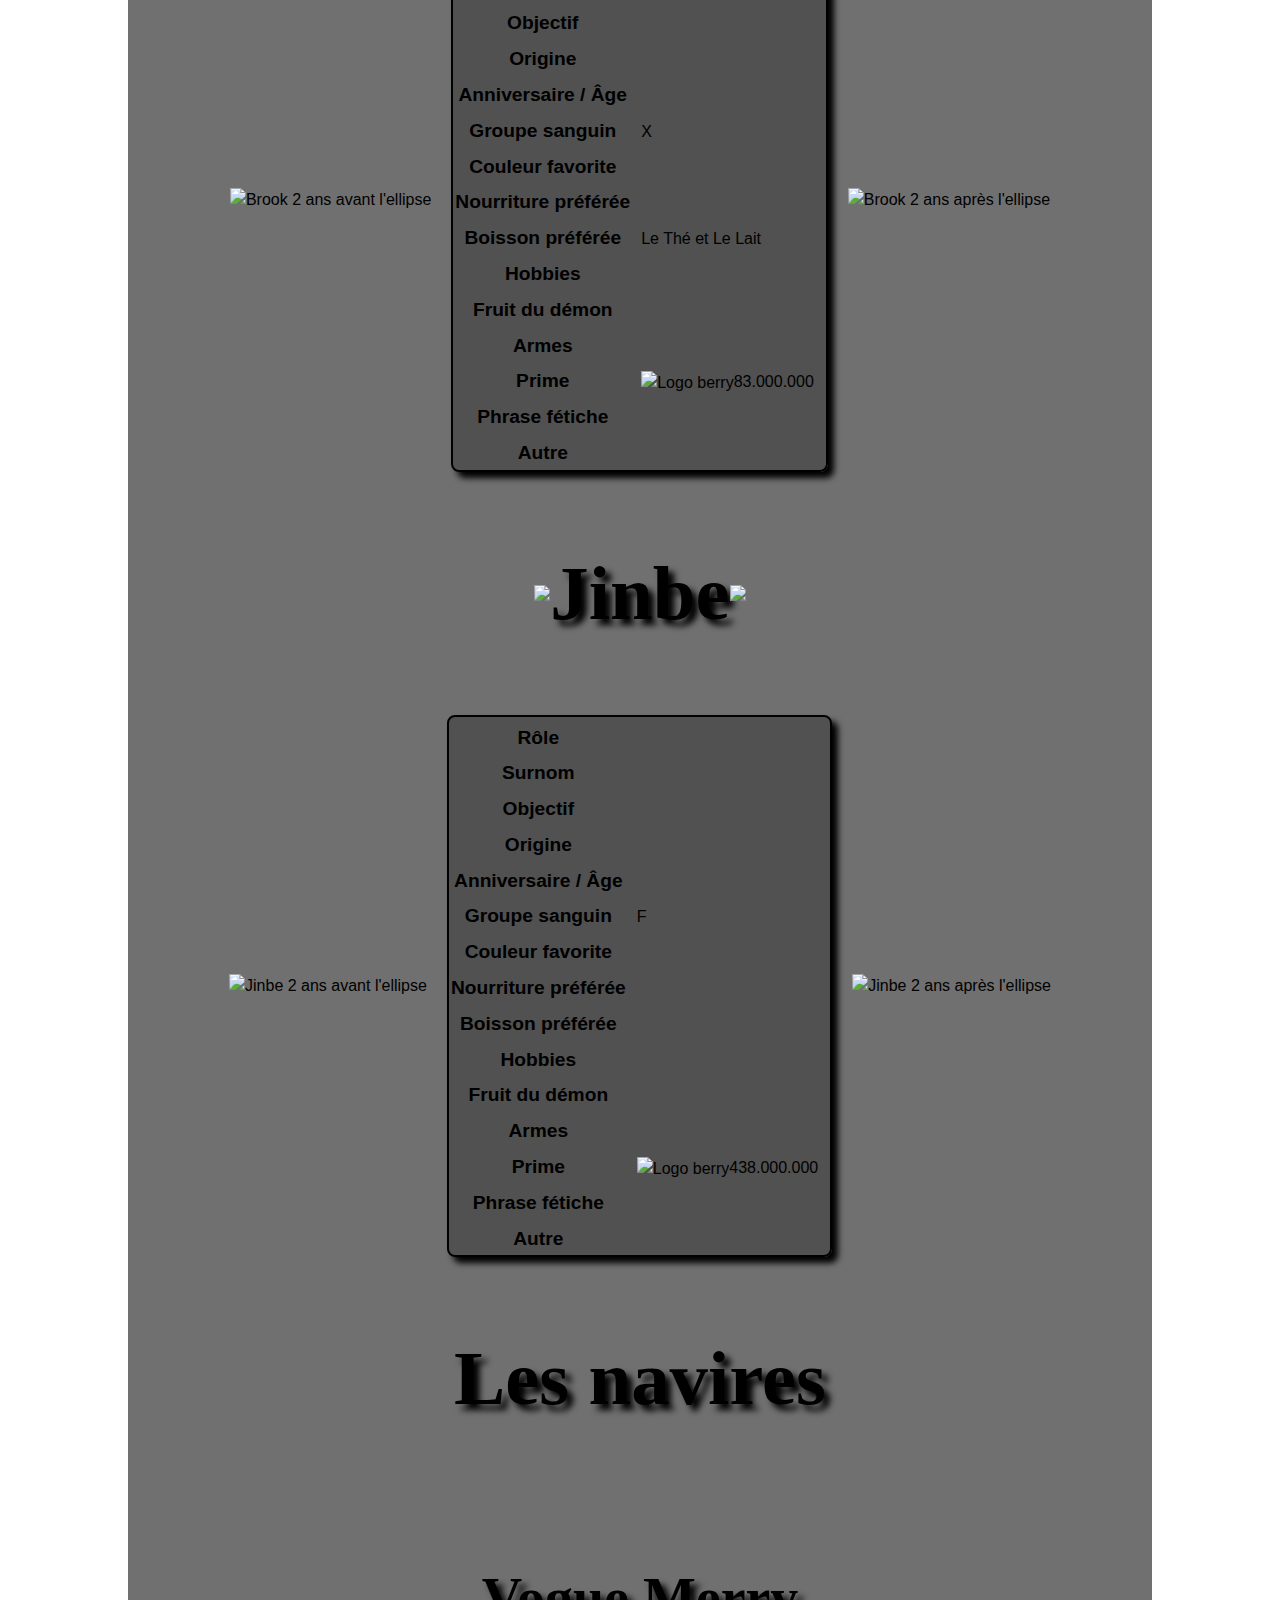
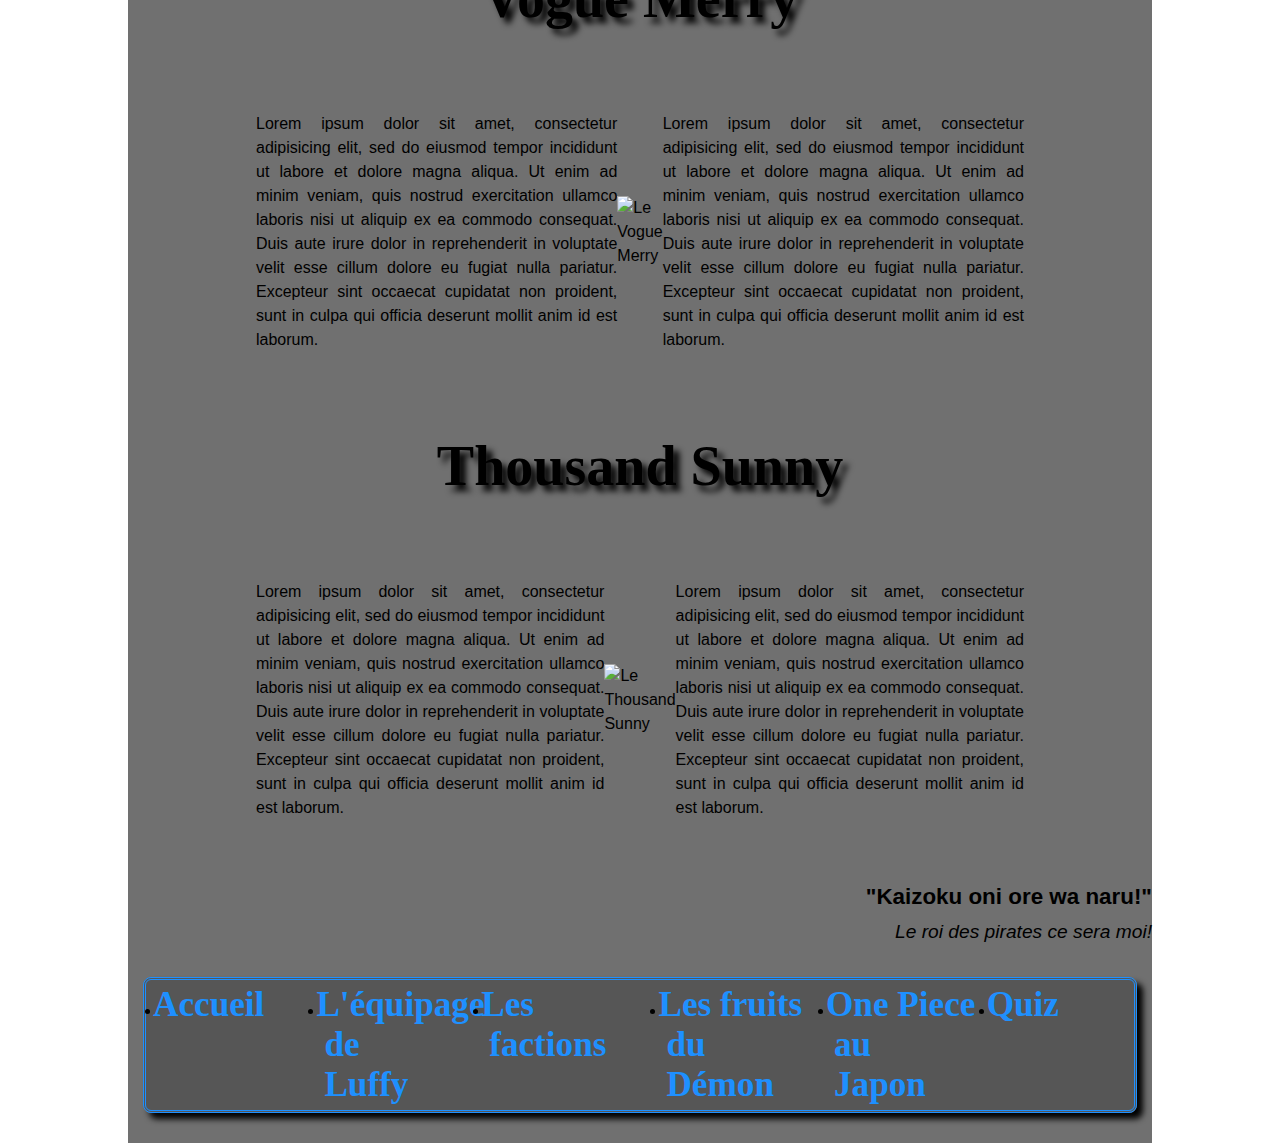
==== commit 9024f8f8: "Add files via upload" ====
--- a/equipage.html
+++ b/equipage.html
@@ -7,7 +7,7 @@
         <title>One Piece - le guide</title> 
     </head>
 
-    <body>
+    <body class="bgPage2">
         <div id="blocPage">
             <header>
                 <img src="images/opLogo.png" alt="Logo One Piece">
@@ -26,7 +26,7 @@
             </header>
 
             <section>
-                <h1 class="titrePage2">L'équipage du Chapeau de Paille</h1>
+                <h1 class="titrePage">L'équipage du Chapeau de Paille</h1>
 
                 <ul>
                     <a href="#luffy">Luffy</a>
@@ -816,9 +816,22 @@
                 </article>
             </section>
 
-            <footer>
-                <a href="#menu">Haut</a>
-            </footer>
+            <footer>  
+                <nav class="botbar">
+                    <li><a href="index.html">Accueil</a></li>
+                    <li><a href="equipage.html">L'équipage de Luffy</a></li>
+                    <li><a href="faction.html">Les factions</a></li>
+                    <li><a href="fruitsDuDemon.html">Les fruits du Démon</a></li>
+                    <li><a href="japon.html">One Piece au Japon</a></li>
+                    <li><a href="formulaire.html">Quiz</a></li>
+                </nav>
+                <div class="slogan">
+                    <p>"Kaizoku oni ore wa naru!"</p>
+                </div>
+                <div class="traduction">
+                    <p>Le roi des pirates ce sera moi!</p>
+                </div>
+            </footer> 
         </div>
     </body>
 </html>--- a/styles.css
+++ b/styles.css
@@ -16,12 +16,17 @@
 
 body
 {
-	background: url(images/fuchsia.png);
 	background-repeat: no-repeat;
-	background-size: contain;
 	background-attachment: fixed;
 	background-position-x: center;
 	font-family: 'Trebuchet MS', Arial, sans-serif;
+	margin: 0;
+}
+
+.bgPage1
+{
+	background-image: url(images/fuchsia.png);
+	background-size: cover;
 }
 
 #blocPage
@@ -33,7 +38,7 @@
 
 /*-----Header-----*/
 
-Header
+header
 {
 	display: flex;
 	justify-content: space-around;
@@ -42,7 +47,7 @@
 
 /*-----Menu de navigation-----*/
 
-nav
+header nav
 {
 	background-color: rgba(60, 60, 60, 0.5);
 	border: 3px dodgerblue double;
@@ -51,7 +56,7 @@
 	padding: 5px 15px;
 }
 
-nav a
+header nav a
 {
 	font-family: 'opFont';
 	font-weight: bold;
@@ -60,27 +65,27 @@
 	color: dodgerblue;
 }
 
-nav a:hover
+header nav a:hover
 {
 	text-decoration: underline;
 	color: royalblue;
 }
 
-nav ul
+header nav ul
 {
 	list-style-image: url('images/menu.png');
 	display: inline-block;
 	margin: auto;
 }
 
-nav ul li 
+header nav ul li 
 {
 	list-style-type: none;
 }
 
 /*-----Bannière-----*/
 
-#banniereImage
+#banniereIndex
 {
 	display: flex;
 	justify-content: space-around;
@@ -88,19 +93,7 @@
 	height: 210px;
 }
 
-.shanks
-{
-	border-radius: 10px;
-	box-shadow: 6px 6px 6px black;
-}
-
-.luffyShanks
-{
-	border-radius: 10px;
-	box-shadow: 6px 6px 6px black;
-}
-
-.luffy
+.shanks, .luffyShanks, .luffy
 {
 	border-radius: 10px;
 	box-shadow: 6px 6px 6px black;
@@ -238,30 +231,87 @@
 footer
 {
 	display: flex;
-	flex-direction: column;
-	align-items: center;
-}
-
-#slogan
+	flex-wrap: wrap;
+	align-content: space-around;
+	align-items: center;
+	padding-bottom: 15px;
+}
+
+footer nav
+{
+	background-color: rgba(60, 60, 60, 0.5);
+	border: 3px dodgerblue double;
+	border-radius: 8px;
+	box-shadow: 6px 6px 6px black;
+	padding: 5px 15px;
+	list-style-image: url('images/menu.png');
+	display: flex;
+}
+
+footer nav a
+{
+	font-family: 'opFont';
+	font-weight: bold;
+	font-size: 2.2em;
+	text-decoration: none;
+	color: dodgerblue;
+	margin-left: -8px;
+	margin-right: 60px;
+}
+
+footer nav a:hover
+{
+	text-decoration: underline;
+	color: royalblue;
+}
+
+footer nav ul li 
+{
+	list-style-type: none;
+	text-align: center;
+	justify-content: space-around;
+}
+
+.botbar
+{
+	order: 3;
+	margin: 15px;
+}
+
+.slogan
 {
 	font-size: 1.4em;
 	font-weight: bold;
-	height: 30px;
-}
-
-#traduction
+	order: 1;
+	text-align: right;
+	width: 100%;
+	margin-bottom: -15px;
+}
+
+.traduction
 {
 	font-size: 1.2em;
 	font-style: italic;
+	order: 2;
+	text-align: right;
+	width: 100%;
+	margin-top: -15px;
 }
 
 /*----------Page 2 : Equipage de Luffy----------*/
+/*-----Body-----*/
+
+.bgPage2
+{
+	background-image: url(images/itmMugiwara.jpg);
+	background-size: cover;
+}
+
 /*-----Titres-----*/
 
-.titrePage2
+.titrePage
 {
 	width: 65%;
-	text-align: center;
 }
 
 h2
@@ -378,4 +428,65 @@
 .merry .sunny
 {
 	margin: 5px;
+}
+
+/*----------Page 3 : Les Factions dans One Piece----------*/
+/*-----Eléments principaux de la page-----*/
+
+.bgPage3
+{
+	background-image: url(images/grandLine.png);
+	background-size: cover;
+}
+
+/*-----Bannière-----*/
+
+#banniereFaction
+{
+	display: flex;
+	justify-content: space-around;
+	align-items: center;
+	height: 210px;
+}
+
+.pirates, .gouvernement, .revolutionnaire
+{
+	border-radius: 10px;
+	box-shadow: 6px 6px 6px black;
+}
+
+/*----------Page 4 : Les Fruits du Démon----------*/
+/*-----Eléments principaux de la page-----*/
+
+.bgPage4
+{
+	background-image: url(images/fdd.jpg);
+	background-size: cover;
+}
+
+/*----------Page 5 : One Piece au Japon----------*/
+/*-----Eléments principaux de la page-----*/
+
+.bgPage5
+{
+	background-image: url(images/sunnySea.jpg);
+	background-size: cover;
+}
+
+/*----------Page 6 : Quiz----------*/
+/*-----Eléments principaux de la page-----*/
+
+.bgPage6
+{
+	background-image: url(images/opQuiz.jpg);
+	background-size: cover;
+}
+
+/*-----Corps-----*/
+
+.pQuiz
+{
+	font-size: 3em;
+	font-weight: bold;
+	text-align: center;
 }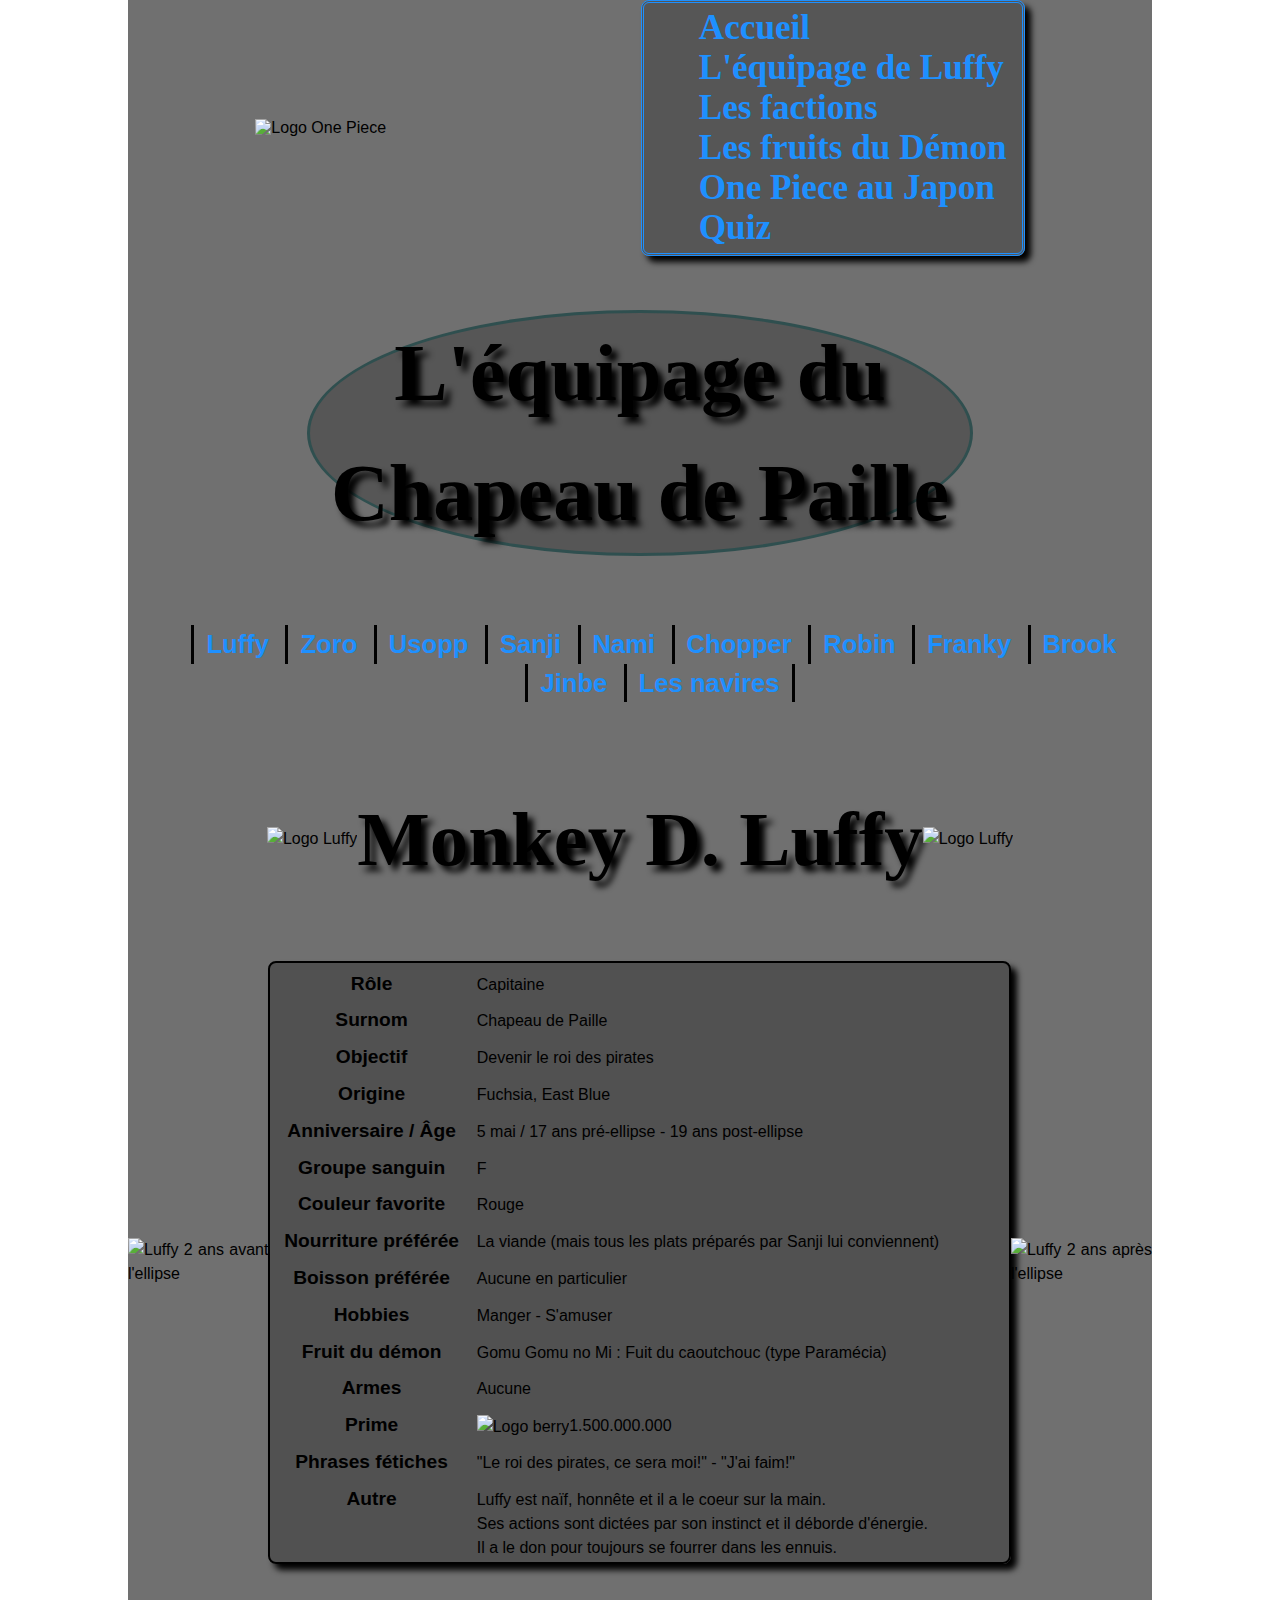
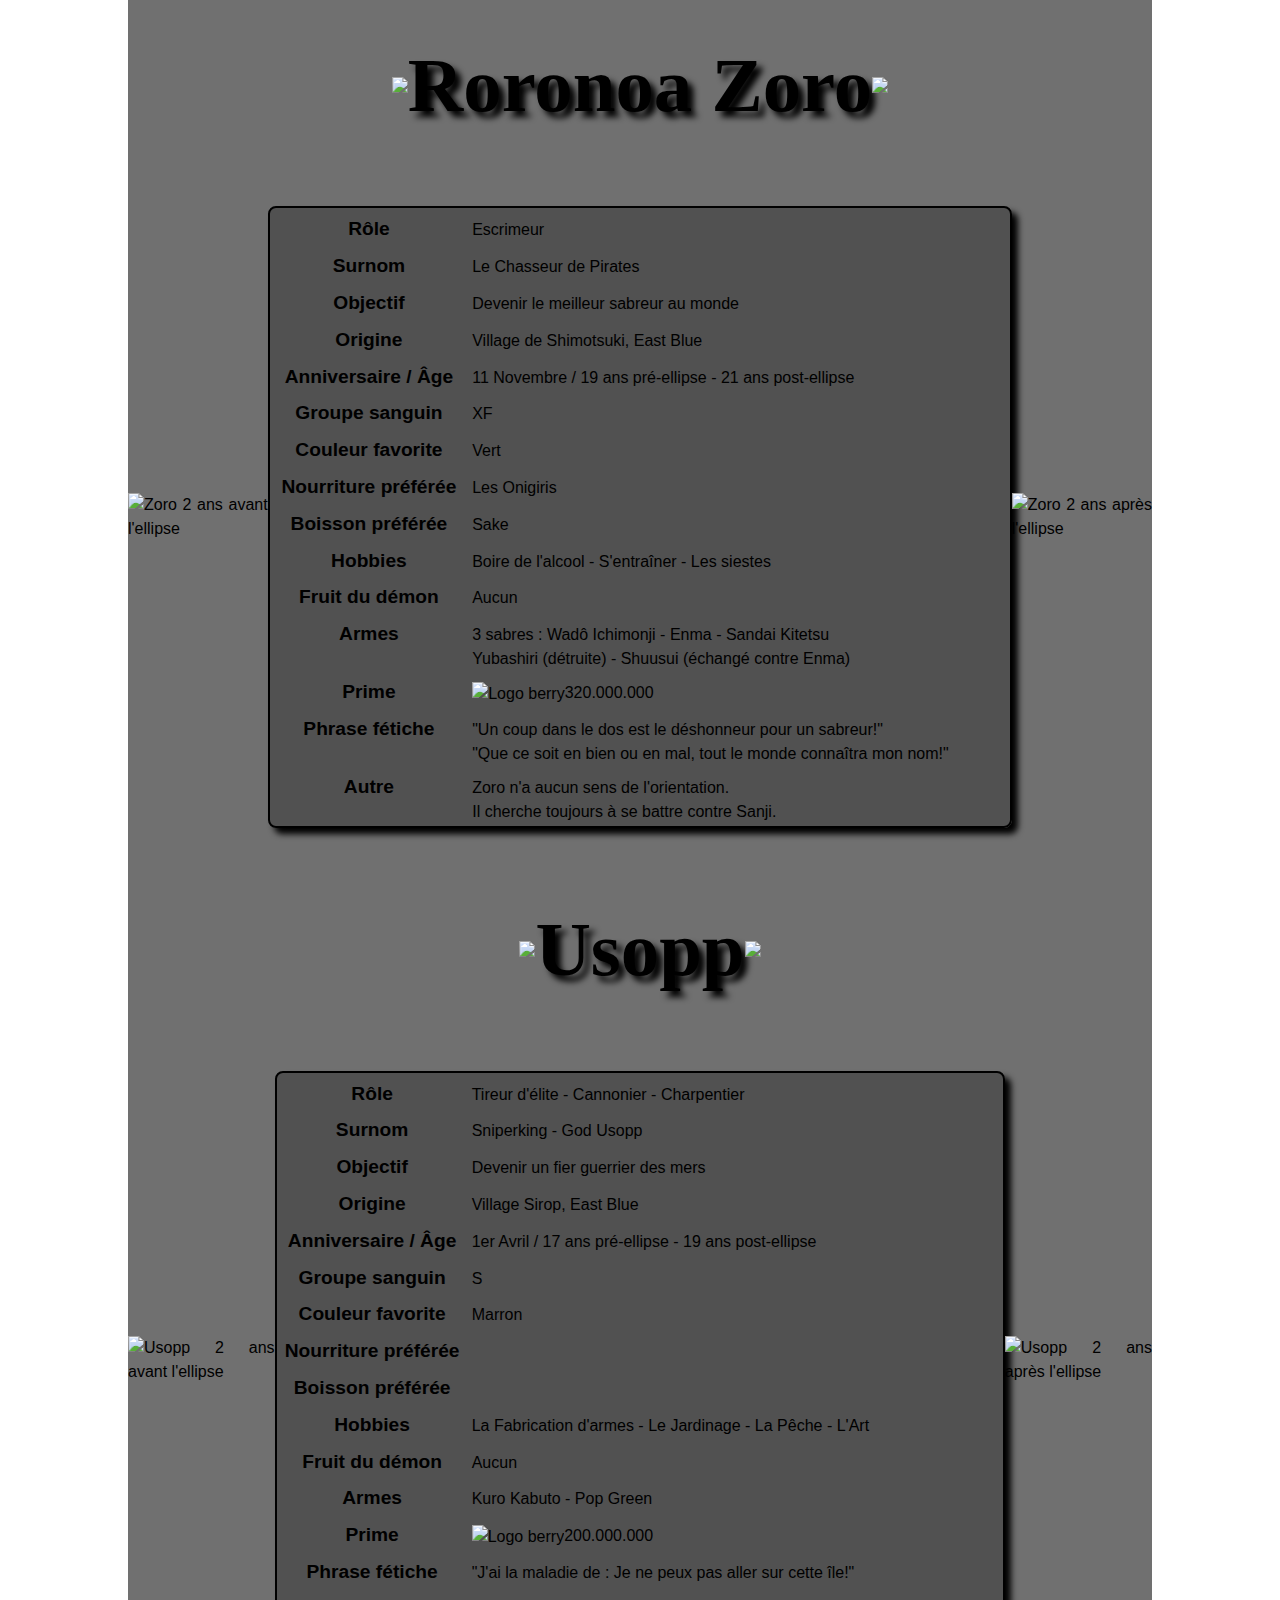
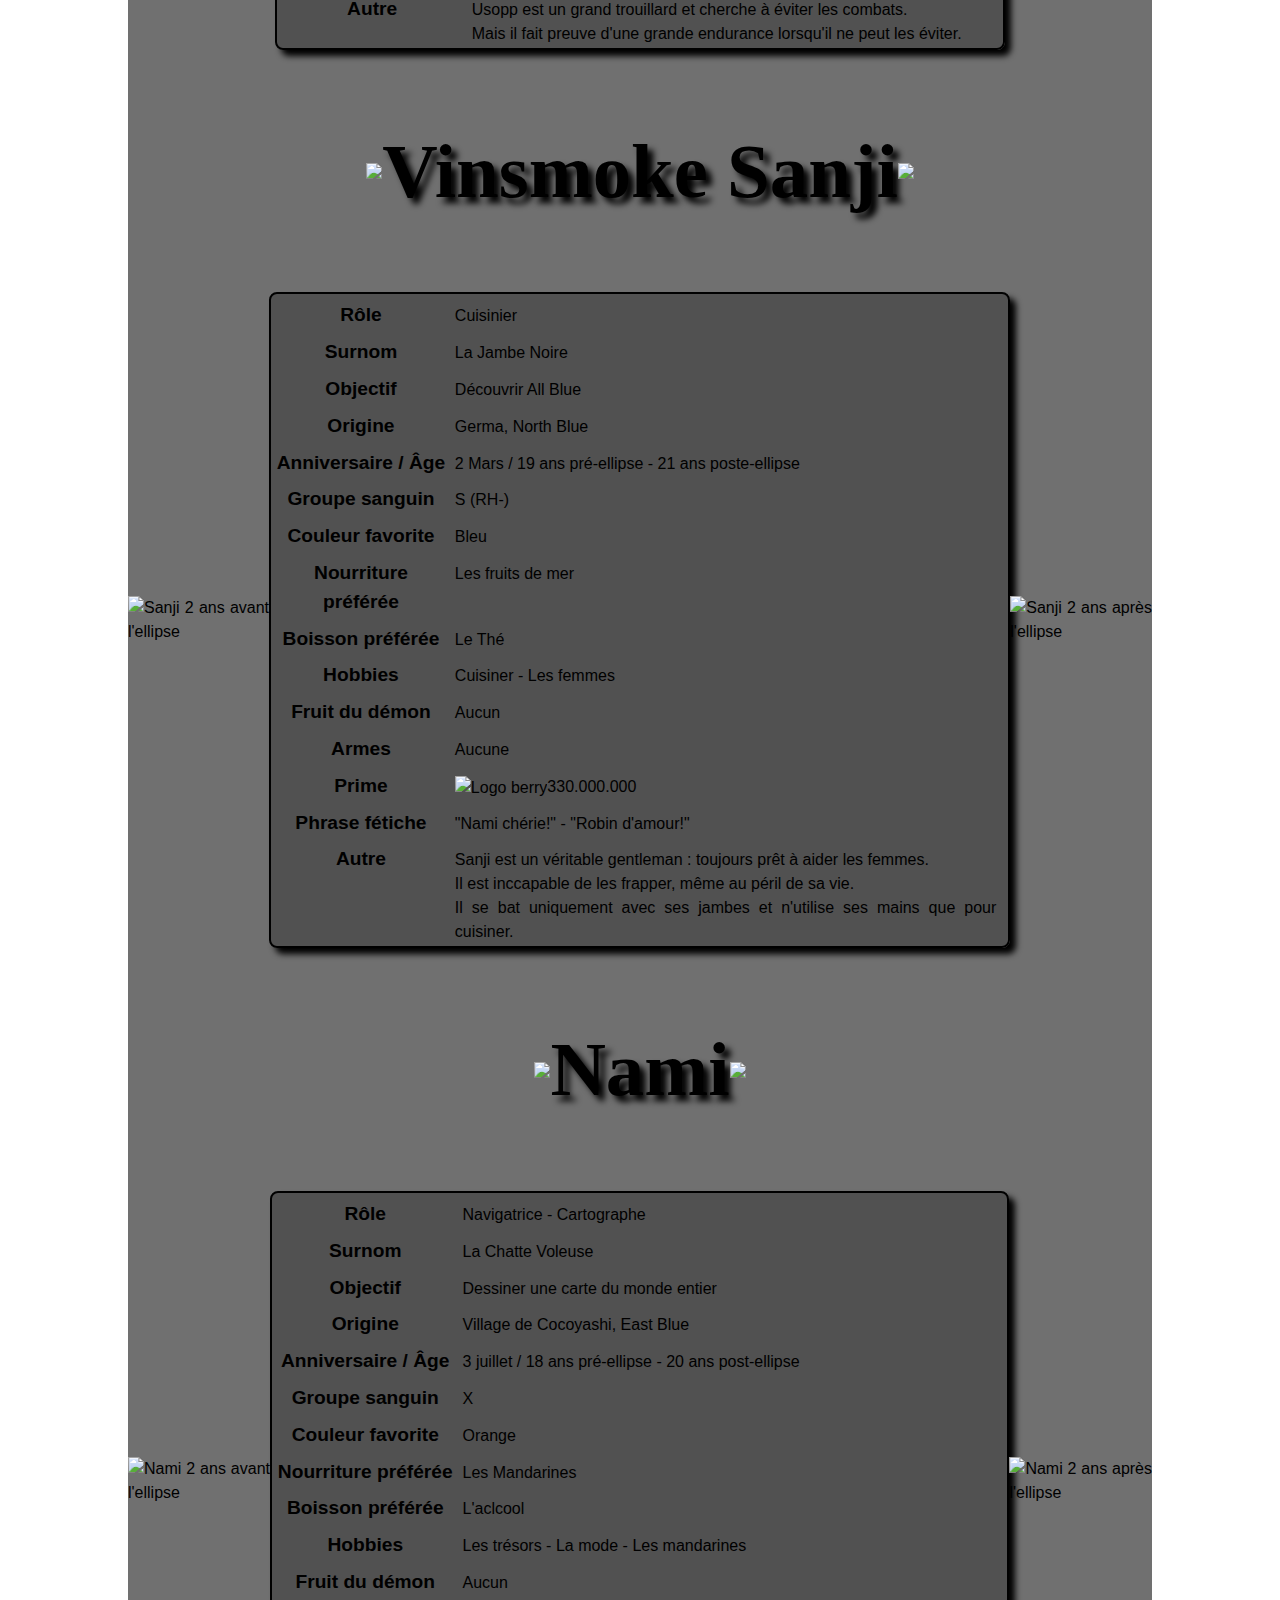
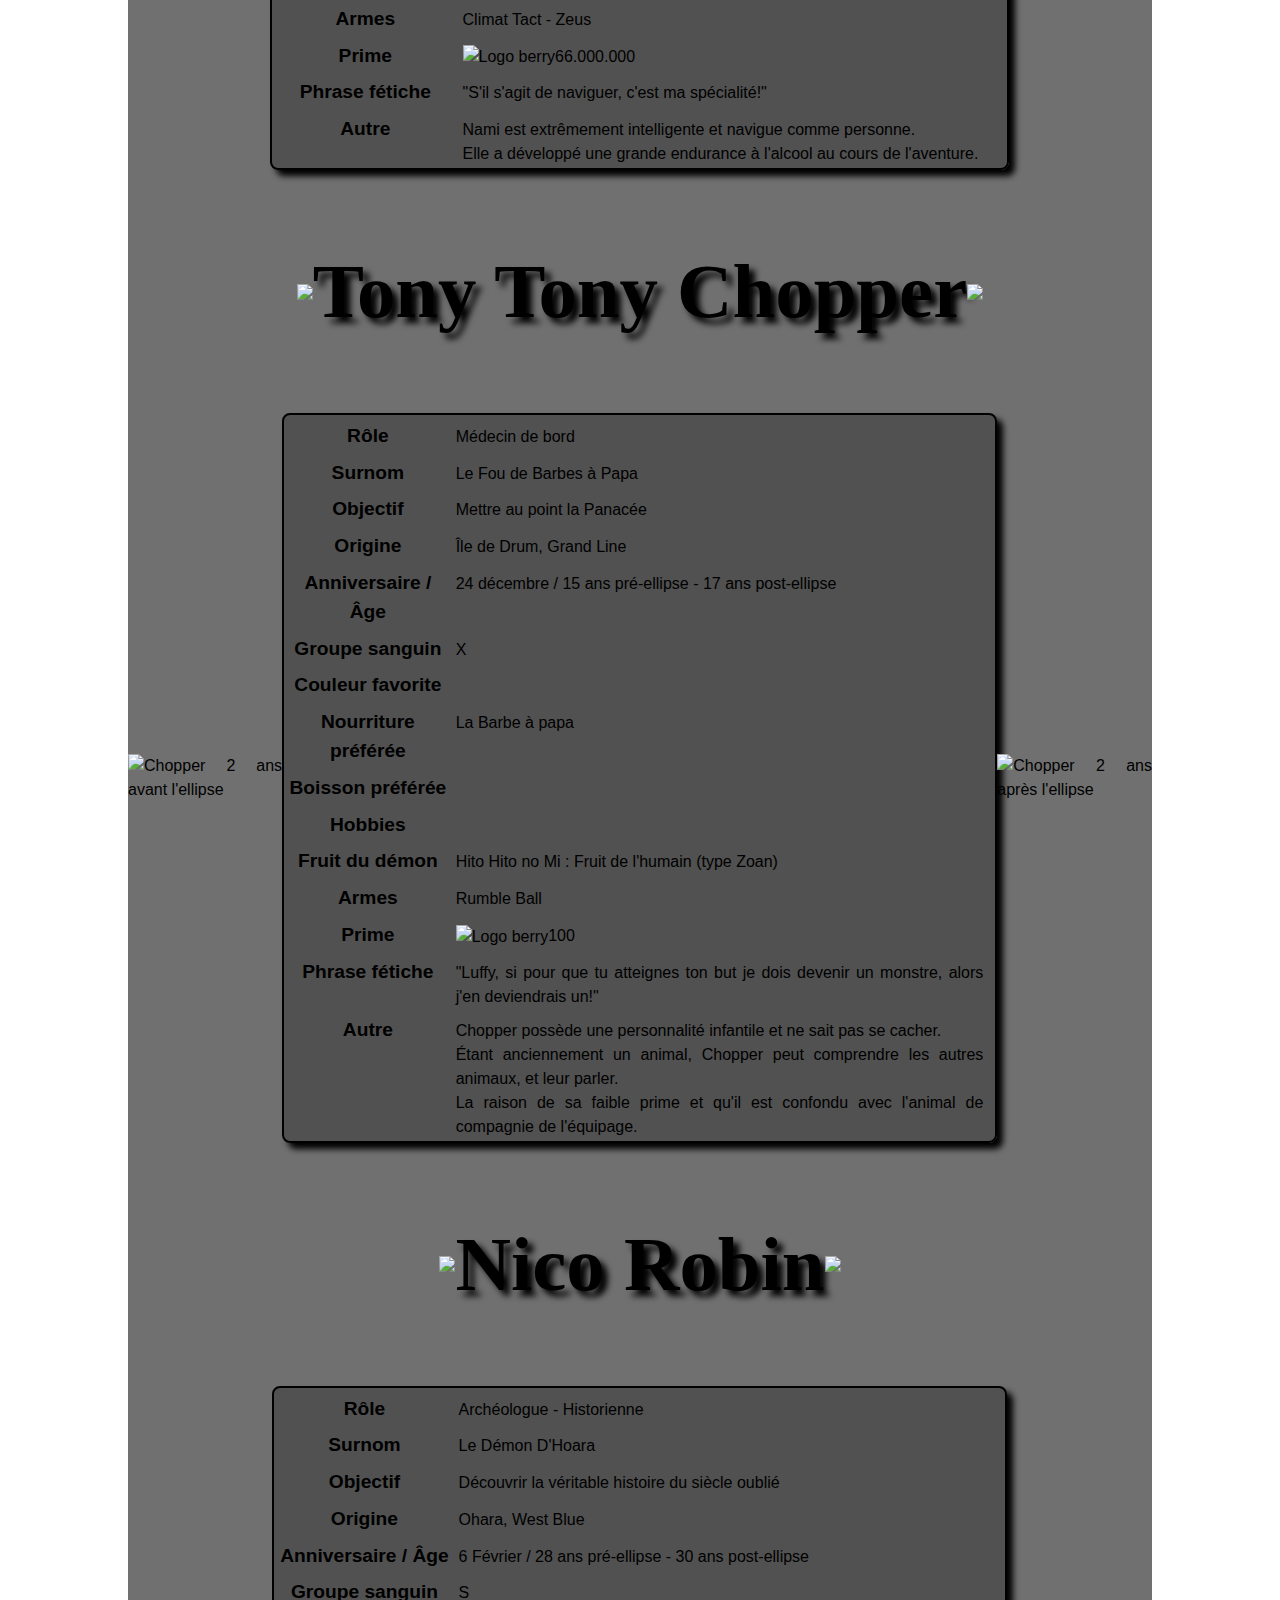
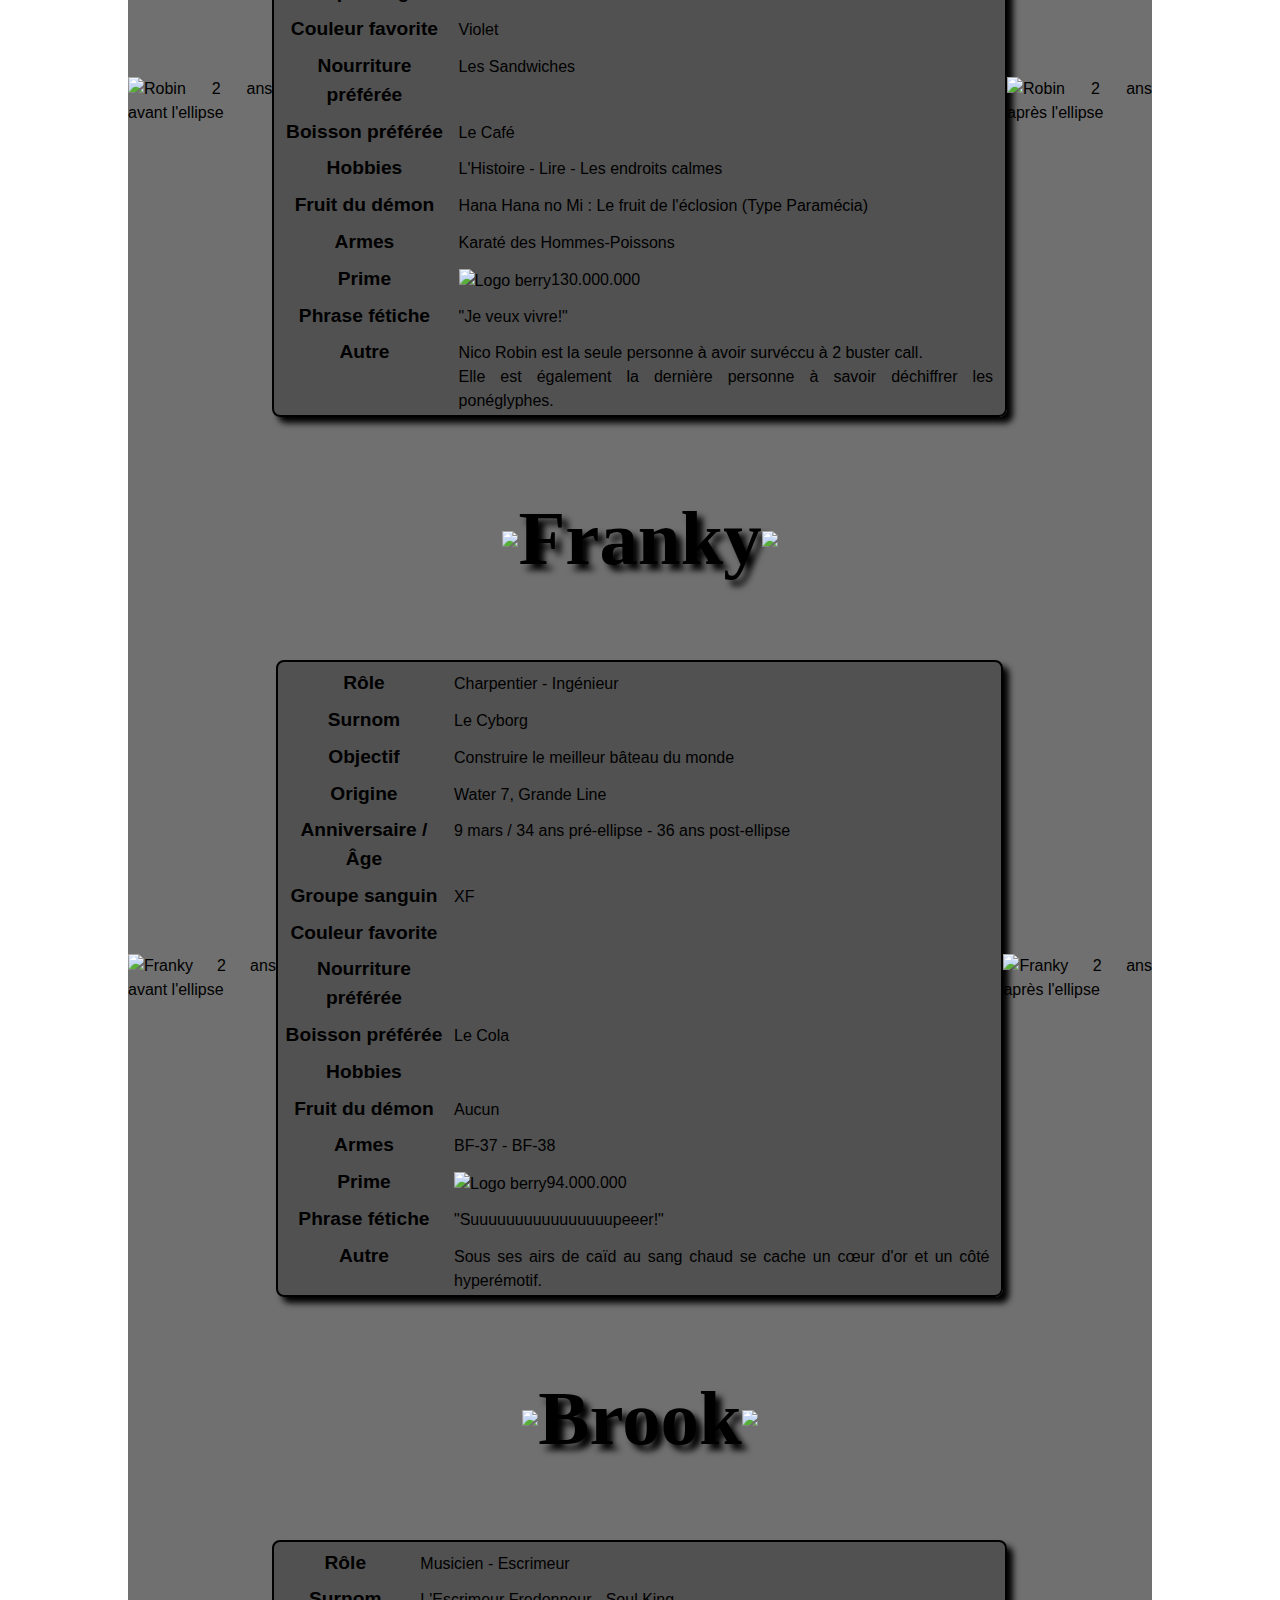
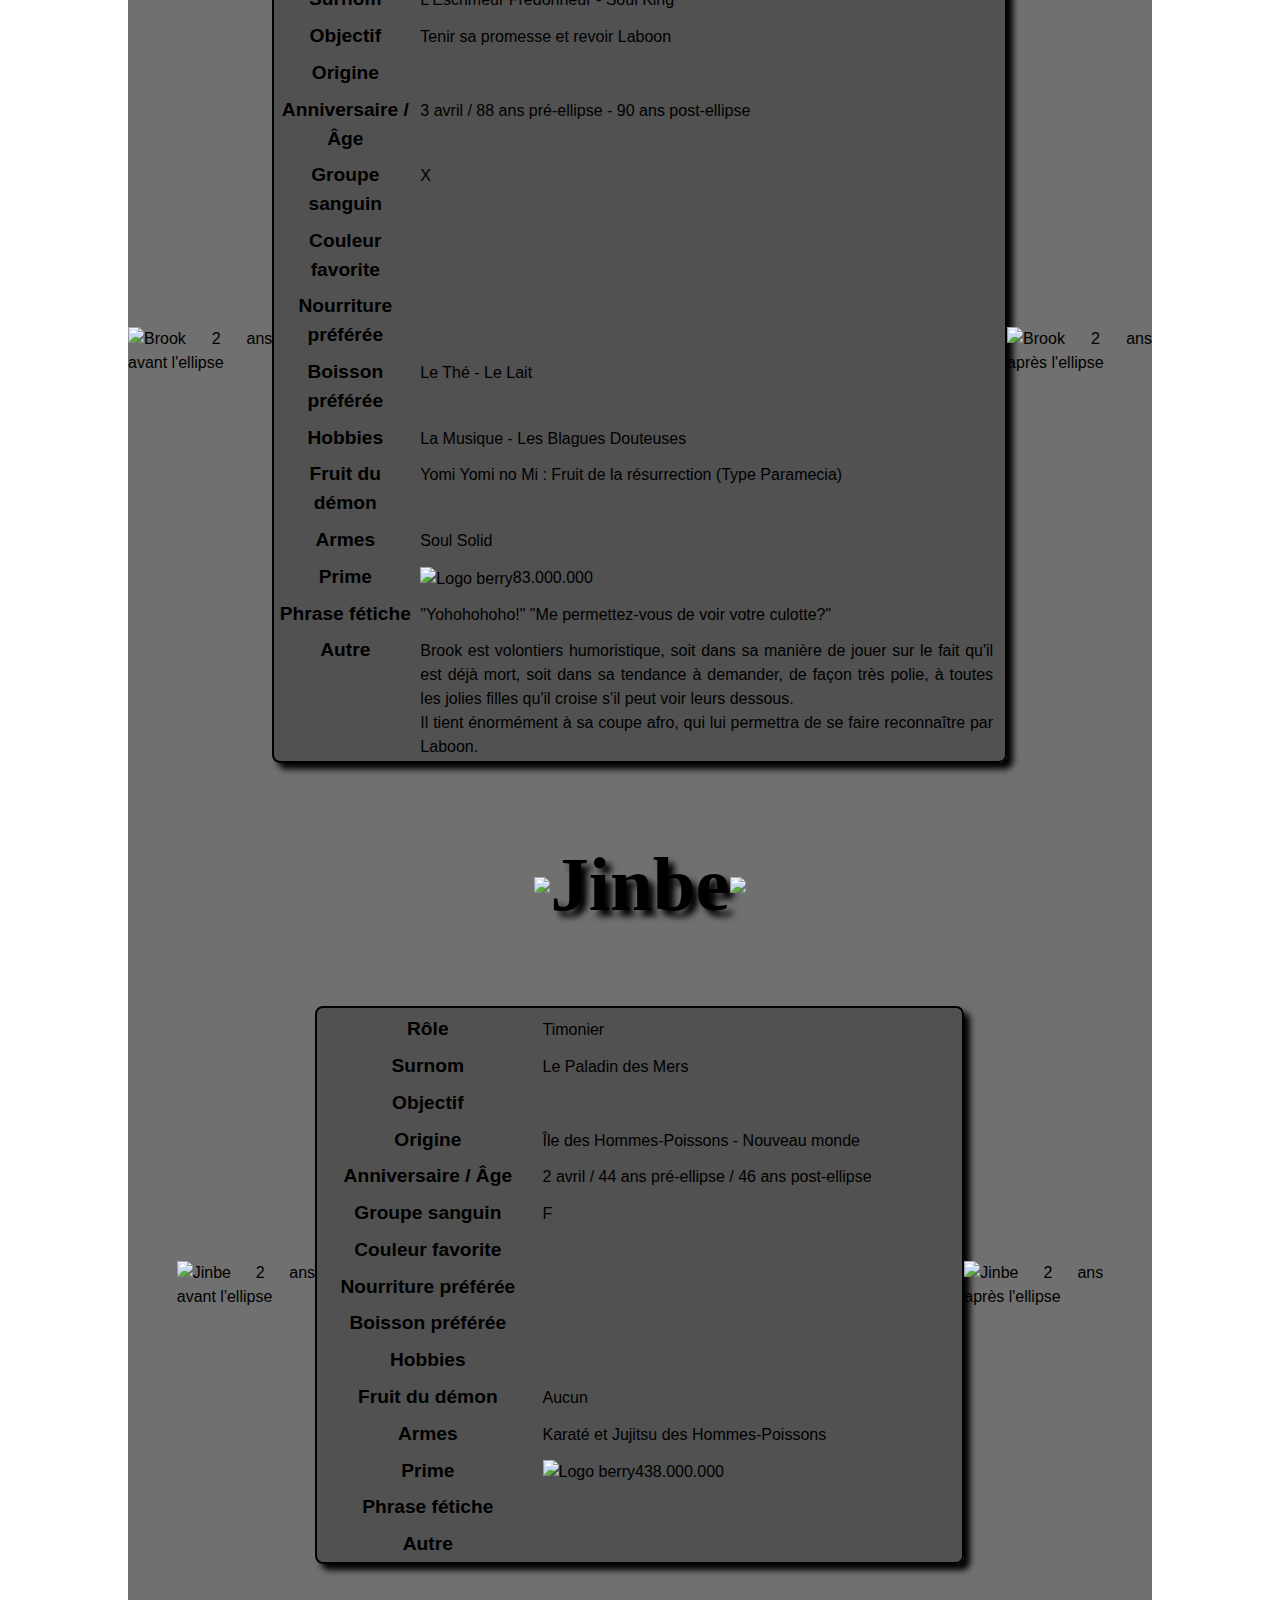
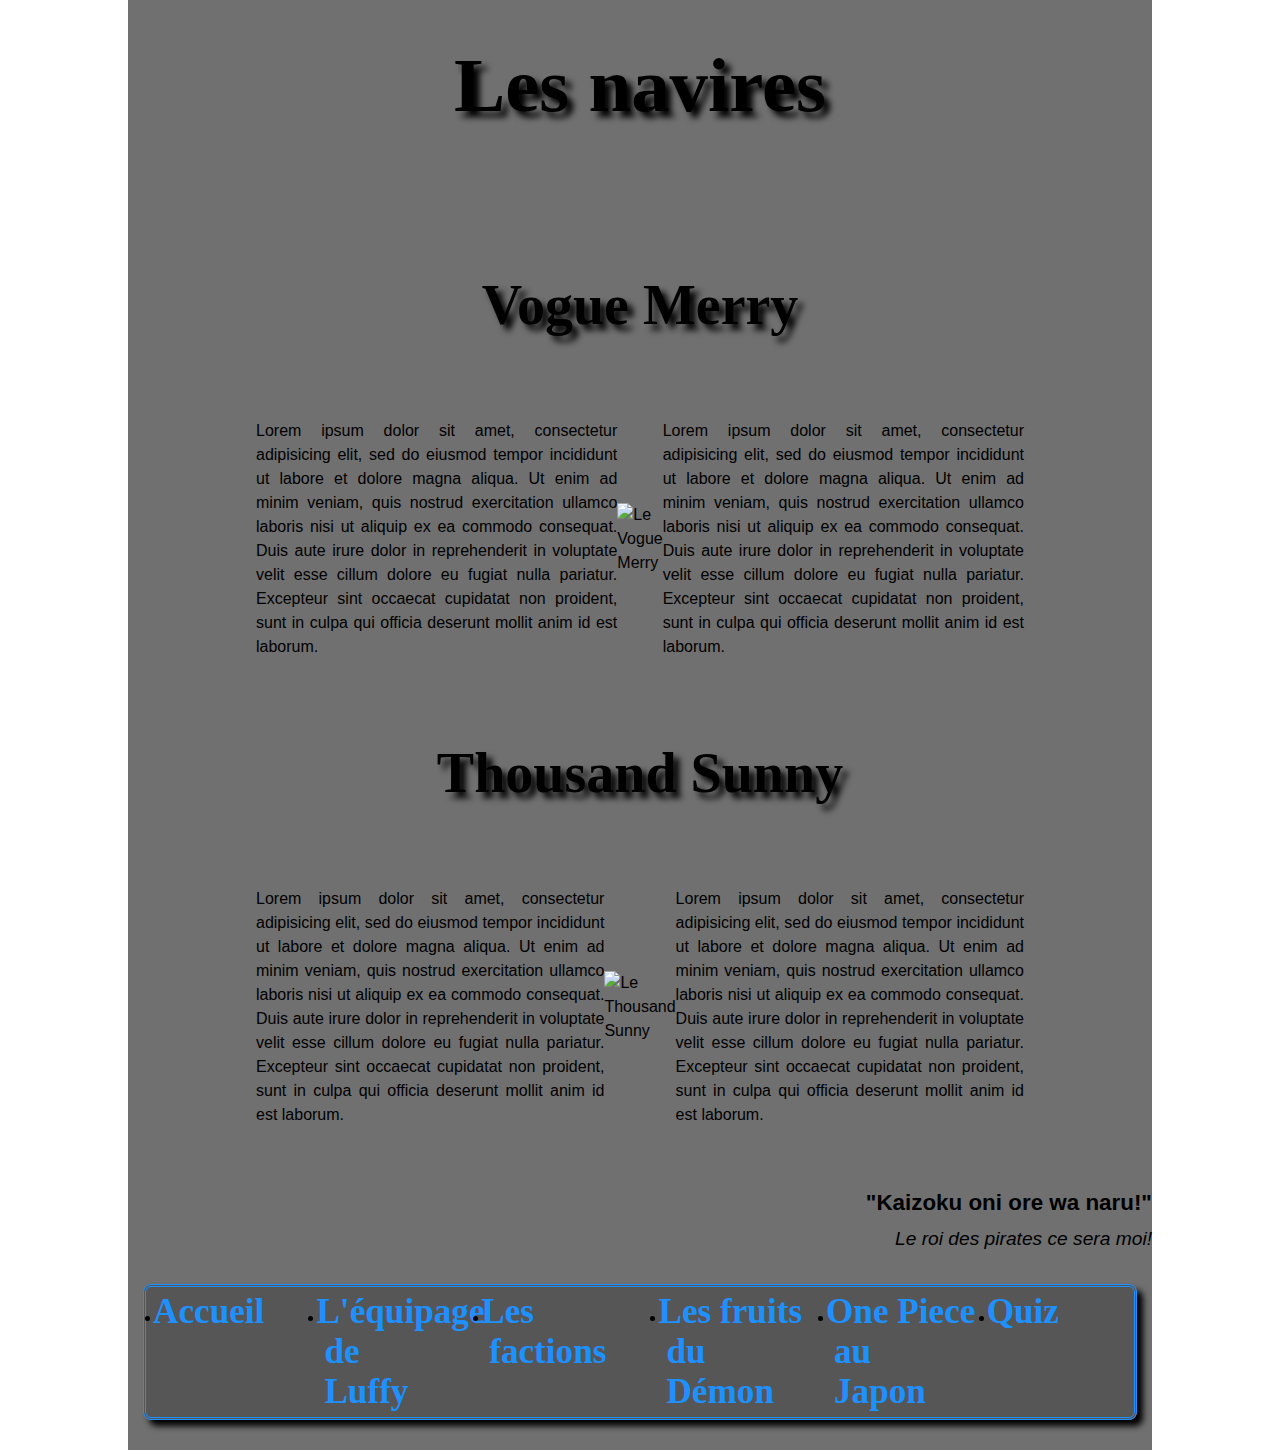
==== commit 5de32e74: "Add files via upload" ====
--- a/equipage.html
+++ b/equipage.html
@@ -44,9 +44,9 @@
                 
                 <article id="luffy">
                     <div class="nom">
-                        <img src="images/tdmLuffy.png">
+                        <img src="images/tdmLuffy.png"alt="Logo Luffy">
                         <h2>Monkey D. Luffy</h2>
-                        <img src="images/tdmLuffy.png">
+                        <img src="images/tdmLuffy.png" alt="Logo Luffy">
                     </div>
                     <div class="presentation">
                         <p><img src="images/luffyPreEllipse.png" class="luffyPreEllipse" alt="Luffy 2 ans avant l'ellipse"></p>
@@ -93,7 +93,7 @@
                                 </tr>
                                 <tr>
                                     <th>Fruit du démon</th>
-                                    <td>Gomu Gomu no Mi : Fuit du caoutchouc - Paramécia</td>
+                                    <td>Gomu Gomu no Mi : Fuit du caoutchouc (type Paramécia)</td>
                                 </tr>
                                 <tr>
                                     <th>Armes</th>
@@ -109,7 +109,7 @@
                                 </tr>
                                 <tr>
                                     <th>Autre</th>
-                                    <td>Luffy est naïf, honnête et il a le coeur sur la main</br>Ses actions sont dictées par son instinct et il déborde d'énergie</br>Il a le don pour toujours se fourrer dans les ennuis</td>
+                                    <td>Luffy est naïf, honnête et il a le coeur sur la main.</br>Ses actions sont dictées par son instinct et il déborde d'énergie.</br>Il a le don pour toujours se fourrer dans les ennuis.</td>
                                 </tr>
                             </table>
                         <p><img src="images/luffyPostEllipse.png" class="luffyPostEllipse" alt="Luffy 2 ans après l'ellipse"></p>
@@ -131,7 +131,7 @@
                                 </tr>
                                 <tr>
                                     <th>Surnom</th>
-                                    <td>Mister Bushido</td>
+                                    <td>Le Chasseur de Pirates</td>
                                 </tr>
                                 <tr>
                                     <th>Objectif</th>
@@ -171,7 +171,7 @@
                                 </tr>
                                 <tr>
                                     <th>Armes</th>
-                                    <td>3 sabres : Wadô Ichimonji - Enma - Sandai Kitetsu</td>
+                                    <td>3 sabres : Wadô Ichimonji - Enma - Sandai Kitetsu</br> Yubashiri (détruite) - Shuusui (échangé contre Enma)</td>
                                 </tr>
                                 <tr>
                                     <th>Prime</th>
@@ -179,11 +179,11 @@
                                 </tr>
                                 <tr>
                                     <th>Phrase fétiche</th>
-                                    <td>"Un coup dans le dos est le déshonneur pour un sabreur!"</td>
-                                </tr>
-                                <tr>
-                                    <th>Autre</th>
-                                    <td>Zoro n'a aucun sens de l'orientation</br> Il chercher toujours à se battre contre Sanji</td>
+                                    <td>"Un coup dans le dos est le déshonneur pour un sabreur!"</br> "Que ce soit en bien ou en mal, tout le monde connaîtra mon nom!"</td>
+                                </tr>
+                                <tr>
+                                    <th>Autre</th>
+                                    <td>Zoro n'a aucun sens de l'orientation.</br> Il cherche toujours à se battre contre Sanji.</td>
                                 </tr>
                             </table>
                         <p><img src="images/zoroPostEllipse.png" class="zoroPostEllipse" alt="Zoro 2 ans après l'ellipse"></p>
@@ -200,7 +200,7 @@
                             <table>
                                 <tr>
                                     <th>Rôle</th>
-                                    <td>Tireur d'élite</td>
+                                    <td>Tireur d'élite - Cannonier - Charpentier</td>
                                 </tr>
                                 <tr>
                                     <th>Surnom</th>
@@ -236,7 +236,7 @@
                                 </tr>
                                 <tr>
                                     <th>Hobbies</th>
-                                    <td>La Fabrication d'armes - Le Jardinage - La Pêche</td>
+                                    <td>La Fabrication d'armes - Le Jardinage - La Pêche - L'Art</td>
                                 </tr>
                                 <tr>
                                     <th>Fruit du démon</th>
@@ -256,7 +256,7 @@
                                 </tr>
                                 <tr>
                                     <th>Autre</th>
-                                    <td>Usopp est un grand trouillard et cherche à éviter les combats</br>Mais il fait preuve d'une grande endurance lorsqu'il ne peut les éviter</td>
+                                    <td>Usopp est un grand trouillard et cherche à éviter les combats.</br>Mais il fait preuve d'une grande endurance lorsqu'il ne peut les éviter.</td>
                                 </tr>
                             </table>
                         <p><img src="images/usoppPostEllipse.png" class="usoppPostEllipse" alt="Usopp 2 ans après l'ellipse"></p>
@@ -329,7 +329,7 @@
                                 </tr>
                                 <tr>
                                     <th>Autre</th>
-                                    <td>Sanji est un véritable gentleman : toujours prêt à aider les femmes</br>Il est inccapable de les frapper, même au péril de sa vie</br>Il se bat uniquement avec ses jambes et n'utilise ses mains que pour cuisiner</td>
+                                    <td>Sanji est un véritable gentleman : toujours prêt à aider les femmes.</br>Il est inccapable de les frapper, même au péril de sa vie.</br>Il se bat uniquement avec ses jambes et n'utilise ses mains que pour cuisiner.</td>
                                 </tr>
                             </table>
                         <p><img src="images/sanjiPostEllipse.png" class="sanjiPostEllipse" alt="Sanji 2 ans après l'ellipse"></p>
@@ -350,7 +350,7 @@
                                 </tr>
                                 <tr>
                                     <th>Surnom</th>
-                                    <td>LA Chatte Voleuse</td>
+                                    <td>La Chatte Voleuse</td>
                                 </tr>
                                 <tr>
                                     <th>Objectif</th>
@@ -390,7 +390,7 @@
                                 </tr>
                                 <tr>
                                     <th>Armes</th>
-                                    <td>Climat Tact</td>
+                                    <td>Climat Tact - Zeus</td>
                                 </tr>
                                 <tr>
                                     <th>Prime</th>
@@ -402,7 +402,7 @@
                                 </tr>
                                 <tr>
                                     <th>Autre</th>
-                                    <td>Nami est extrêmement intelligente et navigue comme personne</br>Elle a développé ses capacités météorologiques ainsi qu'une grande endurance à l'alcool</td>
+                                    <td>Nami est extrêmement intelligente et navigue comme personne.</br>Elle a développé une grande endurance à l'alcool au cours de l'aventure.</td>
                                 </tr>
                             </table>
                         <p><img src="images/namiPostEllipse.png" class="namiPostEllipse" alt="Nami 2 ans après l'ellipse"></p>
@@ -419,23 +419,23 @@
                             <table>
                                 <tr>
                                     <th>Rôle</th>
-                                    <td></td>
-                                </tr>
-                                <tr>
-                                    <th>Surnom</th>
-                                    <td></td>
-                                </tr>
-                                <tr>
-                                    <th>Objectif</th>
-                                    <td></td>
-                                </tr>
-                                <tr>
-                                    <th>Origine</th>
-                                    <td></td>
-                                </tr>
-                                <tr>
-                                    <th>Anniversaire / Âge</th>
-                                    <td></td>
+                                    <td>Médecin de bord</td>
+                                </tr>
+                                <tr>
+                                    <th>Surnom</th>
+                                    <td>Le Fou de Barbes à Papa</td>
+                                </tr>
+                                <tr>
+                                    <th>Objectif</th>
+                                    <td>Mettre au point la Panacée</td>
+                                </tr>
+                                <tr>
+                                    <th>Origine</th>
+                                    <td>Île de Drum, Grand Line</td>
+                                </tr>
+                                <tr>
+                                    <th>Anniversaire / Âge</th>
+                                    <td>24 décembre / 15 ans pré-ellipse - 17 ans post-ellipse</td>
                                 </tr>
                                 <tr>
                                     <th>Groupe sanguin</th>
@@ -459,11 +459,11 @@
                                 </tr>
                                 <tr>
                                     <th>Fruit du démon</th>
-                                    <td></td>
-                                </tr>
-                                <tr>
-                                    <th>Armes</th>
-                                    <td></td>
+                                    <td>Hito Hito no Mi : Fruit de l'humain (type Zoan)</td>
+                                </tr>
+                                <tr>
+                                    <th>Armes</th>
+                                    <td>Rumble Ball</td>
                                 </tr>
                                 <tr>
                                     <th>Prime</th>
@@ -471,11 +471,13 @@
                                 </tr>
                                 <tr>
                                     <th>Phrase fétiche</th>
-                                    <td></td>
-                                </tr>
-                                <tr>
-                                    <th>Autre</th>
-                                    <td></td>
+                                    <td>"Luffy, si pour que tu atteignes ton but je dois devenir un monstre, alors j'en deviendrais un!"</td>
+                                </tr>
+                                <tr>
+                                    <th>Autre</th>
+                                    <td>Chopper possède une personnalité infantile et ne sait pas se cacher.</br>
+                                    Étant anciennement un animal, Chopper peut comprendre les autres animaux, et leur parler.</br>
+                                    La raison de sa faible prime et qu'il est confondu avec l'animal de compagnie de l'équipage.</td>
                                 </tr>
                             </table>
                         <p><img src="images/chopperPostEllipse.png" class="chopperPostEllipse" alt="Chopper 2 ans après l'ellipse"></p>
@@ -492,11 +494,11 @@
                             <table>
                                 <tr>
                                     <th>Rôle</th>
-                                    <td>Architecte</td>
-                                </tr>
-                                <tr>
-                                    <th>Surnom</th>
-                                    <td>l'Enfant Démoniaque</td>
+                                    <td>Archéologue - Historienne</td>
+                                </tr>
+                                <tr>
+                                    <th>Surnom</th>
+                                    <td>Le Démon D'Hoara</td>
                                 </tr>
                                 <tr>
                                     <th>Objectif</th>
@@ -532,11 +534,11 @@
                                 </tr>
                                 <tr>
                                     <th>Fruit du démon</th>
-                                    <td>Hana Hana no Mi : Le fruit de l'éclosion - Paramécia</td>
-                                </tr>
-                                <tr>
-                                    <th>Armes</th>
-                                    <td>Aucune</td>
+                                    <td>Hana Hana no Mi : Le fruit de l'éclosion (Type Paramécia)</td>
+                                </tr>
+                                <tr>
+                                    <th>Armes</th>
+                                    <td>Karaté des Hommes-Poissons</td>
                                 </tr>
                                 <tr>
                                     <th>Prime</th>
@@ -548,7 +550,7 @@
                                 </tr>
                                 <tr>
                                     <th>Autre</th>
-                                    <td>Nico Robin est la seule personne à avoir survéccu à 2 buster call</br>Elle est également la dernière personne à savoir déchiffrer les ponéglyphes</td>
+                                    <td>Nico Robin est la seule personne à avoir survéccu à 2 buster call.</br>Elle est également la dernière personne à savoir déchiffrer les ponéglyphes.</td>
                                 </tr>
                             </table>
                         <p><img src="images/robinPostEllipse.png" class="robinPostEllipse" alt="Robin 2 ans après l'ellipse"></p>
@@ -565,23 +567,23 @@
                             <table>
                                 <tr>
                                     <th>Rôle</th>
-                                    <td></td>
-                                </tr>
-                                <tr>
-                                    <th>Surnom</th>
-                                    <td></td>
-                                </tr>
-                                <tr>
-                                    <th>Objectif</th>
-                                    <td></td>
-                                </tr>
-                                <tr>
-                                    <th>Origine</th>
-                                    <td></td>
-                                </tr>
-                                <tr>
-                                    <th>Anniversaire / Âge</th>
-                                    <td></td>
+                                    <td>Charpentier - Ingénieur</td>
+                                </tr>
+                                <tr>
+                                    <th>Surnom</th>
+                                    <td>Le Cyborg</td>
+                                </tr>
+                                <tr>
+                                    <th>Objectif</th>
+                                    <td>Construire le meilleur bâteau du monde</td>
+                                </tr>
+                                <tr>
+                                    <th>Origine</th>
+                                    <td>Water 7, Grande Line</td>
+                                </tr>
+                                <tr>
+                                    <th>Anniversaire / Âge</th>
+                                    <td>9 mars / 34 ans pré-ellipse - 36 ans post-ellipse</td>
                                 </tr>
                                 <tr>
                                     <th>Groupe sanguin</th>
@@ -609,7 +611,7 @@
                                 </tr>
                                 <tr>
                                     <th>Armes</th>
-                                    <td></td>
+                                    <td>BF-37 - BF-38</td>
                                 </tr>
                                 <tr>
                                     <th>Prime</th>
@@ -621,7 +623,7 @@
                                 </tr>
                                 <tr>
                                     <th>Autre</th>
-                                    <td></td>
+                                    <td>Sous ses airs de caïd au sang chaud se cache un cœur d'or et un côté hyperémotif.</td>
                                 </tr>
                             </table>
                         <p><img src="images/frankyPostEllipse.png" class="frankyPostEllipse" alt="Franky 2 ans après l'ellipse"></p>
@@ -638,23 +640,23 @@
                             <table>
                                 <tr>
                                     <th>Rôle</th>
-                                    <td></td>
-                                </tr>
-                                <tr>
-                                    <th>Surnom</th>
-                                    <td></td>
-                                </tr>
-                                <tr>
-                                    <th>Objectif</th>
-                                    <td></td>
-                                </tr>
-                                <tr>
-                                    <th>Origine</th>
-                                    <td></td>
-                                </tr>
-                                <tr>
-                                    <th>Anniversaire / Âge</th>
-                                    <td></td>
+                                    <td>Musicien - Escrimeur</td>
+                                </tr>
+                                <tr>
+                                    <th>Surnom</th>
+                                    <td>L'Escrimeur Fredonneur - Soul King</td>
+                                </tr>
+                                <tr>
+                                    <th>Objectif</th>
+                                    <td>Tenir sa promesse et revoir Laboon</td>
+                                </tr>
+                                <tr>
+                                    <th>Origine</th>
+                                    <td></td>
+                                </tr>
+                                <tr>
+                                    <th>Anniversaire / Âge</th>
+                                    <td>3 avril / 88 ans pré-ellipse - 90 ans post-ellipse</td>
                                 </tr>
                                 <tr>
                                     <th>Groupe sanguin</th>
@@ -670,19 +672,19 @@
                                 </tr>
                                 <tr>
                                     <th>Boisson préférée</th>
-                                    <td>Le Thé et Le Lait</td>
-                                </tr>
-                                <tr>
-                                    <th>Hobbies</th>
-                                    <td></td>
-                                </tr>
-                                <tr>
-                                    <th>Fruit du démon</th>
-                                    <td></td>
-                                </tr>
-                                <tr>
-                                    <th>Armes</th>
-                                    <td></td>
+                                    <td>Le Thé - Le Lait</td>
+                                </tr>
+                                <tr>
+                                    <th>Hobbies</th>
+                                    <td>La Musique - Les Blagues Douteuses</td>
+                                </tr>
+                                <tr>
+                                    <th>Fruit du démon</th>
+                                    <td>Yomi Yomi no Mi : Fruit de la résurrection (Type Paramecia)</td>
+                                </tr>
+                                <tr>
+                                    <th>Armes</th>
+                                    <td>Soul Solid</td>
                                 </tr>
                                 <tr>
                                     <th>Prime</th>
@@ -690,11 +692,11 @@
                                 </tr>
                                 <tr>
                                     <th>Phrase fétiche</th>
-                                    <td></td>
-                                </tr>
-                                <tr>
-                                    <th>Autre</th>
-                                    <td></td>
+                                    <td>"Yohohohoho!" "Me permettez-vous de voir votre culotte?"</td>
+                                </tr>
+                                <tr>
+                                    <th>Autre</th>
+                                    <td>Brook est volontiers humoristique, soit dans sa manière de jouer sur le fait qu'il est déjà mort, soit dans sa tendance à demander, de façon très polie, à toutes les jolies filles qu'il croise s'il peut voir leurs dessous.</br> Il tient énormément à sa coupe afro, qui lui permettra de se faire reconnaître par Laboon.</td>
                                 </tr>
                             </table>
                         <p><img src="images/brookPostEllipse.png" class="brookPostEllipse" alt="Brook 2 ans après l'ellipse"></p>
@@ -711,23 +713,23 @@
                             <table>
                                 <tr>
                                     <th>Rôle</th>
-                                    <td></td>
-                                </tr>
-                                <tr>
-                                    <th>Surnom</th>
-                                    <td></td>
-                                </tr>
-                                <tr>
-                                    <th>Objectif</th>
-                                    <td></td>
-                                </tr>
-                                <tr>
-                                    <th>Origine</th>
-                                    <td></td>
-                                </tr>
-                                <tr>
-                                    <th>Anniversaire / Âge</th>
-                                    <td></td>
+                                    <td>Timonier</td>
+                                </tr>
+                                <tr>
+                                    <th>Surnom</th>
+                                    <td>Le Paladin des Mers</td>
+                                </tr>
+                                <tr>
+                                    <th>Objectif</th>
+                                    <td></td>
+                                </tr>
+                                <tr>
+                                    <th>Origine</th>
+                                    <td>Île des Hommes-Poissons - Nouveau monde</td>
+                                </tr>
+                                <tr>
+                                    <th>Anniversaire / Âge</th>
+                                    <td>2 avril / 44 ans pré-ellipse / 46 ans post-ellipse</td>
                                 </tr>
                                 <tr>
                                     <th>Groupe sanguin</th>
@@ -751,11 +753,11 @@
                                 </tr>
                                 <tr>
                                     <th>Fruit du démon</th>
-                                    <td></td>
-                                </tr>
-                                <tr>
-                                    <th>Armes</th>
-                                    <td></td>
+                                    <td>Aucun</td>
+                                </tr>
+                                <tr>
+                                    <th>Armes</th>
+                                    <td>Karaté et Jujitsu des Hommes-Poissons</td>
                                 </tr>
                                 <tr>
                                     <th>Prime</th>
--- a/styles.css
+++ b/styles.css
@@ -125,18 +125,30 @@
 	line-height: 1.5;
 }
 
-.articlePage1
+.articleJustify
 {
 	text-align: justify;
 	width: 60%;
 }
 
-#bienvenue
-{
-	text-align: center;
-}
-
-.roger
+.aPropos
+{
+	text-align: center;
+}
+
+section p a
+{
+	font-weight: bold;
+	text-decoration: none;
+	color: dodgerblue;
+}
+
+.quote
+{
+	font-style: italic;
+}
+
+.roger, .luffyShanks2
 {
 	float: left;
 	border-radius: 6px;
@@ -145,67 +157,13 @@
 	transition: transform .1s;
 }
 
-/*-----Zoom de l'image-----*/
-
-.roger:hover
-{
-	-ms-transform: scale(1.5);
-	-webkit-transform: scale(1.5);
-	transform: scale(1.5);
-}
-
-.luffyEnfant
+.luffyEnfant, .departLuffy
 {
 	float: right;
 	border-radius: 6px;
 	box-shadow: 6px 6px 6px black;
 	margin-left: 15px;
 	transition: transform .1s;
-}
-
-/*-----Zoom de l'image-----*/
-
-.luffyEnfant:hover
-{
-	-ms-transform: scale(1.5);
-	-webkit-transform: scale(1.5);
-	transform: scale(1.5);
-}
-
-.luffyShanks2
-{
-	float: left;
-	border-radius: 6px;
-	box-shadow: 6px 6px 6px black;
-	margin-right: 15px;
-	transition: transform .1s;
-}
-
-/*-----Zoom de l'image-----*/
-
-.luffyShanks2:hover
-{
-	-ms-transform: scale(1.5);
-	-webkit-transform: scale(1.5);
-	transform: scale(1.5);
-}
-
-.departLuffy
-{
-	float: right;
-	border-radius: 6px;
-	box-shadow: 6px 6px 6px black;
-	margin-left: 15px;
-	transition: transform .1s;
-}
-
-/*-----Zoom de l'image-----*/
-
-.departLuffy:hover
-{
-	-ms-transform: scale(1.5);
-	-webkit-transform: scale(1.5);
-	transform: scale(1.5);
 }
 
 .eiichiroOda
@@ -219,7 +177,7 @@
 
 /*-----Zoom de l'image-----*/
 
-.eiichiroOda:hover
+.roger:hover, .luffyEnfant:hover, .luffyShanks2:hover, .departLuffy:hover, .eiichiroOda:hover
 {
 	-ms-transform: scale(1.5);
 	-webkit-transform: scale(1.5);
@@ -339,7 +297,7 @@
 	text-align: center;
 }
 
-section a
+section ul a
 {
 	font-weight: bold;
 	font-size: 1.6em;
@@ -377,7 +335,8 @@
 	border: 2px black solid;
 	border-radius: 8px;
 	box-shadow: 6px 6px 6px black;
-	margin: 0 20px;
+	margin: 5 25px;
+	width: 100%;
 }
 
 table th 
@@ -386,7 +345,7 @@
 	vertical-align: text-top;
 	font-weight: bold;
 	font-size: 1.2em;
-	padding: 5px 5px 0 0;
+	padding-top: 5px;
 }
 
 table td
@@ -464,6 +423,70 @@
 	background-size: cover;
 }
 
+/*-----Corps-----*/
+
+.origineImg
+{
+	display: flex;
+	flex-wrap: wrap;
+	justify-content: space-between;
+	align-items: center;
+	width: 67%;
+}
+
+figcaption
+{
+	font-size: smaller;
+	font-style: italic;
+	margin-top: -15px;
+	text-align: center;
+}
+
+.smokerLuffy, .luffyHaki, .fddGuepe, .fddLeopard, .fddBoudha, .fddEveil, .fddAllosaure, .fddBasset
+{
+	border-radius: 10px;
+	box-shadow: 6px 6px 6px black;
+}
+
+/*-----Zoom de l'image-----*/
+
+.smokerLuffy:hover, .luffyHaki:hover, .fddGuepe:hover, .fddLeopard:hover, .fddBoudha:hover, .fddEveil:hover, .fddAllosaure:hover, .fddBasset:hover
+{
+	-ms-transform: scale(1.5);
+	-webkit-transform: scale(1.5);
+	transform: scale(1.5);
+}
+
+/*-----Infos Bulles-----*/
+
+.tooltip 
+{
+    position: relative;
+    display: inline-block;
+    text-decoration: underline;
+    font-weight: bold;
+}
+
+.tooltip .tooltiptext 
+{
+    visibility: hidden;
+    width: 160px;
+    background-color: rgba(0, 0, 0, 0.75);
+    color: #fff;
+    text-align: center;
+    padding: 5px 0;
+    border-radius: 6px;
+    position: absolute;
+    z-index: 1;
+    top: -5px;
+    left: 104%;
+}
+
+.tooltip:hover .tooltiptext 
+{
+    visibility: visible;
+}
+
 /*----------Page 5 : One Piece au Japon----------*/
 /*-----Eléments principaux de la page-----*/
 
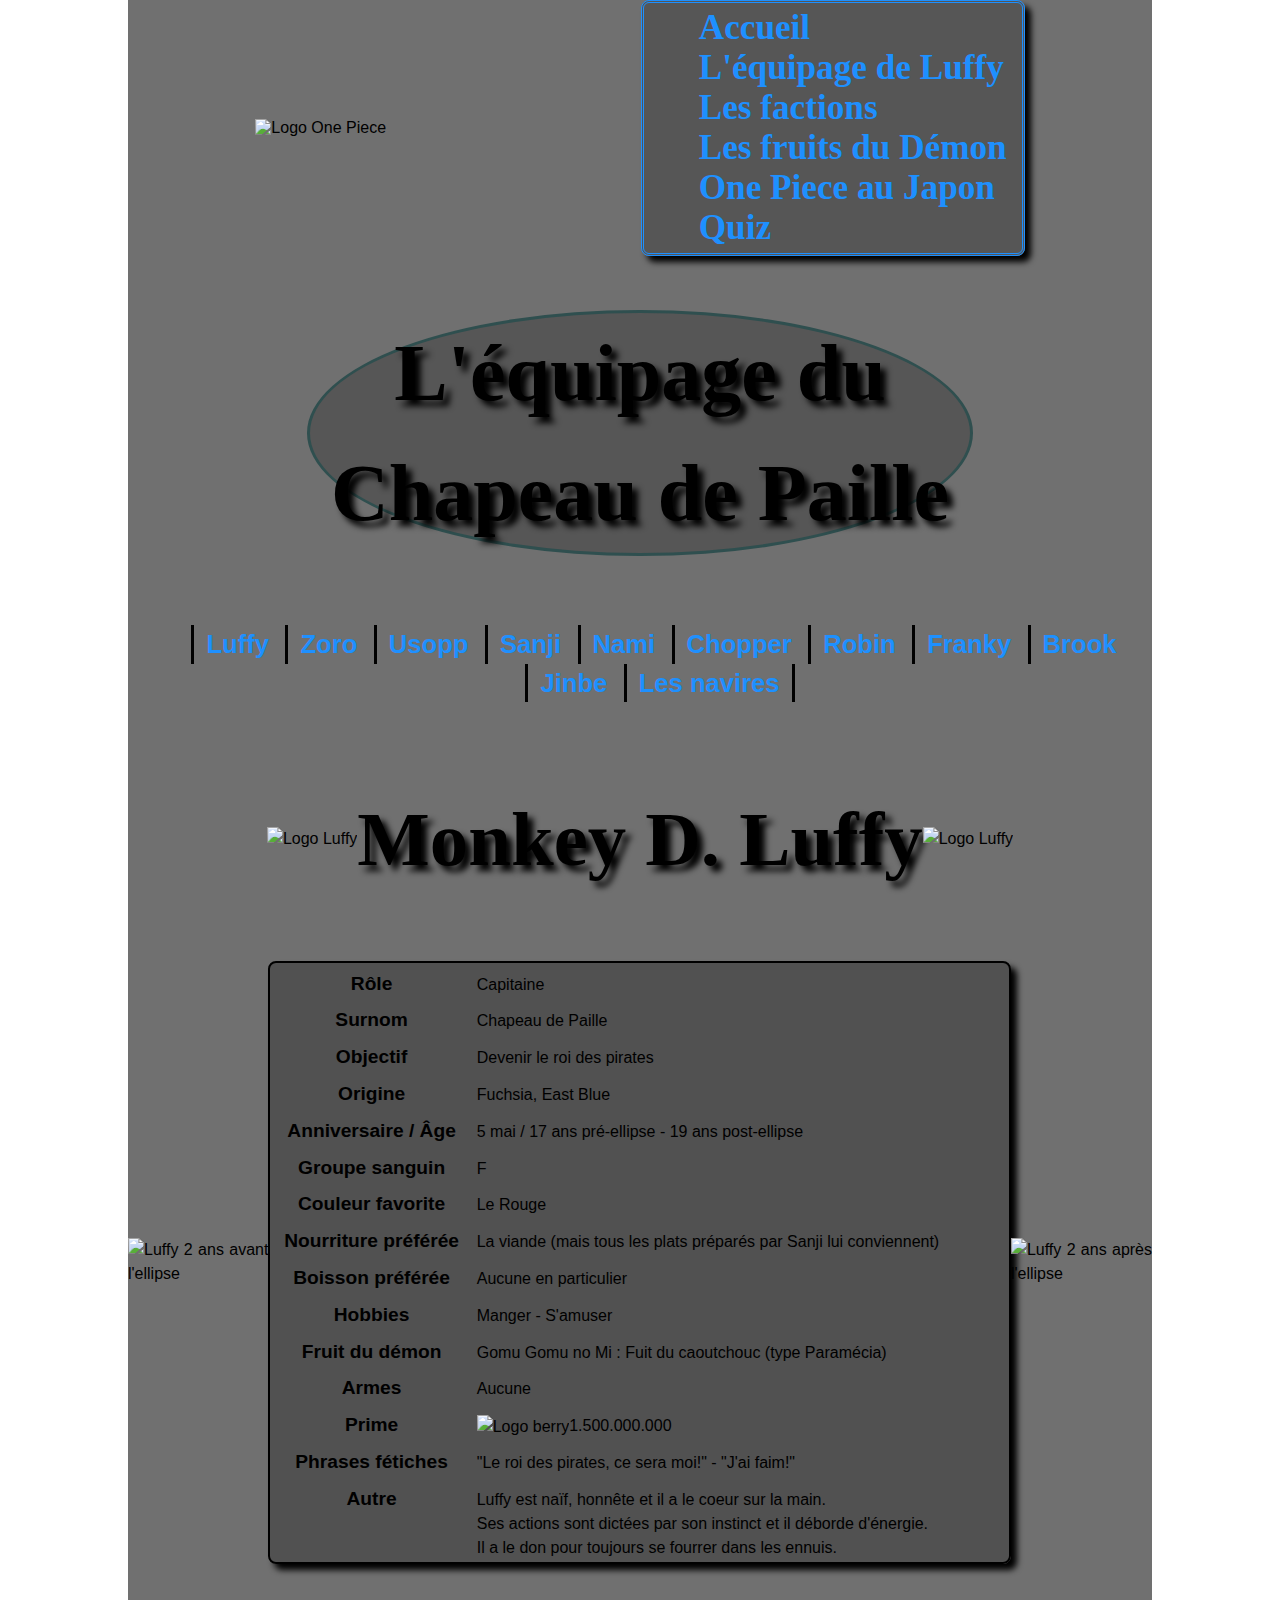
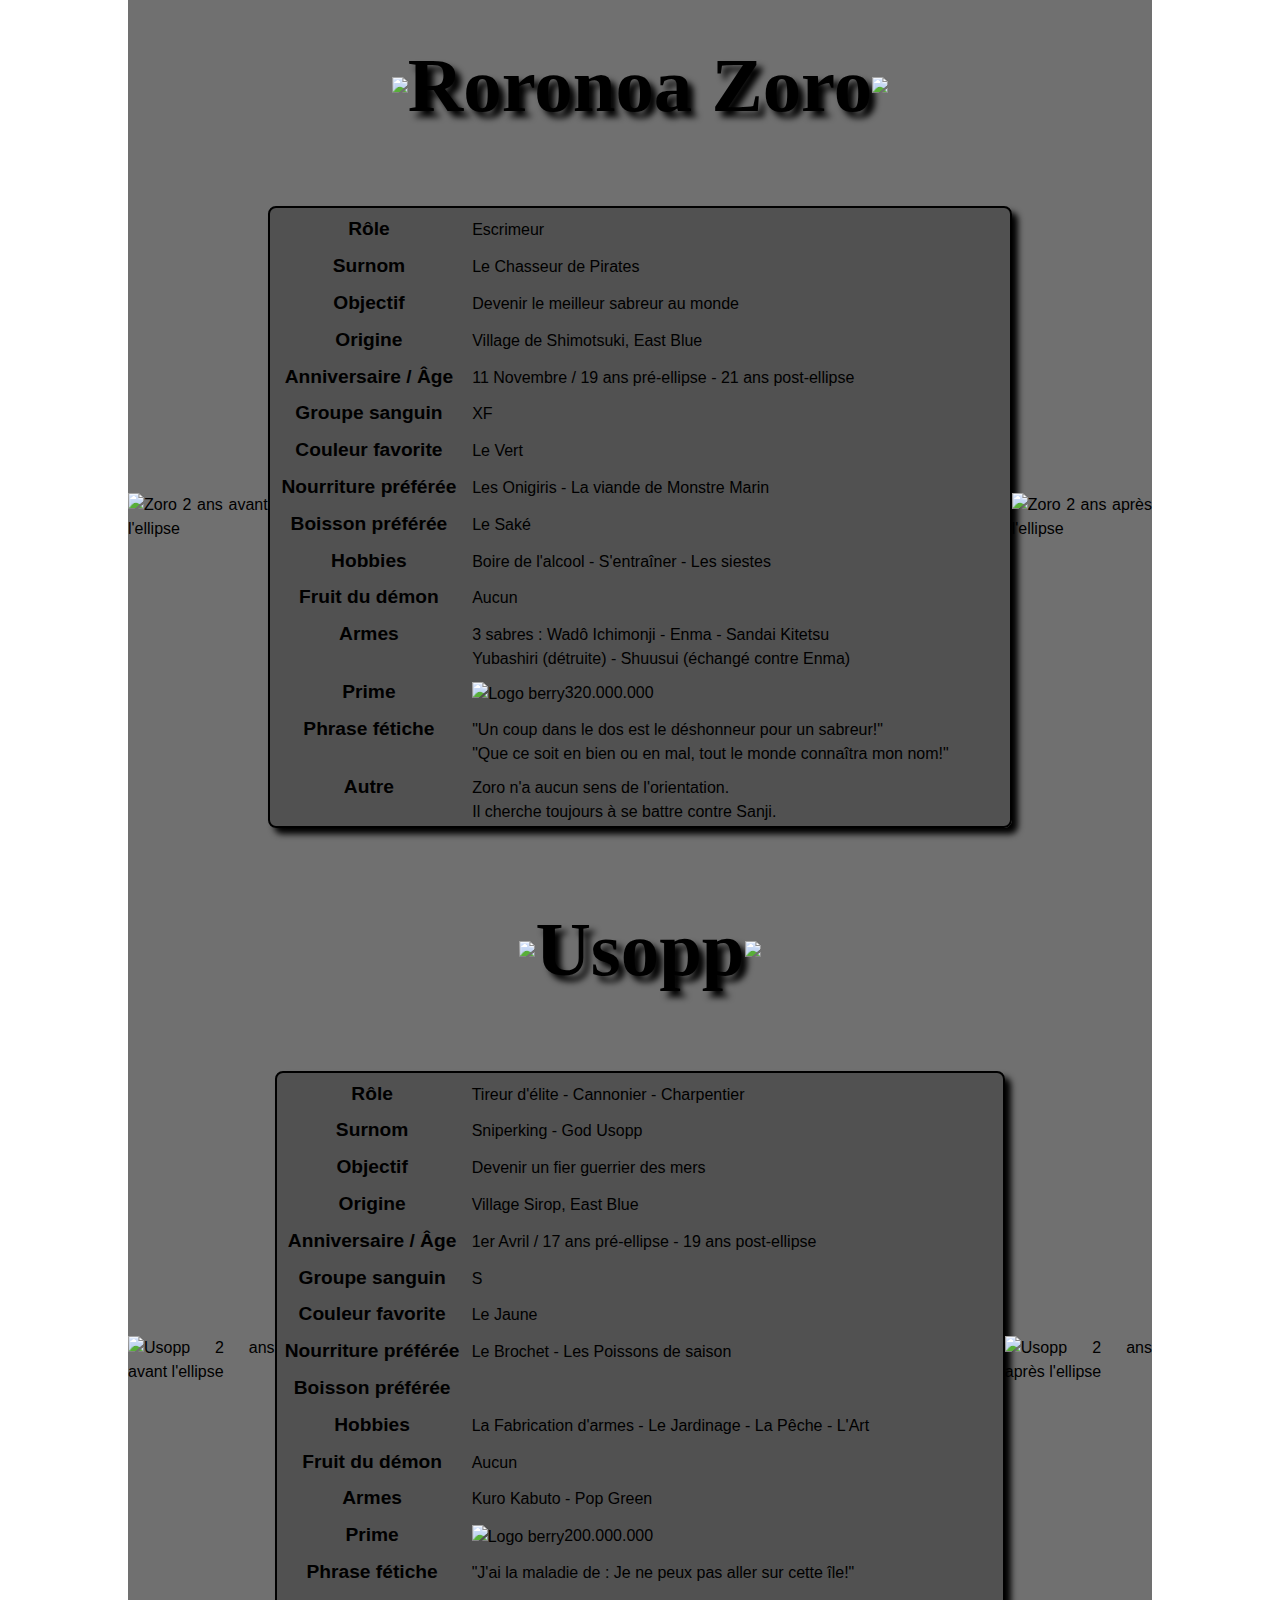
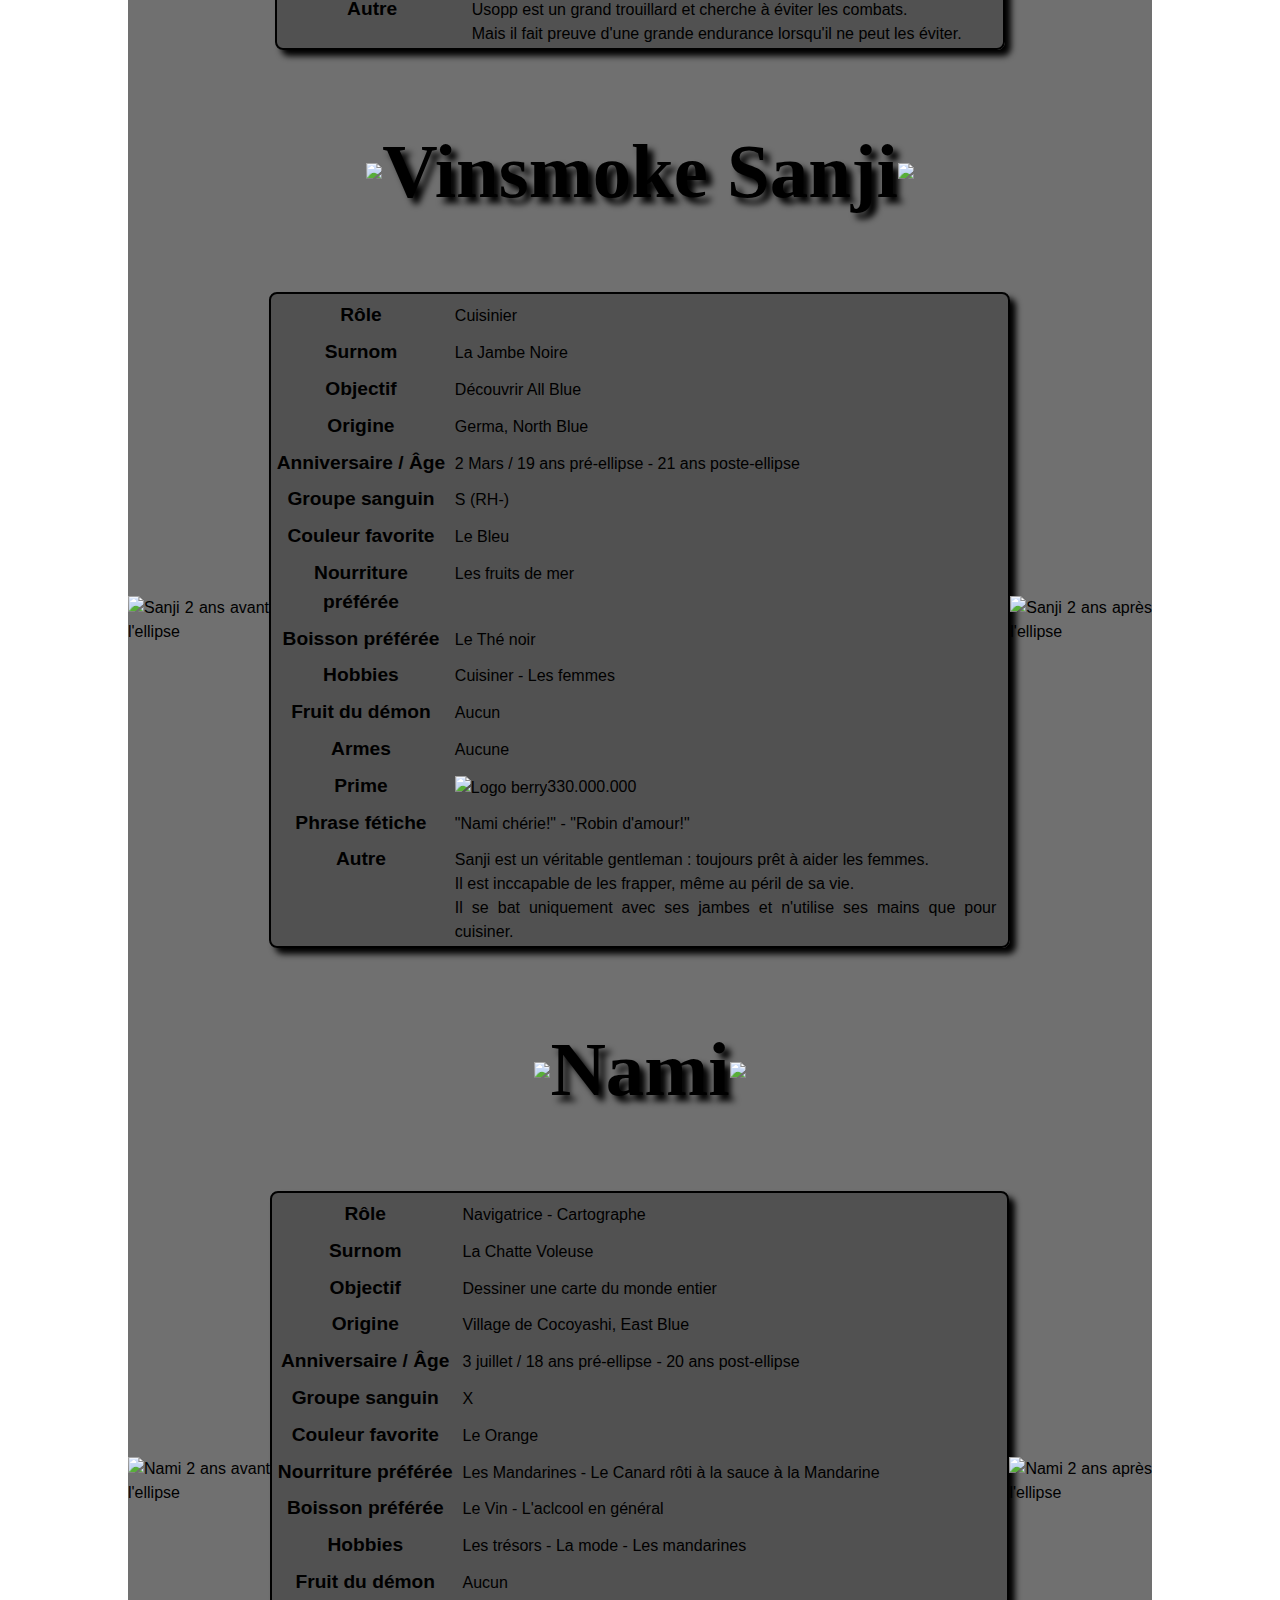
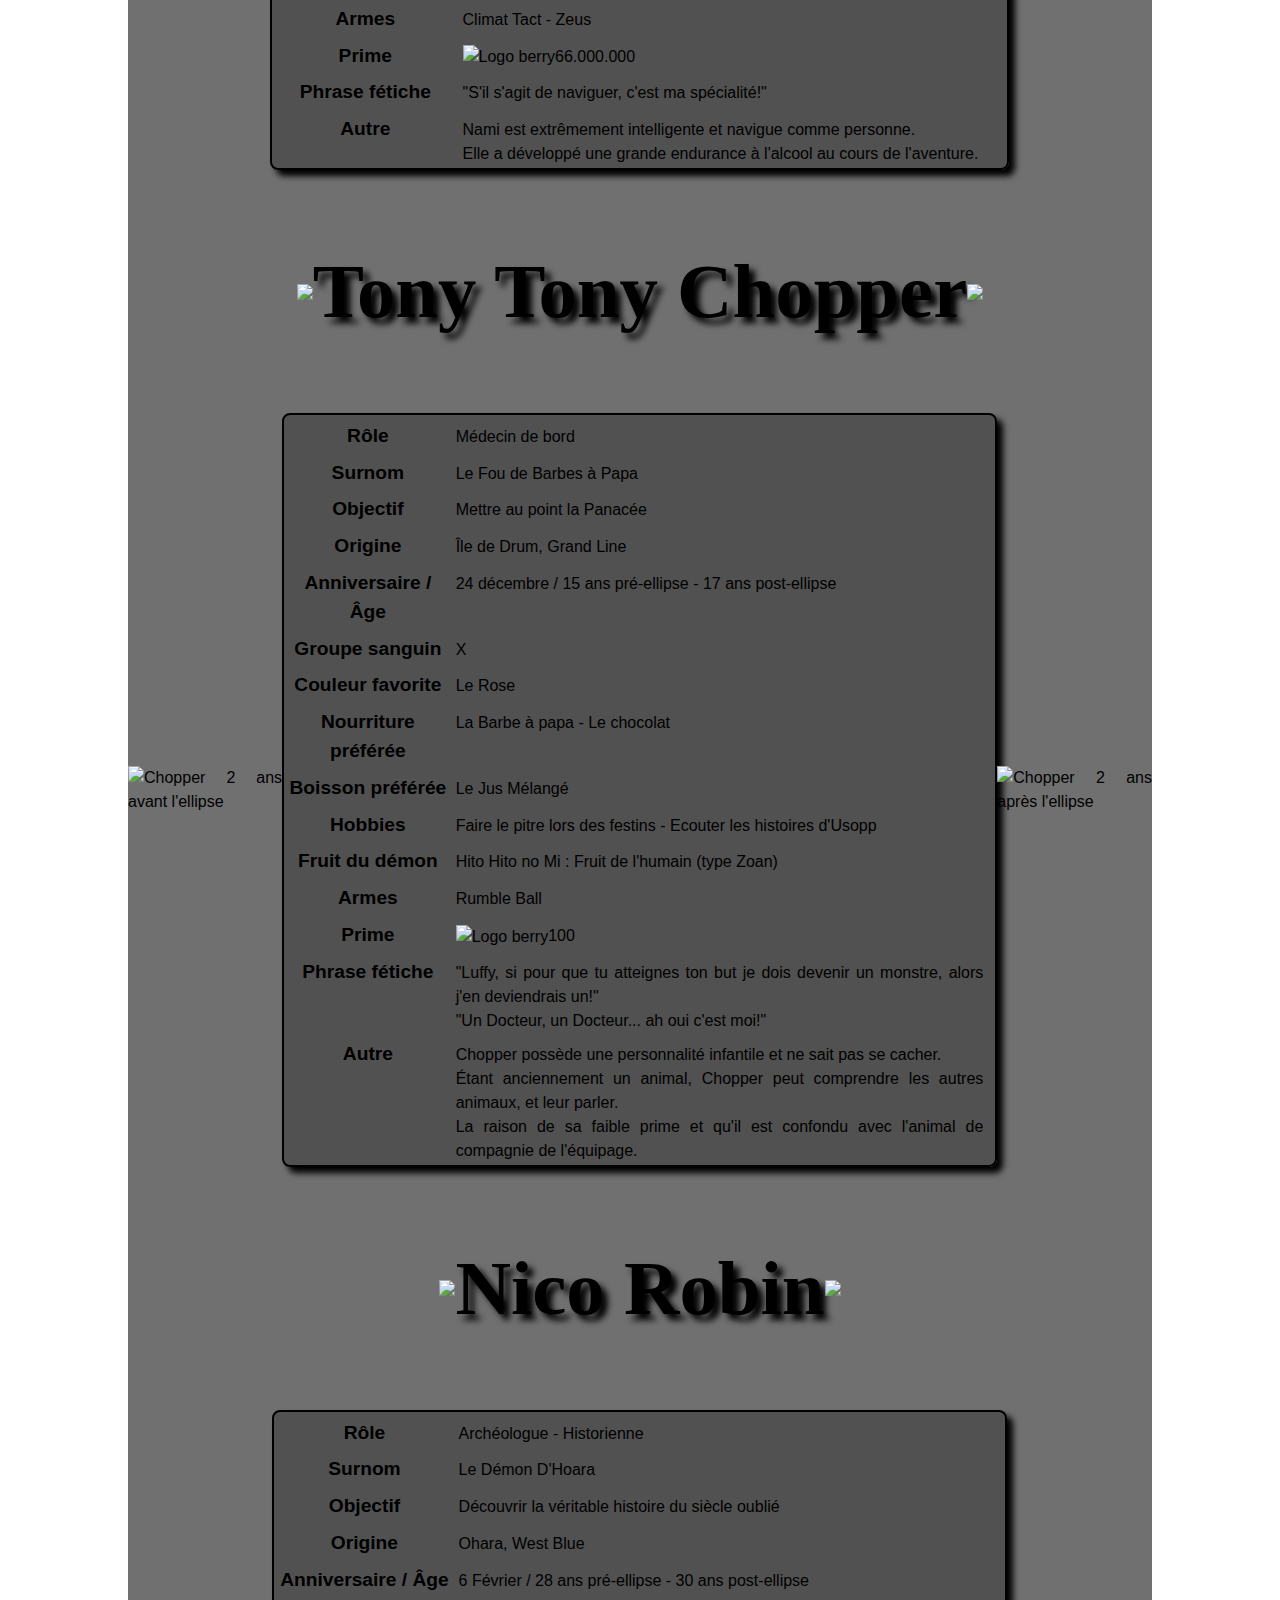
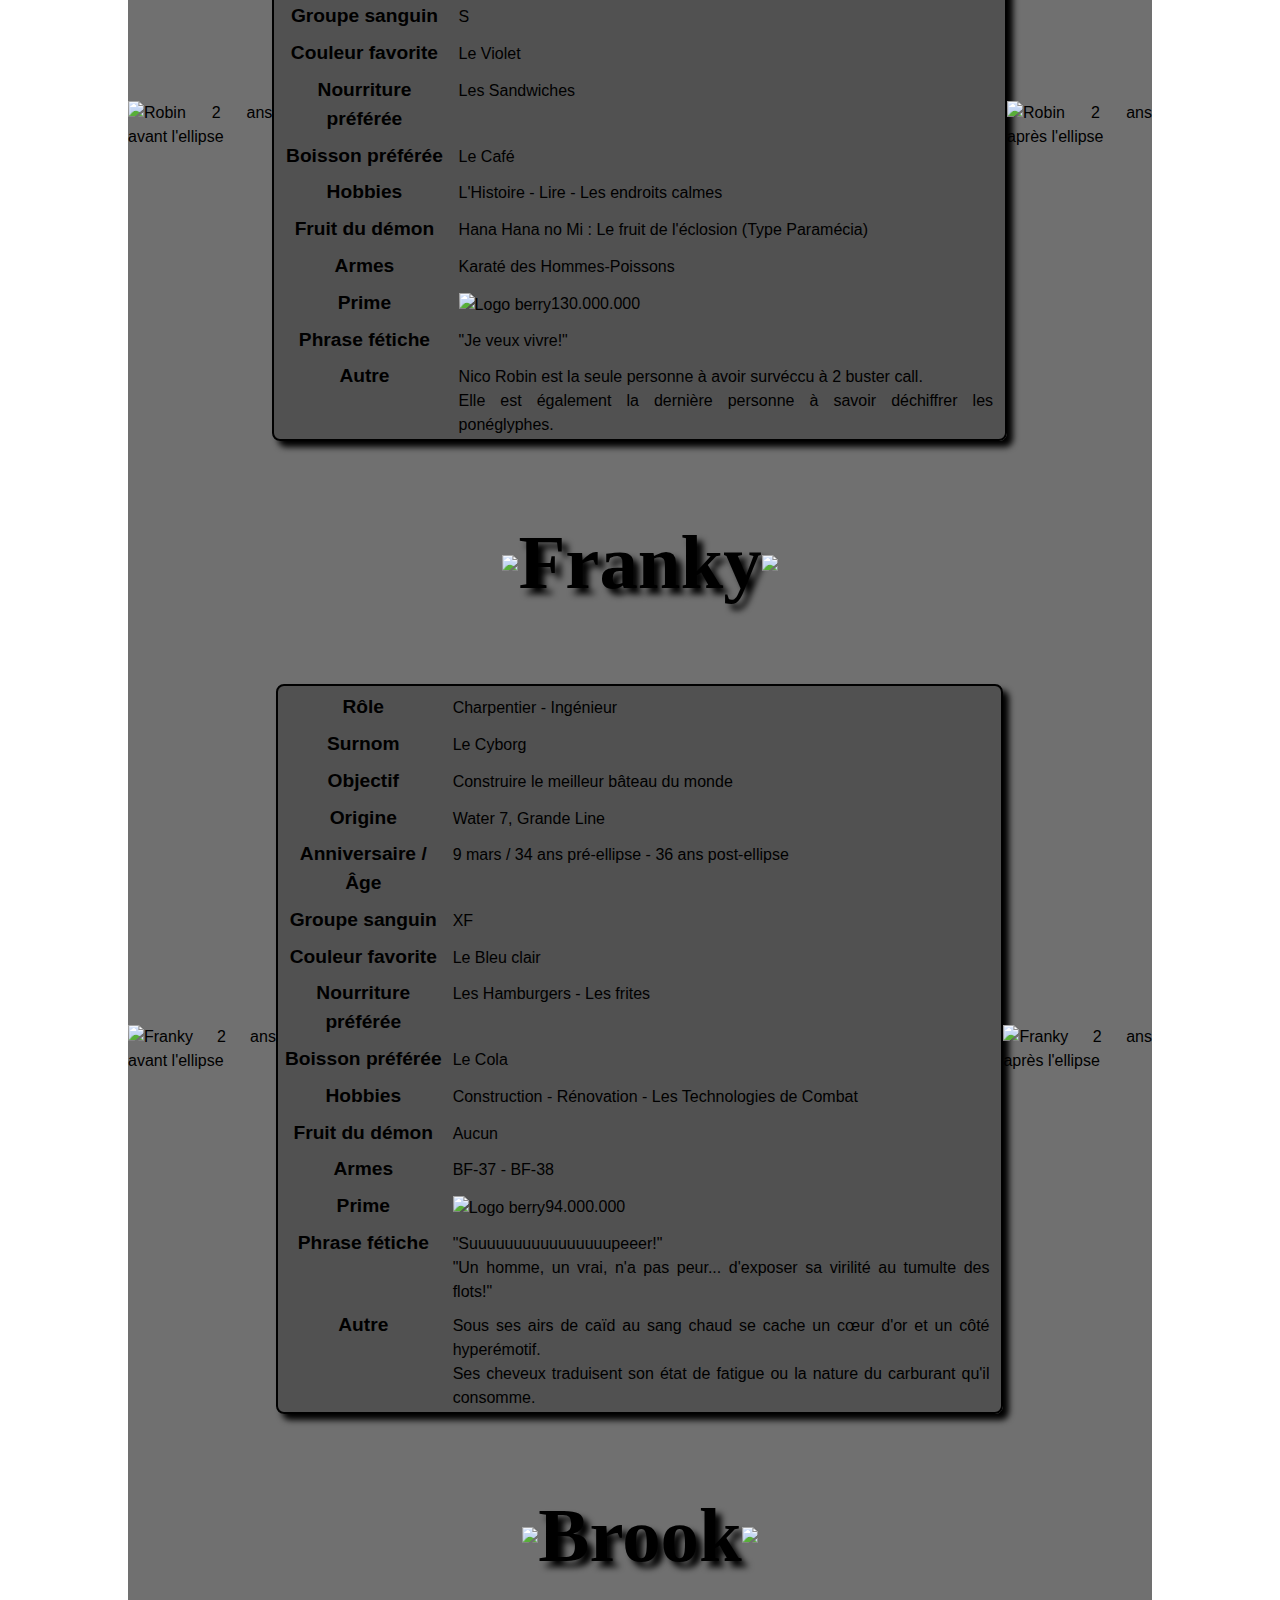
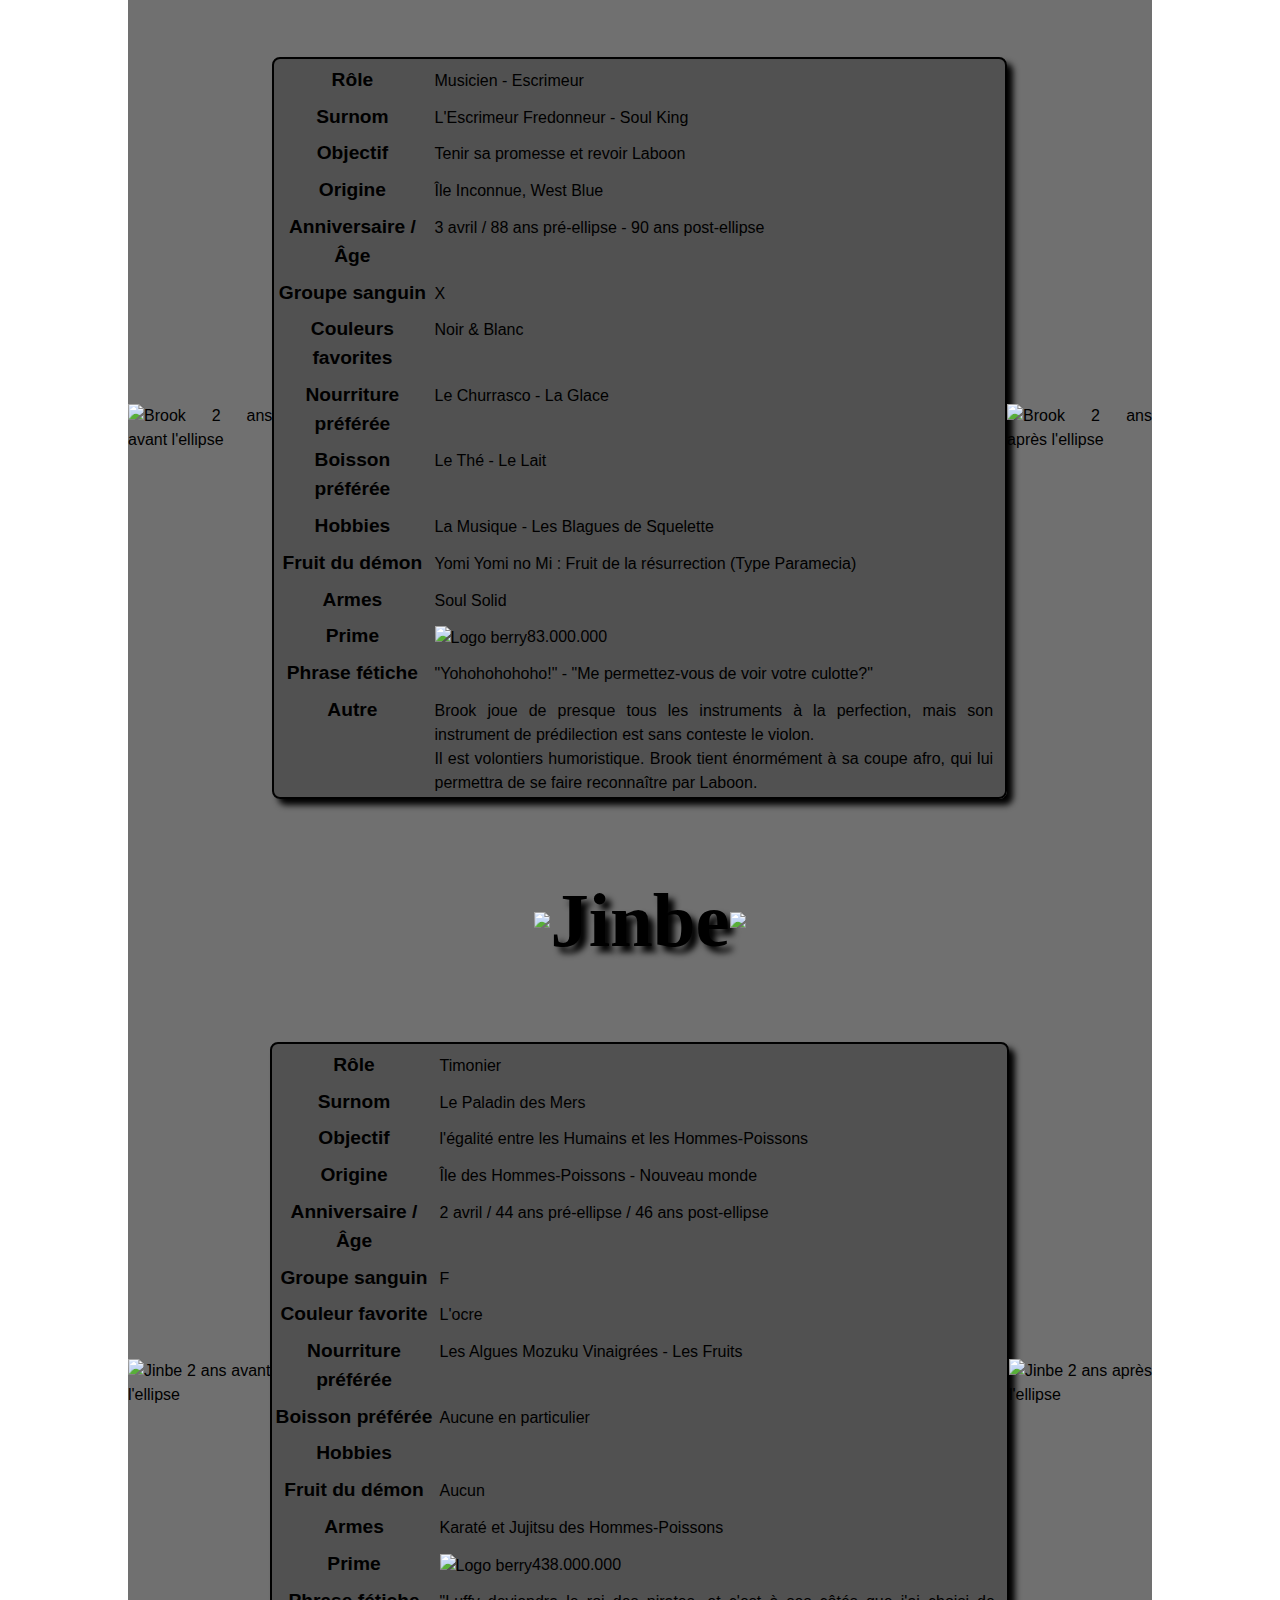
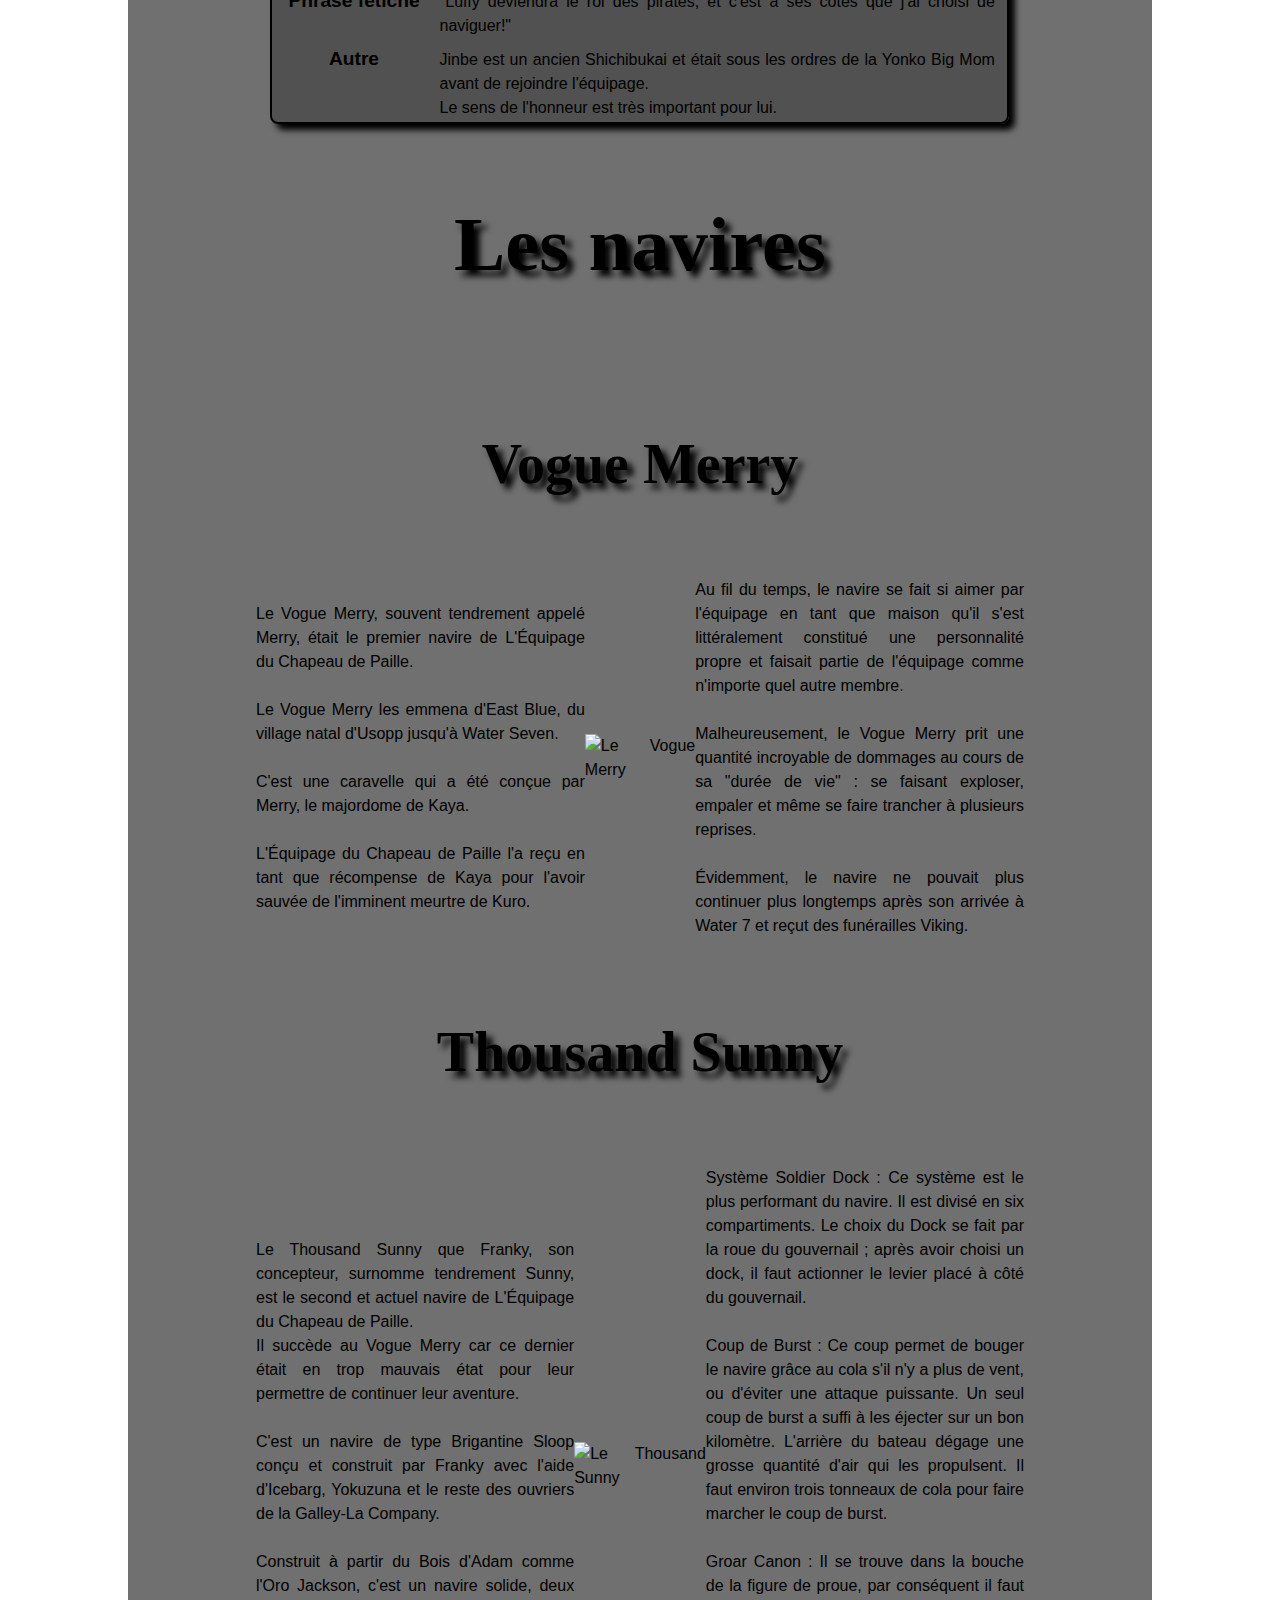
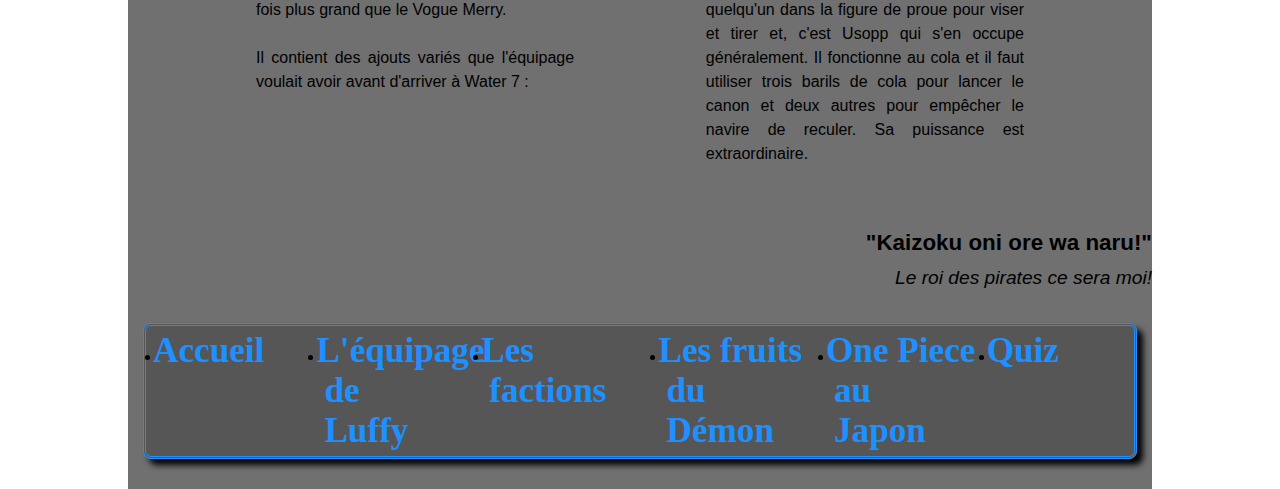
==== commit 8946ec97: "Add files via upload" ====
--- a/equipage.html
+++ b/equipage.html
@@ -50,7 +50,7 @@
                     </div>
                     <div class="presentation">
                         <p><img src="images/luffyPreEllipse.png" class="luffyPreEllipse" alt="Luffy 2 ans avant l'ellipse"></p>
-                            <table>
+                            <table class="equipage">
                                 <tr>
                                     <th>Rôle</th>
                                     <td>Capitaine</td>
@@ -77,7 +77,7 @@
                                 </tr>
                                 <tr>
                                     <th>Couleur favorite</th>
-                                    <td>Rouge</td>
+                                    <td>Le Rouge</td>
                                 </tr>
                                 <tr>
                                     <th>Nourriture préférée</th>
@@ -124,7 +124,7 @@
                     </div>
                     <div class="presentation">
                         <p><img src="images/zoroPreEllipse.png" class="zoroPreEllipse" alt="Zoro 2 ans avant l'ellipse"></p>
-                            <table>
+                            <table class="equipage">
                                 <tr>
                                     <th>Rôle</th>
                                     <td>Escrimeur</td>
@@ -151,15 +151,15 @@
                                 </tr>
                                 <tr>
                                     <th>Couleur favorite</th>
-                                    <td>Vert</td>
-                                </tr>
-                                <tr>
-                                    <th>Nourriture préférée</th>
-                                    <td>Les Onigiris</td>
-                                </tr>
-                                <tr>
-                                    <th>Boisson préférée</th>
-                                    <td>Sake</td>
+                                    <td>Le Vert</td>
+                                </tr>
+                                <tr>
+                                    <th>Nourriture préférée</th>
+                                    <td>Les Onigiris - La viande de Monstre Marin</td>
+                                </tr>
+                                <tr>
+                                    <th>Boisson préférée</th>
+                                    <td>Le Saké</td>
                                 </tr>
                                 <tr>
                                     <th>Hobbies</th>
@@ -197,7 +197,7 @@
                     </div>
                     <div class="presentation">
                         <p><img src="images/usoppPreEllipse.png" class="usoppPreEllipse" alt="Usopp 2 ans avant l'ellipse"></p>
-                            <table>
+                            <table class="equipage">
                                 <tr>
                                     <th>Rôle</th>
                                     <td>Tireur d'élite - Cannonier - Charpentier</td>
@@ -224,11 +224,11 @@
                                 </tr>
                                 <tr>
                                     <th>Couleur favorite</th>
-                                    <td>Marron</td>
-                                </tr>
-                                <tr>
-                                    <th>Nourriture préférée</th>
-                                    <td></td>
+                                    <td>Le Jaune</td>
+                                </tr>
+                                <tr>
+                                    <th>Nourriture préférée</th>
+                                    <td>Le Brochet - Les Poissons de saison</td>
                                 </tr>
                                 <tr>
                                     <th>Boisson préférée</th>
@@ -270,7 +270,7 @@
                     </div>
                     <div class="presentation">
                         <p><img src="images/sanjiPreEllipse.png" class="sanjiPreEllipse" alt="Sanji 2 ans avant l'ellipse"></p>
-                            <table>
+                            <table class="equipage">
                                 <tr>
                                     <th>Rôle</th>
                                     <td>Cuisinier</td>
@@ -297,7 +297,7 @@
                                 </tr>
                                 <tr>
                                     <th>Couleur favorite</th>
-                                    <td>Bleu</td>
+                                    <td>Le Bleu</td>
                                 </tr>
                                 <tr>
                                     <th>Nourriture préférée</th>
@@ -305,7 +305,7 @@
                                 </tr>
                                 <tr>
                                     <th>Boisson préférée</th>
-                                    <td>Le Thé</td>
+                                    <td>Le Thé noir</td>
                                 </tr>
                                 <tr>
                                     <th>Hobbies</th>
@@ -343,7 +343,7 @@
                     </div>
                     <div class="presentation">
                         <p><img src="images/namiPreEllipse.png" class="namiPreEllipse" alt="Nami 2 ans avant l'ellipse"></p>
-                            <table>
+                            <table class="equipage">
                                 <tr>
                                     <th>Rôle</th>
                                     <td>Navigatrice - Cartographe</td>
@@ -370,15 +370,15 @@
                                 </tr>
                                 <tr>
                                     <th>Couleur favorite</th>
-                                    <td>Orange</td>
-                                </tr>
-                                <tr>
-                                    <th>Nourriture préférée</th>
-                                    <td>Les Mandarines</td>
-                                </tr>
-                                <tr>
-                                    <th>Boisson préférée</th>
-                                    <td>L'aclcool</td>
+                                    <td>Le Orange</td>
+                                </tr>
+                                <tr>
+                                    <th>Nourriture préférée</th>
+                                    <td>Les Mandarines - Le Canard rôti à la sauce à la Mandarine</td>
+                                </tr>
+                                <tr>
+                                    <th>Boisson préférée</th>
+                                    <td>Le Vin - L'aclcool en général</td>
                                 </tr>
                                 <tr>
                                     <th>Hobbies</th>
@@ -416,7 +416,7 @@
                     </div>
                     <div class="presentation">
                         <p><img src="images/chopperPreEllipse.png" class="chopperPreEllipse" alt="Chopper 2 ans avant l'ellipse"></p>
-                            <table>
+                            <table class="equipage">
                                 <tr>
                                     <th>Rôle</th>
                                     <td>Médecin de bord</td>
@@ -443,19 +443,19 @@
                                 </tr>
                                 <tr>
                                     <th>Couleur favorite</th>
-                                    <td></td>
-                                </tr>
-                                <tr>
-                                    <th>Nourriture préférée</th>
-                                    <td>La Barbe à papa</td>
-                                </tr>
-                                <tr>
-                                    <th>Boisson préférée</th>
-                                    <td></td>
-                                </tr>
-                                <tr>
-                                    <th>Hobbies</th>
-                                    <td></td>
+                                    <td>Le Rose</td>
+                                </tr>
+                                <tr>
+                                    <th>Nourriture préférée</th>
+                                    <td>La Barbe à papa - Le chocolat</td>
+                                </tr>
+                                <tr>
+                                    <th>Boisson préférée</th>
+                                    <td>Le Jus Mélangé</td>
+                                </tr>
+                                <tr>
+                                    <th>Hobbies</th>
+                                    <td>Faire le pitre lors des festins - Ecouter les histoires d'Usopp</td>
                                 </tr>
                                 <tr>
                                     <th>Fruit du démon</th>
@@ -471,7 +471,7 @@
                                 </tr>
                                 <tr>
                                     <th>Phrase fétiche</th>
-                                    <td>"Luffy, si pour que tu atteignes ton but je dois devenir un monstre, alors j'en deviendrais un!"</td>
+                                    <td>"Luffy, si pour que tu atteignes ton but je dois devenir un monstre, alors j'en deviendrais un!"</br> "Un Docteur, un Docteur... ah oui c'est moi!"</td>
                                 </tr>
                                 <tr>
                                     <th>Autre</th>
@@ -491,7 +491,7 @@
                     </div>
                     <div class="presentation">
                         <p><img src="images/robinPreEllipse.png" class="robinPreEllipse" alt="Robin 2 ans avant l'ellipse"></p>
-                            <table>
+                            <table class="equipage">
                                 <tr>
                                     <th>Rôle</th>
                                     <td>Archéologue - Historienne</td>
@@ -518,7 +518,7 @@
                                 </tr>
                                 <tr>
                                     <th>Couleur favorite</th>
-                                    <td>Violet</td>
+                                    <td>Le Violet</td>
                                 </tr>
                                 <tr>
                                     <th>Nourriture préférée</th>
@@ -564,7 +564,7 @@
                     </div>
                     <div class="presentation">
                         <p><img src="images/frankyPreEllipse.png" class="frankyPreEllipse" alt="Franky 2 ans avant l'ellipse"></p>
-                            <table>
+                            <table class="equipage">
                                 <tr>
                                     <th>Rôle</th>
                                     <td>Charpentier - Ingénieur</td>
@@ -591,11 +591,11 @@
                                 </tr>
                                 <tr>
                                     <th>Couleur favorite</th>
-                                    <td></td>
-                                </tr>
-                                <tr>
-                                    <th>Nourriture préférée</th>
-                                    <td></td>
+                                    <td>Le Bleu clair</td>
+                                </tr>
+                                <tr>
+                                    <th>Nourriture préférée</th>
+                                    <td>Les Hamburgers - Les frites</td>
                                 </tr>
                                 <tr>
                                     <th>Boisson préférée</th>
@@ -603,7 +603,7 @@
                                 </tr>
                                 <tr>
                                     <th>Hobbies</th>
-                                    <td></td>
+                                    <td>Construction - Rénovation - Les Technologies de Combat</td>
                                 </tr>
                                 <tr>
                                     <th>Fruit du démon</th>
@@ -619,11 +619,11 @@
                                 </tr>
                                 <tr>
                                     <th>Phrase fétiche</th>
-                                    <td>"Suuuuuuuuuuuuuuuupeeer!"</td>
-                                </tr>
-                                <tr>
-                                    <th>Autre</th>
-                                    <td>Sous ses airs de caïd au sang chaud se cache un cœur d'or et un côté hyperémotif.</td>
+                                    <td>"Suuuuuuuuuuuuuuuupeeer!" </br> "Un homme, un vrai, n'a pas peur... d'exposer sa virilité au tumulte des flots!"</td>
+                                </tr>
+                                <tr>
+                                    <th>Autre</th>
+                                    <td>Sous ses airs de caïd au sang chaud se cache un cœur d'or et un côté hyperémotif.</br> Ses cheveux traduisent son état de fatigue ou la nature du carburant qu'il consomme.</td>
                                 </tr>
                             </table>
                         <p><img src="images/frankyPostEllipse.png" class="frankyPostEllipse" alt="Franky 2 ans après l'ellipse"></p>
@@ -637,7 +637,7 @@
                     </div>
                     <div class="presentation">
                         <p><img src="images/brookPreEllipse.png" class="brookPreEllipse" alt="Brook 2 ans avant l'ellipse"></p>
-                            <table>
+                            <table class="equipage">
                                 <tr>
                                     <th>Rôle</th>
                                     <td>Musicien - Escrimeur</td>
@@ -652,7 +652,7 @@
                                 </tr>
                                 <tr>
                                     <th>Origine</th>
-                                    <td></td>
+                                    <td>Île Inconnue, West Blue</td>
                                 </tr>
                                 <tr>
                                     <th>Anniversaire / Âge</th>
@@ -663,12 +663,12 @@
                                     <td>X</td>
                                 </tr>
                                 <tr>
-                                    <th>Couleur favorite</th>
-                                    <td></td>
-                                </tr>
-                                <tr>
-                                    <th>Nourriture préférée</th>
-                                    <td></td>
+                                    <th>Couleurs favorites</th>
+                                    <td>Noir & Blanc</td>
+                                </tr>
+                                <tr>
+                                    <th>Nourriture préférée</th>
+                                    <td>Le Churrasco - La Glace</td>
                                 </tr>
                                 <tr>
                                     <th>Boisson préférée</th>
@@ -676,7 +676,7 @@
                                 </tr>
                                 <tr>
                                     <th>Hobbies</th>
-                                    <td>La Musique - Les Blagues Douteuses</td>
+                                    <td>La Musique - Les Blagues de Squelette</td>
                                 </tr>
                                 <tr>
                                     <th>Fruit du démon</th>
@@ -692,11 +692,11 @@
                                 </tr>
                                 <tr>
                                     <th>Phrase fétiche</th>
-                                    <td>"Yohohohoho!" "Me permettez-vous de voir votre culotte?"</td>
-                                </tr>
-                                <tr>
-                                    <th>Autre</th>
-                                    <td>Brook est volontiers humoristique, soit dans sa manière de jouer sur le fait qu'il est déjà mort, soit dans sa tendance à demander, de façon très polie, à toutes les jolies filles qu'il croise s'il peut voir leurs dessous.</br> Il tient énormément à sa coupe afro, qui lui permettra de se faire reconnaître par Laboon.</td>
+                                    <td>"Yohohohohoho!" - "Me permettez-vous de voir votre culotte?"</td>
+                                </tr>
+                                <tr>
+                                    <th>Autre</th>
+                                    <td>Brook joue de presque tous les instruments à la perfection, mais son instrument de prédilection est sans conteste le violon.</br>Il est volontiers humoristique. Brook tient énormément à sa coupe afro, qui lui permettra de se faire reconnaître par Laboon.</td>
                                 </tr>
                             </table>
                         <p><img src="images/brookPostEllipse.png" class="brookPostEllipse" alt="Brook 2 ans après l'ellipse"></p>
@@ -710,7 +710,7 @@
                     </div>
                     <div class="presentation">
                         <p><img src="images/jinbePreEllipse.png" class="jinbePreEllipse" alt="Jinbe 2 ans avant l'ellipse"></p>
-                            <table>
+                            <table class="equipage">
                                 <tr>
                                     <th>Rôle</th>
                                     <td>Timonier</td>
@@ -721,37 +721,37 @@
                                 </tr>
                                 <tr>
                                     <th>Objectif</th>
+                                    <td>l'égalité entre les Humains et les Hommes-Poissons</td>
+                                </tr>
+                                <tr>
+                                    <th>Origine</th>
+                                    <td>Île des Hommes-Poissons - Nouveau monde</td>
+                                </tr>
+                                <tr>
+                                    <th>Anniversaire / Âge</th>
+                                    <td>2 avril / 44 ans pré-ellipse / 46 ans post-ellipse</td>
+                                </tr>
+                                <tr>
+                                    <th>Groupe sanguin</th>
+                                    <td>F</td>
+                                </tr>
+                                <tr>
+                                    <th>Couleur favorite</th>
+                                    <td>L'ocre</td>
+                                </tr>
+                                <tr>
+                                    <th>Nourriture préférée</th>
+                                    <td>Les Algues Mozuku Vinaigrées - Les Fruits</td>
+                                </tr>
+                                <tr>
+                                    <th>Boisson préférée</th>
+                                    <td>Aucune en particulier</td>
+                                </tr>
+                                <tr>
+                                    <th>Hobbies</th>
                                     <td></td>
                                 </tr>
                                 <tr>
-                                    <th>Origine</th>
-                                    <td>Île des Hommes-Poissons - Nouveau monde</td>
-                                </tr>
-                                <tr>
-                                    <th>Anniversaire / Âge</th>
-                                    <td>2 avril / 44 ans pré-ellipse / 46 ans post-ellipse</td>
-                                </tr>
-                                <tr>
-                                    <th>Groupe sanguin</th>
-                                    <td>F</td>
-                                </tr>
-                                <tr>
-                                    <th>Couleur favorite</th>
-                                    <td></td>
-                                </tr>
-                                <tr>
-                                    <th>Nourriture préférée</th>
-                                    <td></td>
-                                </tr>
-                                <tr>
-                                    <th>Boisson préférée</th>
-                                    <td></td>
-                                </tr>
-                                <tr>
-                                    <th>Hobbies</th>
-                                    <td></td>
-                                </tr>
-                                <tr>
                                     <th>Fruit du démon</th>
                                     <td>Aucun</td>
                                 </tr>
@@ -765,11 +765,11 @@
                                 </tr>
                                 <tr>
                                     <th>Phrase fétiche</th>
-                                    <td></td>
-                                </tr>
-                                <tr>
-                                    <th>Autre</th>
-                                    <td></td>
+                                    <td>"Luffy deviendra le roi des pirates, et c'est à ses côtés que j'ai choisi de naviguer!"</td>
+                                </tr>
+                                <tr>
+                                    <th>Autre</th>
+                                    <td>Jinbe est un ancien Shichibukai et était sous les ordres de la Yonko Big Mom avant de rejoindre l'équipage.</br> Le sens de l'honneur est très important pour lui.</td>
                                 </tr>
                             </table>
                         <p><img src="images/jinbePostEllipse.png" class="jinbePostEllipse" alt="Jinbe 2 ans après l'ellipse"></p>
@@ -781,38 +781,39 @@
                     </div>
                         <h3>Vogue Merry</h3>
                             <div class="presentation">
-                                <p>Lorem ipsum dolor sit amet, consectetur adipisicing elit, sed do eiusmod
-                                tempor incididunt ut labore et dolore magna aliqua. Ut enim ad minim veniam,
-                                quis nostrud exercitation ullamco laboris nisi ut aliquip ex ea commodo
-                                consequat. Duis aute irure dolor in reprehenderit in voluptate velit esse
-                                cillum dolore eu fugiat nulla pariatur. Excepteur sint occaecat cupidatat non
-                                proident, sunt in culpa qui officia deserunt mollit anim id est laborum.
+                                <p class="navireDescription">Le Vogue Merry, souvent tendrement appelé Merry, était le premier navire de L'Équipage du Chapeau de Paille.</br>
+                                </br>
+                                Le Vogue Merry les emmena d'East Blue, du village natal d'Usopp jusqu'à Water Seven.</br>
+                                </br>
+                                C'est une caravelle qui a été conçue par Merry, le majordome de Kaya.</br>
+                                </br>
+                                L'Équipage du Chapeau de Paille l'a reçu en tant que récompense de Kaya pour l'avoir sauvée de l'imminent meurtre de Kuro.
                                 </p>
                                 <p><img src="images/merry.png" class="merry" alt="Le Vogue Merry"></p>
-                                <p>Lorem ipsum dolor sit amet, consectetur adipisicing elit, sed do eiusmod
-                                tempor incididunt ut labore et dolore magna aliqua. Ut enim ad minim veniam,
-                                quis nostrud exercitation ullamco laboris nisi ut aliquip ex ea commodo
-                                consequat. Duis aute irure dolor in reprehenderit in voluptate velit esse
-                                cillum dolore eu fugiat nulla pariatur. Excepteur sint occaecat cupidatat non
-                                proident, sunt in culpa qui officia deserunt mollit anim id est laborum.
+                                <p class="navireDescription">Au fil du temps, le navire se fait si aimer par l'équipage en tant que maison qu'il s'est littéralement constitué une personnalité propre et faisait partie de l'équipage comme n'importe quel autre membre.</br>
+                                </br>
+                                Malheureusement, le Vogue Merry prit une quantité incroyable de dommages au cours de sa "durée de vie" : se faisant exploser, empaler et même se faire trancher à plusieurs reprises.</br>
+                                </br>
+                                Évidemment, le navire ne pouvait plus continuer plus longtemps après son arrivée à Water 7 et reçut des funérailles Viking.
                                 </p>
                             </div>
                         <h3>Thousand Sunny</h3>
                             <div class="presentation">
-                                <p>Lorem ipsum dolor sit amet, consectetur adipisicing elit, sed do eiusmod
-                                tempor incididunt ut labore et dolore magna aliqua. Ut enim ad minim veniam,
-                                quis nostrud exercitation ullamco laboris nisi ut aliquip ex ea commodo
-                                consequat. Duis aute irure dolor in reprehenderit in voluptate velit esse
-                                cillum dolore eu fugiat nulla pariatur. Excepteur sint occaecat cupidatat non
-                                proident, sunt in culpa qui officia deserunt mollit anim id est laborum.
+                                <p class="navireDescription">Le Thousand Sunny que Franky, son concepteur, surnomme tendrement Sunny, est le second et actuel navire de L'Équipage du Chapeau de Paille.</br>
+                                Il succède au Vogue Merry car ce dernier était en trop mauvais état pour leur permettre de continuer leur aventure.</br>
+                                </br>
+                                C'est un navire de type Brigantine Sloop conçu et construit par Franky avec l'aide d'Icebarg, Yokuzuna et le reste des ouvriers de la Galley-La Company.</br>
+                                </br>
+                                Construit à partir du Bois d'Adam comme l'Oro Jackson, c'est un navire solide, deux fois plus grand que le Vogue Merry.</br>
+                                </br>
+                                Il contient des ajouts variés que l'équipage voulait avoir avant d'arriver à Water 7 :
                                 </p>
                                 <p><img src="images/sunny.png" class="sunny" alt="Le Thousand Sunny"></p>
-                                <p>Lorem ipsum dolor sit amet, consectetur adipisicing elit, sed do eiusmod
-                                tempor incididunt ut labore et dolore magna aliqua. Ut enim ad minim veniam,
-                                quis nostrud exercitation ullamco laboris nisi ut aliquip ex ea commodo
-                                consequat. Duis aute irure dolor in reprehenderit in voluptate velit esse
-                                cillum dolore eu fugiat nulla pariatur. Excepteur sint occaecat cupidatat non
-                                proident, sunt in culpa qui officia deserunt mollit anim id est laborum.
+                                <p class="navireDescription">Système Soldier Dock : Ce système est le plus performant du navire. Il est divisé en six compartiments. Le choix du Dock se fait par la roue du gouvernail ; après avoir choisi un dock, il faut actionner le levier placé à côté du gouvernail.</br>
+                                </br>
+                                Coup de Burst : Ce coup permet de bouger le navire grâce au cola s'il n'y a plus de vent, ou d'éviter une attaque puissante. Un seul coup de burst a suffi à les éjecter sur un bon kilomètre. L'arrière du bateau dégage une grosse quantité d'air qui les propulsent. Il faut environ trois tonneaux de cola pour faire marcher le coup de burst.</br>
+                                </br>
+                                Groar Canon : Il se trouve dans la bouche de la figure de proue, par conséquent il faut quelqu'un dans la figure de proue pour viser et tirer et, c'est Usopp qui s'en occupe généralement. Il fonctionne au cola et il faut utiliser trois barils de cola pour lancer le canon et deux autres pour empêcher le navire de reculer. Sa puissance est extraordinaire.
                                 </p>
                             </div>
                 </article>
--- a/styles.css
+++ b/styles.css
@@ -278,6 +278,7 @@
 	font-size: 4.8em;
 	font-weight: bold;
 	text-shadow: 6px 6px 6px black;
+	text-align: center;
 }
 
 h3
@@ -329,7 +330,7 @@
 
 /*-----Corps-----*/
 
-table
+.equipage
 {
 	background-color: rgba(60, 60, 60, 0.6);
 	border: 2px black solid;
@@ -339,7 +340,7 @@
 	width: 100%;
 }
 
-table th 
+.equipage th
 {
 	text-align: center;
 	vertical-align: text-top;
@@ -348,7 +349,7 @@
 	padding-top: 5px;
 }
 
-table td
+.equipage td
 {
 	text-align: justify;
 	vertical-align: text-top;
@@ -372,10 +373,8 @@
 .presentation
 {
 	display: flex;
-	flex-flow: row nowrap;
-	align-items: center;
-	justify-content: center;
-	align-content: center;
+	align-items: center;
+	align-content: space-between;
 	text-align: justify;
 }
 
@@ -384,9 +383,14 @@
 	width: 75%;
 }
 
-.merry .sunny
-{
-	margin: 5px;
+.merry, .sunny
+{
+	margin-left: auto;
+}
+
+.navireDescription
+{
+	width: 50%;
 }
 
 /*----------Page 3 : Les Factions dans One Piece----------*/
@@ -398,40 +402,33 @@
 	background-size: cover;
 }
 
-/*-----Bannière-----*/
-
-#banniereFaction
-{
-	display: flex;
-	justify-content: space-around;
-	align-items: center;
-	height: 210px;
-}
-
-.pirates, .gouvernement, .revolutionnaire
-{
-	border-radius: 10px;
-	box-shadow: 6px 6px 6px black;
-}
-
-/*----------Page 4 : Les Fruits du Démon----------*/
-/*-----Eléments principaux de la page-----*/
-
-.bgPage4
-{
-	background-image: url(images/fdd.jpg);
-	background-size: cover;
+/*-----Ancres-----*/
+
+.autres
+{
+	border-right: 3px black solid;
 }
 
 /*-----Corps-----*/
 
+#pirates
+{
+	width: 74%;
+	text-align: justify;
+}
+
+#gouvernement
+{
+	width: 72%;
+	text-align: justify;
+}
+
 .origineImg
 {
 	display: flex;
 	flex-wrap: wrap;
-	justify-content: space-between;
-	align-items: center;
-	width: 67%;
+	justify-content: safe center;
+	align-items: center;
 }
 
 figcaption
@@ -442,15 +439,66 @@
 	text-align: center;
 }
 
-.smokerLuffy, .luffyHaki, .fddGuepe, .fddLeopard, .fddBoudha, .fddEveil, .fddAllosaure, .fddBasset
+.adrAlvida, .adrKuro, .adrKrieg, .adrCavendish, .adrCaribou, .adrCoribou, .adrBartolomeo, .adrKid,
+.adrLuffy, .adrHawkins, .adrXDrake, .adrLaw, .adrApoo, .adrKiller, .adrBonney, .adrBege, .adrZoro, .adrUrouge, .adrRoger, .adrCrocodile, .adrDoflamingo, .adrHancock, .adrKuma, .adrMoria, .adrMihawk, .adrJinbe, .adrTeach, .adrShanks, .adrBigMom, .adrKaido, .courantTarai, .porteDeLaJustice, .conseilDoyen, .imu, .marineFord, .newMarineFord, .gradeMarine
 {
 	border-radius: 10px;
 	box-shadow: 6px 6px 6px black;
 }
 
+.nobles
+{
+	float: right;
+	border-radius: 6px;
+	box-shadow: 6px 6px 6px black;
+	margin-left: 15px;
+}
+
+.marieJoie
+{
+	float: left;
+	border-radius: 6px;
+	box-shadow: 6px 6px 6px black;
+	margin-right: 15px;
+}
+
+h4
+{
+	text-align: center;
+	margin-bottom: 5px;
+	font-size: 1.4em;
+	font-weight: bold;
+}
+
+/*----------Page 4 : Les Fruits du Démon----------*/
+/*-----Eléments principaux de la page-----*/
+
+.bgPage4
+{
+	background-image: url(images/fdd.jpg);
+	background-size: cover;
+}
+
+/*-----Corps-----*/
+
+.origineImg2
+{
+	display: flex;
+	flex-wrap: wrap;
+	justify-content: safe center;
+	align-items: center;
+	width: 67%;
+}
+
+.smokerLuffy, .luffyHaki, .fruitDuDémon, .fddFil, .fddMochi
+{
+	border-radius: 10px;
+	box-shadow: 6px 6px 6px black;
+}
+
 /*-----Zoom de l'image-----*/
 
-.smokerLuffy:hover, .luffyHaki:hover, .fddGuepe:hover, .fddLeopard:hover, .fddBoudha:hover, .fddEveil:hover, .fddAllosaure:hover, .fddBasset:hover
+.fruitDuDémon:hover
 {
 	-ms-transform: scale(1.5);
 	-webkit-transform: scale(1.5);
@@ -507,9 +555,20 @@
 
 /*-----Corps-----*/
 
-.pQuiz
-{
-	font-size: 3em;
-	font-weight: bold;
-	text-align: center;
+.welcomeScreen, .questionScreen, .endScreen
+{
+	display: flex;
+	justify-content: center;
+	align-items: center;
+	text-align: center;
+	flex-direction: column;
+}
+
+.welcomeScreen
+{
+	flex-direction: column;
+}
+.questionScreen, .endScreen
+{
+	display: none;
 }